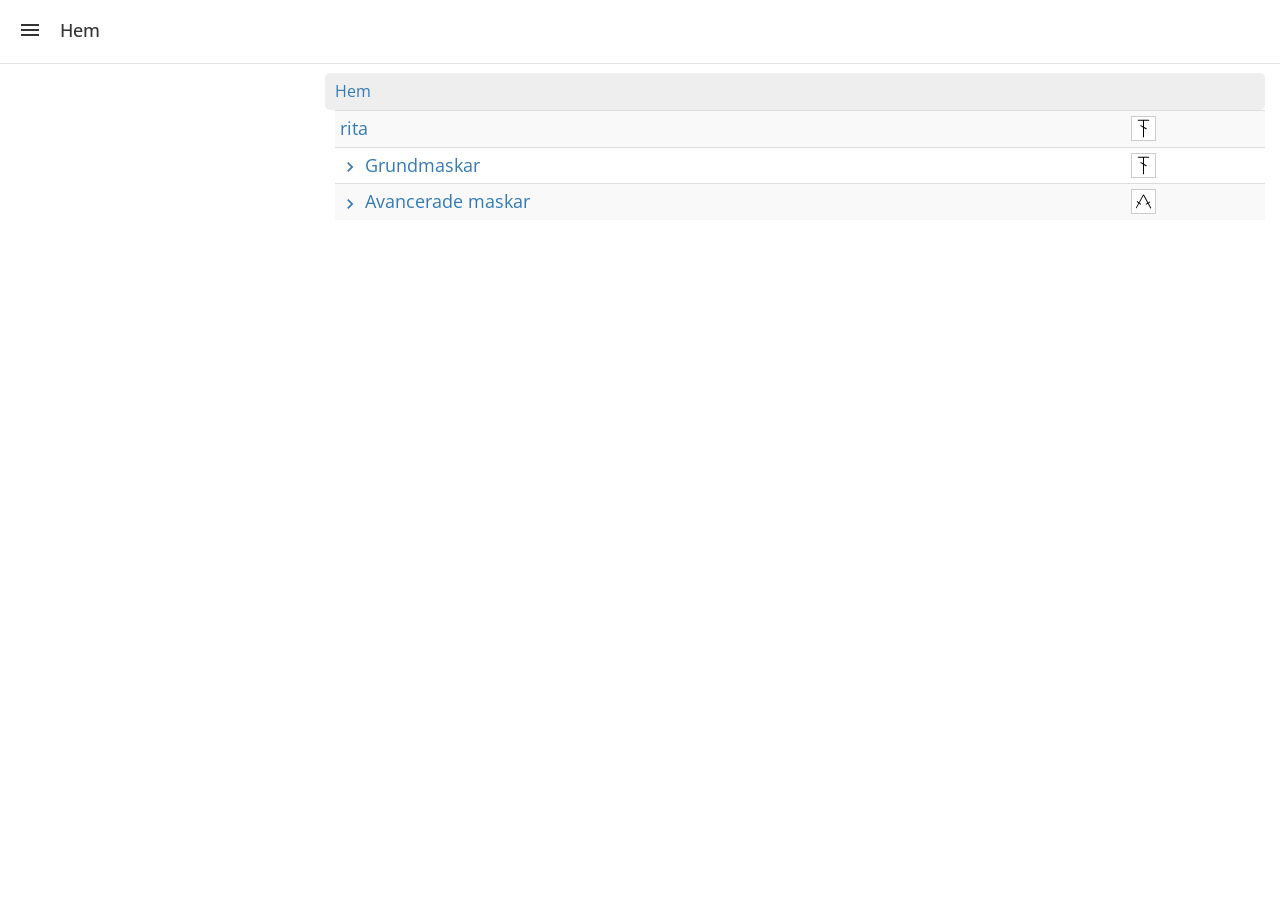
==== index.html @ 00401afa "init" ====
<!DOCTYPE html>
<html lang="en" class="notranslate" translate="no">

<head>
    <meta charset="utf-8">
    <meta http-equiv="X-UA-Compatible" content="IE=edge">
    <meta name="viewport"
        content="width=device-width,initial-scale=1,minimum-scale=1.0,maximum-scale=1.0,user-scalable=no">
    <meta name="HandheldFriendly" content="true">
    <link rel="stylesheet" href="../layout.css" >
    <title>Virka lätt</title>
    <meta name="robots" content="index, follow">
    
  
    <meta name="theme-color" content="#def5ff">
    <meta name="mobile-web-app-capable" content="yes">
    <meta name="apple-mobile-web-app-capable" content="yes">
   
    <meta name="browsermode" content="application">
    <meta name="x5-fullscreen" content="true">
    <meta name="x5-page-mode" content="app">
    <meta name="full-screen" content="yes">
    <meta name="pinterest" content="nopin">
   
    <meta http-equiv="Content-Security-Policy" content="block-all-mixed-content">
    <link href="https://fonts.googleapis.com/css?family=Open+Sans:400,700" crossorigin="anonymous" rel="stylesheet"
        type="text/css">
 </head>

<body id="body" class="desktopDevice" style="overscroll-behavior-y: none;"> <span id="sfroot">
        <div id="page-wrapper" class="clearfix">
            <div>
              <div id="navigation">
                    <div id="openBtn" class="menuButton"><svg stroke="currentColor" fill="currentColor" stroke-width="0"
                            viewBox="0 0 24 24" height="24" width="24" xmlns="http://www.w3.org/2000/svg"
                            style="vertical-align: middle;">
                            <path fill="none" d="M0 0h24v24H0z"></path>
                            <path d="M3 18h18v-2H3zm0-5h18v-2H3zm0-7v2h18V6z"></path>
                        </svg></div>
                    <ul class="nav navbar-nav navbar-right " id="sidebar">
                        <li id="closeBtn" class="signupButton" style="text-align: end; margin-left: 60%; ">
      <svg preserveAspectRatio="xMidYMid meet" class="symbolIcon" viewBox="-76.8 -76.8 665.6 665.6" fill="#000"
          style="display: inline-block; box-sizing: content-box; background: rgb(255, 255, 255); width: 50px; height: 50px;">
          <g
              style="fill-rule:evenodd;clip-rule:evenodd;stroke-linecap:round;stroke-linejoin:round;stroke-miterlimit:1.5">
              <path d="M15.216 496.784 496.784 15.216m-481.568 0 481.568 481.568"
                  style="fill:none;stroke:#000;stroke-width:30px"></path>
          </g>
      </svg></li>
  <br> <li class="signupButton"><a
                                href="index.html"
                                data-discover="true"><span class="name">Hem</span></a></li>
                                    <li class="signupButton"><a
                                href="/stitches/basic.html"
                                data-discover="true"><span class="name">Grundmaskar</span></a></li>
                                 <li class="signupButton"><a
                                href="/stitches/more.html"
                                data-discover="true"><span class="name">Avancerade maskar</span></a></li>

                    </ul>
                    <h1 style="user-select: none;">Hem</h1>
                </div>
                <div id="noHeader"></div>
                <div id="pg" class="container-fluid">
                    <div class="row">
                        <div class="col-md-9 col-md-push-3">
                            <div id="breadcrumb" class="hidden-xs"> <a href="index.html" data-discover="true">Hem</a></div><span>
                             
                                <table class="table table-condensed table-striped">
                                    <tbody>
                                          <tr>
                                            <td><a href="/stitches/rita.html" data-discover="true"> <span> rita</span></a></td>
                                            <td class="hidden-xs"><a href="/stitches/rita.html"
                                                    data-discover="true"><svg preserveAspectRatio="xMidYMid meet"
                                                        class="symbolIcon" viewBox="-76.8 -76.8 665.6 665.6" fill="#000"
                                                        style="display: block; box-sizing: content-box; background: rgb(255, 255, 255); width: 23px; height: 23px;">
                                                        <g
                                                            style="fill-rule:evenodd;clip-rule:evenodd;stroke-linecap:round;stroke-linejoin:round;stroke-miterlimit:1.5">
                                                            <path
                                                                d="M106 15.122h300M178.049 173.465l155.902 90.01M256 15.122v481.756"
                                                                style="fill:none;stroke:#000;stroke-width:30px"></path>
                                                        </g>
                                                    </svg></a></td>
                                        </tr>
                                        <tr>
                                            <td><a href="/stitches/basic.html" data-discover="true"><svg
                                                        stroke="currentColor" fill="currentColor" stroke-width="0"
                                                        viewBox="0 0 24 24" height="20" width="20"
                                                        xmlns="http://www.w3.org/2000/svg"
                                                        style="vertical-align: middle;">
                                                        <path fill="none" d="M0 0h24v24H0z"></path>
                                                        <path d="M8.59 16.59 13.17 12 8.59 7.41 10 6l6 6-6 6z"></path>
                                                    </svg><span> Grundmaskar</span></a></td>
                                            <td class="hidden-xs"><a href="/stitches/basic.html"
                                                    data-discover="true"><svg preserveAspectRatio="xMidYMid meet"
                                                        class="symbolIcon" viewBox="-76.8 -76.8 665.6 665.6" fill="#000"
                                                        style="display: block; box-sizing: content-box; background: rgb(255, 255, 255); width: 23px; height: 23px;">
                                                        <g
                                                            style="fill-rule:evenodd;clip-rule:evenodd;stroke-linecap:round;stroke-linejoin:round;stroke-miterlimit:1.5">
                                                            <path
                                                                d="M106 15.122h300M178.049 173.465l155.902 90.01M256 15.122v481.756"
                                                                style="fill:none;stroke:#000;stroke-width:30px"></path>
                                                        </g>
                                                    </svg></a></td>
                                        </tr>
                                        <tr>
                                            <td><a href="/stitches/more.html" data-discover="true"><svg
                                                        stroke="currentColor" fill="currentColor" stroke-width="0"
                                                        viewBox="0 0 24 24" height="20" width="20"
                                                        xmlns="http://www.w3.org/2000/svg"
                                                        style="vertical-align: middle;">
                                                        <path fill="none" d="M0 0h24v24H0z"></path>
                                                        <path d="M8.59 16.59 13.17 12 8.59 7.41 10 6l6 6-6 6z"></path>
                                                    </svg><span> Avancerade maskar</span></a></td>
                                            <td class="hidden-xs"><a href="/stitches/more.html"
                                                    data-discover="true"><svg preserveAspectRatio="xMidYMid meet"
                                                        class="symbolIcon" viewBox="-140.793 -128 844.758 768"
                                                        fill="#000"
                                                        style="display: block; box-sizing: content-box; background: rgb(255, 255, 255); width: 23px; height: 23px;">
                                                        <path
                                                            d="M380.409 371c-5 0-11-3-14-8-5-8-2-19 6-24l131-78c8-5 18-2 23 6 5 7 2 18-6 23l-131 78q-4.5 3-9 3m166 141c-6 0-12-4-15-9l-251-461-249 457c-4 8-14 12-22 7-9-4-12-15-7-23l261-479 33-4 265 487c4 8 1 18-7 23-3 1-5 2-8 2m-369-139c-3 0-7-1-10-3l-129-92c-8-5-10-16-4-24 5-7 16-9 23-4l130 93c8 5 9 16 4 23-3 5-9 7-14 7">
                                                        </path>
                                                    </svg></a></td>
                                        </tr>
                                       <!-- <tr>
                                            <td><a href="/en/stitches/crochet/162b-f6axyi" data-discover="true"><svg
                                                        stroke="currentColor" fill="currentColor" stroke-width="0"
                                                        viewBox="0 0 24 24" height="20" width="20"
                                                        xmlns="http://www.w3.org/2000/svg"
                                                        style="vertical-align: middle;">
                                                        <path fill="none" d="M0 0h24v24H0z"></path>
                                                        <path d="M8.59 16.59 13.17 12 8.59 7.41 10 6l6 6-6 6z"></path>
                                                    </svg><span> Crochet Charts</span></a></td>
                                            <td class="hidden-xs"><a href="/en/stitches/crochet/162b-f6axyi"
                                                    data-discover="true"><svg preserveAspectRatio="xMidYMid meet"
                                                        class="symbolIcon" viewBox="-7.125 -9.875 71.25 98.75"
                                                        fill="#000"
                                                        style="display: block; box-sizing: content-box; background: rgb(255, 255, 255); width: 23px; height: 23px;">
                                                        <g
                                                            style="fill-rule:evenodd;clip-rule:evenodd;stroke-linecap:round;stroke-linejoin:round">
                                                            <path
                                                                d="M15.946 2h25.237m-14.471.546C9.157 22.501-.675 41.576 23.612 76.34M2.025 29.63l15.618 8.8M28.486 2.493l.156 72.504M21.445 33.153l14.433 10.63M30.514 2.546c17.555 19.955 27.387 39.03 3.1 73.794M54.863 39.786l-15.618-8.8"
                                                                style="fill:none;stroke:#000;stroke-width:4px"></path>
                                                        </g>
                                                    </svg></a></td>
                                        </tr>
                                        <tr>
                                            <td><a href="/en/stitches/crochet/163v-16rro9" data-discover="true"><svg
                                                        stroke="currentColor" fill="currentColor" stroke-width="0"
                                                        viewBox="0 0 24 24" height="20" width="20"
                                                        xmlns="http://www.w3.org/2000/svg"
                                                        style="vertical-align: middle;">
                                                        <path fill="none" d="M0 0h24v24H0z"></path>
                                                        <path d="M8.59 16.59 13.17 12 8.59 7.41 10 6l6 6-6 6z"></path>
                                                    </svg><span> Mosaic crochet</span></a></td>
                                            <td class="hidden-xs"><a href="/en/stitches/crochet/163v-16rro9"
                                                    data-discover="true"><svg preserveAspectRatio="xMidYMid meet"
                                                        class="symbolIcon" viewBox="-138 -138 828 828" fill="#000"
                                                        style="display: block; box-sizing: content-box; background: rgb(255, 255, 255); width: 23px; height: 23px;">
                                                        <path fill="none" stroke="#000" stroke-linecap="round"
                                                            stroke-miterlimit="10" stroke-width="40"
                                                            d="m20 20 512 512m0-512L20 532"></path>
                                                    </svg></a></td>
                                        </tr>
                                        <tr>
                                            <td><a href="/en/stitches/crochet/162a-aclrcf" data-discover="true"><svg
                                                        stroke="currentColor" fill="currentColor" stroke-width="0"
                                                        viewBox="0 0 24 24" height="20" width="20"
                                                        xmlns="http://www.w3.org/2000/svg"
                                                        style="vertical-align: middle;">
                                                        <path fill="none" d="M0 0h24v24H0z"></path>
                                                        <path d="M8.59 16.59 13.17 12 8.59 7.41 10 6l6 6-6 6z"></path>
                                                    </svg><span> Tunisian crochet</span></a></td>
                                            <td class="hidden-xs"><a href="/en/stitches/crochet/162a-aclrcf"
                                                    data-discover="true"><svg preserveAspectRatio="xMidYMid meet"
                                                        class="symbolIcon"
                                                        viewBox="-7.6000000000000005 -7.75 110.2 46.5" fill="#000"
                                                        style="display: block; box-sizing: content-box; background: rgb(255, 255, 255); width: 69px; height: 23px;">
                                                        <g
                                                            style="fill-rule:evenodd;clip-rule:evenodd;stroke-linejoin:round;stroke-miterlimit:1.41421">
                                                            <path
                                                                d="M47.586 11.063c1.17.207 1.266.615 1.481.993.579 1.016.06 2.424-1.084 2.88L2.988 30.498C.992 31.087-.946 27.764 1.68 26.718L46.675 11.156c.366-.108.473-.13.911-.093"
                                                                style="fill-rule:nonzero"></path>
                                                            <path
                                                                d="M47.448 11.049c.364.031.463.07.653.149.737.305 1.208.89 1.235 1.848v15.795c-.056 1.99-3.918 2.93-4 0V13.046c.01-.365.044-.466.112-.661.288-.822.681-1.373 2-1.336"
                                                                style="fill-rule:nonzero"></path>
                                                            <path
                                                                d="M47.408 11.049c.113.012.199.006.542.107l44.995 15.562c1.932.77 1.404 4.58-1.308 3.78L46.642 14.936c-1.831-.73-1.697-3.91.766-3.887"
                                                                style="fill-rule:nonzero"></path>
                                                            <path
                                                                d="M43.495 2.286c4.298.114 7.575 5.36 11.636 4.288 1.664-.44 2.916-2.782 2.916-2.782.426-.994.863-1.064 1.286-1.191 1.515-.458 3.081 1.111 2.268 3.134-1.898 4.725-8.375 6.173-13.473 2.95-.61-.386-1.202-.799-1.804-1.197-2.986-1.95-7.251-.213-10.178 2.797 0 0-3.644 1.399-3.429-1.54.107-1.451 1.771-2.534 3.194-3.623C38.089 3.455 40.748 2.26 43.495 2.286M16.025.127a35 35 0 0 1 3.292.175c6.14.629 15.17 3.401 11.804 9.879-2.235 4.303-7.794 5.097-11.981 5.503-5.368.52-11.041.181-15.688-2.629C1.11 11.638-1.065 8.897.551 5.787 2.77 1.516 8.227.725 12.355.302a35 35 0 0 1 3.67-.175m-.355 4.19C11.582 4.35 6.551 4.617 4.395 7.52c-.959 1.293 2.536 2.903 5.764 3.576 5.721 1.193 12.647 1.431 16.734-2.237a3 3 0 0 0 .303-.309C28.74 6.713 22.178 4.3 15.67 4.317M78.979 0a35 35 0 0 1 3.292.175c6.14.629 15.17 3.402 11.804 9.879-2.235 4.303-7.794 5.097-11.981 5.503-5.368.52-11.041.181-15.688-2.629C64.065 11.511 61.889 8.77 63.505 5.66 65.724 1.389 71.181.598 75.309.175A35 35 0 0 1 78.979 0m-.355 4.19c-4.088.033-9.119.3-11.274 3.203-.96 1.293 2.535 2.903 5.763 3.576 5.721 1.193 12.646 1.431 16.734-2.237a3 3 0 0 0 .303-.309C91.684 6.598 85.132 4.173 78.624 4.19"
                                                                style="fill-rule:nonzero"></path>
                                                        </g>
                                                    </svg></a></td>
                                        </tr>
                                        <tr>
                                            <td><a href="/en/stitches/crochet/162o-5l8ub6" data-discover="true"><svg
                                                        stroke="currentColor" fill="currentColor" stroke-width="0"
                                                        viewBox="0 0 24 24" height="20" width="20"
                                                        xmlns="http://www.w3.org/2000/svg"
                                                        style="vertical-align: middle;">
                                                        <path fill="none" d="M0 0h24v24H0z"></path>
                                                        <path d="M8.59 16.59 13.17 12 8.59 7.41 10 6l6 6-6 6z"></path>
                                                    </svg><span> Arrows</span></a></td>
                                            <td class="hidden-xs"><a href="/en/stitches/crochet/162o-5l8ub6"
                                                    data-discover="true"><svg preserveAspectRatio="xMidYMid meet"
                                                        class="symbolIcon" viewBox="-138 -138 828 828" fill="#000"
                                                        style="display: block; box-sizing: content-box; background: rgb(255, 255, 255); width: 23px; height: 23px;">
                                                        <path fill="none" stroke="#000" stroke-linecap="round"
                                                            stroke-miterlimit="10" stroke-width="40"
                                                            d="M275.656 20v512m0 0L485.114 284.688M275.656 532 66.885 287.812">
                                                        </path>
                                                    </svg></a></td>
                                        </tr>-->
                                    </tbody>
                                </table>
                             
                        </div>
                       
                    </div>
                </div>
            </div>
        </div>
       
    </span>
    
       <script src="../menu.js" ></script>
  </body>

</html>
---- layout.css ----
html {
    font-family: sans-serif;
    -webkit-text-size-adjust: 100%;
    -ms-text-size-adjust: 100%
}

body {
    margin: 0
}

article,
aside,
details,
figcaption,
figure,
footer,
header,
hgroup,
main,
menu,
nav,
section,
summary {
    display: block
}

audio,
canvas,
progress,
video {
    display: inline-block;
    vertical-align: baseline
}

audio:not([controls]) {
    display: none;
    height: 0
}

[hidden],
template {
    display: none
}

a {
    background-color: transparent
}

@media(hover:hover) {

    a:active,
    a:hover {
        outline: 0
    }
}

abbr[title] {
    border-bottom: 1px dotted
}

b,
strong {
    font-weight: bold
}

dfn {
    font-style: italic
}

h1 {
    margin: .67em 0;
    font-size: 2em
}

mark {
    color: #000;
    background: #ff0
}

small {
    font-size: 80%
}

sub,
sup {
    position: relative;
    font-size: 75%;
    line-height: 0;
    vertical-align: baseline
}

sup {
    top: -.5em
}

sub {
    bottom: -.25em
}

img {
    border: 0;
      min-width: 100px;
      min-height: 40px;
}

svg:not(:root) {
    overflow: hidden
}

figure {
    margin: 1em 40px
}

hr {
    height: 0;
    -webkit-box-sizing: content-box;
    -moz-box-sizing: content-box;
    box-sizing: content-box
}

pre {
    overflow: auto
}

code,
kbd,
pre,
samp {
    font-family: monospace, monospace;
    font-size: 1em
}

button,
input,
optgroup,
select,
textarea {
    margin: 0;
    font: inherit;
    color: inherit
}

button {
    overflow: visible
}

button,
select {
    text-transform: none
}

button,
html input[type="button"],
input[type="reset"],
input[type="submit"] {
    -webkit-appearance: button;
    cursor: pointer
}

button[disabled],
html input[disabled] {
    cursor: default
}

button::-moz-focus-inner,
input::-moz-focus-inner {
    padding: 0;
    border: 0
}

input {
    line-height: normal
}

input[type="checkbox"],
input[type="radio"] {
    -webkit-box-sizing: border-box;
    -moz-box-sizing: border-box;
    box-sizing: border-box;
    padding: 0
}

input[type="number"]::-webkit-inner-spin-button,
input[type="number"]::-webkit-outer-spin-button {
    height: auto
}

input[type="search"] {
    -webkit-box-sizing: content-box;
    -moz-box-sizing: content-box;
    box-sizing: content-box;
    -webkit-appearance: textfield
}

input[type="search"]::-webkit-search-cancel-button,
input[type="search"]::-webkit-search-decoration {
    -webkit-appearance: none
}

fieldset {
    padding: .35em .625em .75em;
    margin: 0 2px;
    border: 1px solid #c0c0c0
}

legend {
    padding: 0;
    border: 0
}

textarea {
    overflow: auto
}

optgroup {
    font-weight: bold
}

table {
    border-spacing: 0;
    border-collapse: collapse
}

td,
th {
    padding: 0
}

@media print {

    *,
    *:before,
    *:after {
        color: #000 !important;
        text-shadow: none !important;
        background: transparent !important;
        -webkit-box-shadow: none !important;
        box-shadow: none !important
    }

    a,
    a:visited {
        text-decoration: underline
    }

    a[href]:after {
        content: " (" attr(href) ")"
    }

    abbr[title]:after {
        content: " (" attr(title) ")"
    }

    a[href^="#"]:after,
    a[href^="javascript:"]:after {
        content: ""
    }

    pre,
    blockquote {
        border: 1px solid #999;
        page-break-inside: avoid
    }

    thead {
        display: table-header-group
    }

    tr,
    img {
        page-break-inside: avoid
    }

    img {
        max-width: 100% !important
    }

    p,
    h2,
    h3 {
        orphans: 3;
        widows: 3
    }

    h2,
    h3 {
        page-break-after: avoid
    }

    .navbar {
        display: none
    }

    .btn>.caret,
    .dropup>.btn>.caret {
        border-top-color: #000 !important
    }

    .label {
        border: 1px solid #000
    }

    .table {
        border-collapse: collapse !important
    }

    .table td,
    .table th {
        background-color: #fff !important
    }

    .table-bordered th,
    .table-bordered td {
        border: 1px solid #ddd !important
    }
}

@font-face {
    font-family: 'Glyphicons Halflings';
    src: url('../fonts/glyphicons-halflings-regular.eot');
    src: url('../fonts/glyphicons-halflings-regular.eot?#iefix') format('embedded-opentype'), url('../fonts/glyphicons-halflings-regular.woff2') format('woff2'), url('../fonts/glyphicons-halflings-regular.woff') format('woff'), url('../fonts/glyphicons-halflings-regular.ttf') format('truetype'), url('../fonts/glyphicons-halflings-regular.svg#glyphicons_halflingsregular') format('svg')
}

.glyphicon {
    position: relative;
    top: 1px;
    display: inline-block;
    font-family: 'Glyphicons Halflings';
    font-style: normal;
    font-weight: normal;
    line-height: 1;
    -webkit-font-smoothing: antialiased;
    -moz-osx-font-smoothing: grayscale
}

.glyphicon-asterisk:before {
    content: "\2a"
}

.glyphicon-plus:before {
    content: "\2b"
}

.glyphicon-euro:before,
.glyphicon-eur:before {
    content: "\20ac"
}

.glyphicon-minus:before {
    content: "\2212"
}

.glyphicon-cloud:before {
    content: "\2601"
}

.glyphicon-envelope:before {
    content: "\2709"
}

.glyphicon-pencil:before {
    content: "\270f"
}

.glyphicon-glass:before {
    content: "\e001"
}

.glyphicon-music:before {
    content: "\e002"
}

.glyphicon-search:before {
    content: "\e003"
}

.glyphicon-heart:before {
    content: "\e005"
}

.glyphicon-star:before {
    content: "\e006"
}

.glyphicon-star-empty:before {
    content: "\e007"
}

.glyphicon-user:before {
    content: "\e008"
}

.glyphicon-film:before {
    content: "\e009"
}

.glyphicon-th-large:before {
    content: "\e010"
}

.glyphicon-th:before {
    content: "\e011"
}

.glyphicon-th-list:before {
    content: "\e012"
}

.glyphicon-ok:before {
    content: "\e013"
}

.glyphicon-remove:before {
    content: "\e014"
}

.glyphicon-zoom-in:before {
    content: "\e015"
}

.glyphicon-zoom-out:before {
    content: "\e016"
}

.glyphicon-off:before {
    content: "\e017"
}

.glyphicon-signal:before {
    content: "\e018"
}

.glyphicon-cog:before {
    content: "\e019"
}

.glyphicon-trash:before {
    content: "\e020"
}

.glyphicon-home:before {
    content: "\e021"
}

.glyphicon-file:before {
    content: "\e022"
}

.glyphicon-time:before {
    content: "\e023"
}

.glyphicon-road:before {
    content: "\e024"
}

.glyphicon-download-alt:before {
    content: "\e025"
}

.glyphicon-download:before {
    content: "\e026"
}

.glyphicon-upload:before {
    content: "\e027"
}

.glyphicon-inbox:before {
    content: "\e028"
}

.glyphicon-play-circle:before {
    content: "\e029"
}

.glyphicon-repeat:before {
    content: "\e030"
}

.glyphicon-refresh:before {
    content: "\e031"
}

.glyphicon-list-alt:before {
    content: "\e032"
}

.glyphicon-lock:before {
    content: "\e033"
}

.glyphicon-flag:before {
    content: "\e034"
}

.glyphicon-headphones:before {
    content: "\e035"
}

.glyphicon-volume-off:before {
    content: "\e036"
}

.glyphicon-volume-down:before {
    content: "\e037"
}

.glyphicon-volume-up:before {
    content: "\e038"
}

.glyphicon-qrcode:before {
    content: "\e039"
}

.glyphicon-barcode:before {
    content: "\e040"
}

.glyphicon-tag:before {
    content: "\e041"
}

.glyphicon-tags:before {
    content: "\e042"
}

.glyphicon-book:before {
    content: "\e043"
}

.glyphicon-bookmark:before {
    content: "\e044"
}

.glyphicon-print:before {
    content: "\e045"
}

.glyphicon-camera:before {
    content: "\e046"
}

.glyphicon-font:before {
    content: "\e047"
}

.glyphicon-bold:before {
    content: "\e048"
}

.glyphicon-italic:before {
    content: "\e049"
}

.glyphicon-text-height:before {
    content: "\e050"
}

.glyphicon-text-width:before {
    content: "\e051"
}

.glyphicon-align-left:before {
    content: "\e052"
}

.glyphicon-align-center:before {
    content: "\e053"
}

.glyphicon-align-right:before {
    content: "\e054"
}

.glyphicon-align-justify:before {
    content: "\e055"
}

.glyphicon-list:before {
    content: "\e056"
}

.glyphicon-indent-left:before {
    content: "\e057"
}

.glyphicon-indent-right:before {
    content: "\e058"
}

.glyphicon-facetime-video:before {
    content: "\e059"
}

.glyphicon-picture:before {
    content: "\e060"
}

.glyphicon-map-marker:before {
    content: "\e062"
}

.glyphicon-adjust:before {
    content: "\e063"
}

.glyphicon-tint:before {
    content: "\e064"
}

.glyphicon-edit:before {
    content: "\e065"
}

.glyphicon-share:before {
    content: "\e066"
}

.glyphicon-check:before {
    content: "\e067"
}

.glyphicon-move:before {
    content: "\e068"
}

.glyphicon-step-backward:before {
    content: "\e069"
}

.glyphicon-fast-backward:before {
    content: "\e070"
}

.glyphicon-backward:before {
    content: "\e071"
}

.glyphicon-play:before {
    content: "\e072"
}

.glyphicon-pause:before {
    content: "\e073"
}

.glyphicon-stop:before {
    content: "\e074"
}

.glyphicon-forward:before {
    content: "\e075"
}

.glyphicon-fast-forward:before {
    content: "\e076"
}

.glyphicon-step-forward:before {
    content: "\e077"
}

.glyphicon-eject:before {
    content: "\e078"
}

.glyphicon-chevron-left:before {
    content: "\e079"
}

.glyphicon-chevron-right:before {
    content: "\e080"
}

.glyphicon-plus-sign:before {
    content: "\e081"
}

.glyphicon-minus-sign:before {
    content: "\e082"
}

.glyphicon-remove-sign:before {
    content: "\e083"
}

.glyphicon-ok-sign:before {
    content: "\e084"
}

.glyphicon-question-sign:before {
    content: "\e085"
}

.glyphicon-info-sign:before {
    content: "\e086"
}

.glyphicon-screenshot:before {
    content: "\e087"
}

.glyphicon-remove-circle:before {
    content: "\e088"
}

.glyphicon-ok-circle:before {
    content: "\e089"
}

.glyphicon-ban-circle:before {
    content: "\e090"
}

.glyphicon-arrow-left:before {
    content: "\e091"
}

.glyphicon-arrow-right:before {
    content: "\e092"
}

.glyphicon-arrow-up:before {
    content: "\e093"
}

.glyphicon-arrow-down:before {
    content: "\e094"
}

.glyphicon-share-alt:before {
    content: "\e095"
}

.glyphicon-resize-full:before {
    content: "\e096"
}

.glyphicon-resize-small:before {
    content: "\e097"
}

.glyphicon-exclamation-sign:before {
    content: "\e101"
}

.glyphicon-gift:before {
    content: "\e102"
}

.glyphicon-leaf:before {
    content: "\e103"
}

.glyphicon-fire:before {
    content: "\e104"
}

.glyphicon-eye-open:before {
    content: "\e105"
}

.glyphicon-eye-close:before {
    content: "\e106"
}

.glyphicon-warning-sign:before {
    content: "\e107"
}

.glyphicon-plane:before {
    content: "\e108"
}

.glyphicon-calendar:before {
    content: "\e109"
}

.glyphicon-random:before {
    content: "\e110"
}

.glyphicon-comment:before {
    content: "\e111"
}

.glyphicon-magnet:before {
    content: "\e112"
}

.glyphicon-chevron-up:before {
    content: "\e113"
}

.glyphicon-chevron-down:before {
    content: "\e114"
}

.glyphicon-retweet:before {
    content: "\e115"
}

.glyphicon-shopping-cart:before {
    content: "\e116"
}

.glyphicon-folder-close:before {
    content: "\e117"
}

.glyphicon-folder-open:before {
    content: "\e118"
}

.glyphicon-resize-vertical:before {
    content: "\e119"
}

.glyphicon-resize-horizontal:before {
    content: "\e120"
}

.glyphicon-hdd:before {
    content: "\e121"
}

.glyphicon-bullhorn:before {
    content: "\e122"
}

.glyphicon-bell:before {
    content: "\e123"
}

.glyphicon-certificate:before {
    content: "\e124"
}

.glyphicon-thumbs-up:before {
    content: "\e125"
}

.glyphicon-thumbs-down:before {
    content: "\e126"
}

.glyphicon-hand-right:before {
    content: "\e127"
}

.glyphicon-hand-left:before {
    content: "\e128"
}

.glyphicon-hand-up:before {
    content: "\e129"
}

.glyphicon-hand-down:before {
    content: "\e130"
}

.glyphicon-circle-arrow-right:before {
    content: "\e131"
}

.glyphicon-circle-arrow-left:before {
    content: "\e132"
}

.glyphicon-circle-arrow-up:before {
    content: "\e133"
}

.glyphicon-circle-arrow-down:before {
    content: "\e134"
}

.glyphicon-globe:before {
    content: "\e135"
}

.glyphicon-wrench:before {
    content: "\e136"
}

.glyphicon-tasks:before {
    content: "\e137"
}

.glyphicon-filter:before {
    content: "\e138"
}

.glyphicon-briefcase:before {
    content: "\e139"
}

.glyphicon-fullscreen:before {
    content: "\e140"
}

.glyphicon-dashboard:before {
    content: "\e141"
}

.glyphicon-paperclip:before {
    content: "\e142"
}

.glyphicon-heart-empty:before {
    content: "\e143"
}

.glyphicon-link:before {
    content: "\e144"
}

.glyphicon-phone:before {
    content: "\e145"
}

.glyphicon-pushpin:before {
    content: "\e146"
}

.glyphicon-usd:before {
    content: "\e148"
}

.glyphicon-gbp:before {
    content: "\e149"
}

.glyphicon-sort:before {
    content: "\e150"
}

.glyphicon-sort-by-alphabet:before {
    content: "\e151"
}

.glyphicon-sort-by-alphabet-alt:before {
    content: "\e152"
}

.glyphicon-sort-by-order:before {
    content: "\e153"
}

.glyphicon-sort-by-order-alt:before {
    content: "\e154"
}

.glyphicon-sort-by-attributes:before {
    content: "\e155"
}

.glyphicon-sort-by-attributes-alt:before {
    content: "\e156"
}

.glyphicon-unchecked:before {
    content: "\e157"
}

.glyphicon-expand:before {
    content: "\e158"
}

.glyphicon-collapse-down:before {
    content: "\e159"
}

.glyphicon-collapse-up:before {
    content: "\e160"
}

.glyphicon-log-in:before {
    content: "\e161"
}

.glyphicon-flash:before {
    content: "\e162"
}

.glyphicon-log-out:before {
    content: "\e163"
}

.glyphicon-new-window:before {
    content: "\e164"
}

.glyphicon-record:before {
    content: "\e165"
}

.glyphicon-save:before {
    content: "\e166"
}

.glyphicon-open:before {
    content: "\e167"
}

.glyphicon-saved:before {
    content: "\e168"
}

.glyphicon-import:before {
    content: "\e169"
}

.glyphicon-export:before {
    content: "\e170"
}

.glyphicon-send:before {
    content: "\e171"
}

.glyphicon-floppy-disk:before {
    content: "\e172"
}

.glyphicon-floppy-saved:before {
    content: "\e173"
}

.glyphicon-floppy-remove:before {
    content: "\e174"
}

.glyphicon-floppy-save:before {
    content: "\e175"
}

.glyphicon-floppy-open:before {
    content: "\e176"
}

.glyphicon-credit-card:before {
    content: "\e177"
}

.glyphicon-transfer:before {
    content: "\e178"
}

.glyphicon-cutlery:before {
    content: "\e179"
}

.glyphicon-header:before {
    content: "\e180"
}

.glyphicon-compressed:before {
    content: "\e181"
}

.glyphicon-earphone:before {
    content: "\e182"
}

.glyphicon-phone-alt:before {
    content: "\e183"
}

.glyphicon-tower:before {
    content: "\e184"
}

.glyphicon-stats:before {
    content: "\e185"
}

.glyphicon-sd-video:before {
    content: "\e186"
}

.glyphicon-hd-video:before {
    content: "\e187"
}

.glyphicon-subtitles:before {
    content: "\e188"
}

.glyphicon-sound-stereo:before {
    content: "\e189"
}

.glyphicon-sound-dolby:before {
    content: "\e190"
}

.glyphicon-sound-5-1:before {
    content: "\e191"
}

.glyphicon-sound-6-1:before {
    content: "\e192"
}

.glyphicon-sound-7-1:before {
    content: "\e193"
}

.glyphicon-copyright-mark:before {
    content: "\e194"
}

.glyphicon-registration-mark:before {
    content: "\e195"
}

.glyphicon-cloud-download:before {
    content: "\e197"
}

.glyphicon-cloud-upload:before {
    content: "\e198"
}

.glyphicon-tree-conifer:before {
    content: "\e199"
}

.glyphicon-tree-deciduous:before {
    content: "\e200"
}

.glyphicon-cd:before {
    content: "\e201"
}

.glyphicon-save-file:before {
    content: "\e202"
}

.glyphicon-open-file:before {
    content: "\e203"
}

.glyphicon-level-up:before {
    content: "\e204"
}

.glyphicon-copy:before {
    content: "\e205"
}

.glyphicon-paste:before {
    content: "\e206"
}

.glyphicon-alert:before {
    content: "\e209"
}

.glyphicon-equalizer:before {
    content: "\e210"
}

.glyphicon-king:before {
    content: "\e211"
}

.glyphicon-queen:before {
    content: "\e212"
}

.glyphicon-pawn:before {
    content: "\e213"
}

.glyphicon-bishop:before {
    content: "\e214"
}

.glyphicon-knight:before {
    content: "\e215"
}

.glyphicon-baby-formula:before {
    content: "\e216"
}

.glyphicon-tent:before {
    content: "\26fa"
}

.glyphicon-blackboard:before {
    content: "\e218"
}

.glyphicon-bed:before {
    content: "\e219"
}

.glyphicon-apple:before {
    content: "\f8ff"
}

.glyphicon-erase:before {
    content: "\e221"
}

.glyphicon-hourglass:before {
    content: "\231b"
}

.glyphicon-lamp:before {
    content: "\e223"
}

.glyphicon-duplicate:before {
    content: "\e224"
}

.glyphicon-piggy-bank:before {
    content: "\e225"
}

.glyphicon-scissors:before {
    content: "\e226"
}

.glyphicon-bitcoin:before {
    content: "\e227"
}

.glyphicon-btc:before {
    content: "\e227"
}

.glyphicon-xbt:before {
    content: "\e227"
}

.glyphicon-yen:before {
    content: "\00a5"
}

.glyphicon-jpy:before {
    content: "\00a5"
}

.glyphicon-ruble:before {
    content: "\20bd"
}

.glyphicon-rub:before {
    content: "\20bd"
}

.glyphicon-scale:before {
    content: "\e230"
}

.glyphicon-ice-lolly:before {
    content: "\e231"
}

.glyphicon-ice-lolly-tasted:before {
    content: "\e232"
}

.glyphicon-education:before {
    content: "\e233"
}

.glyphicon-option-horizontal:before {
    content: "\e234"
}

.glyphicon-option-vertical:before {
    content: "\e235"
}

.glyphicon-menu-hamburger:before {
    content: "\e236"
}

.glyphicon-modal-window:before {
    content: "\e237"
}

.glyphicon-oil:before {
    content: "\e238"
}

.glyphicon-grain:before {
    content: "\e239"
}

.glyphicon-sunglasses:before {
    content: "\e240"
}

.glyphicon-text-size:before {
    content: "\e241"
}

.glyphicon-text-color:before {
    content: "\e242"
}

.glyphicon-text-background:before {
    content: "\e243"
}

.glyphicon-object-align-top:before {
    content: "\e244"
}

.glyphicon-object-align-bottom:before {
    content: "\e245"
}

.glyphicon-object-align-horizontal:before {
    content: "\e246"
}

.glyphicon-object-align-left:before {
    content: "\e247"
}

.glyphicon-object-align-vertical:before {
    content: "\e248"
}

.glyphicon-object-align-right:before {
    content: "\e249"
}

.glyphicon-triangle-right:before {
    content: "\e250"
}

.glyphicon-triangle-left:before {
    content: "\e251"
}

.glyphicon-triangle-bottom:before {
    content: "\e252"
}

.glyphicon-triangle-top:before {
    content: "\e253"
}

.glyphicon-console:before {
    content: "\e254"
}

.glyphicon-superscript:before {
    content: "\e255"
}

.glyphicon-subscript:before {
    content: "\e256"
}

.glyphicon-menu-left:before {
    content: "\e257"
}

.glyphicon-menu-right:before {
    content: "\e258"
}

.glyphicon-menu-down:before {
    content: "\e259"
}

.glyphicon-menu-up:before {
    content: "\e260"
}

* {
    -webkit-box-sizing: border-box;
    -moz-box-sizing: border-box;
    box-sizing: border-box
}

*:before,
*:after {
    -webkit-box-sizing: border-box;
    -moz-box-sizing: border-box;
    box-sizing: border-box
}

html {
    font-size: 10px;
    -webkit-tap-highlight-color: rgba(0, 0, 0, 0)
}

body {
    font-family: "Helvetica Neue", Helvetica, Arial, sans-serif;
    font-size: 14px;
    line-height: 1.42857143;
    color: #333;
    background-color: #fff
}

input,
button,
select,
textarea {
    font-family: inherit;
    font-size: inherit;
    line-height: inherit
}

a {
    color: #337ab7;
    text-decoration: none
}

@media(hover:hover) {

    a:hover,
    a:focus {
        color: #23527c;
        text-decoration: underline
    }

    a:focus {
        outline: thin dotted;
        outline: 5px auto -webkit-focus-ring-color;
        outline-offset: -2px
    }
}

figure {
    margin: 0
}

img {
    vertical-align: middle
}

.img-responsive,
.thumbnail>img,
.thumbnail a>img,
.carousel-inner>.item>img,
.carousel-inner>.item>a>img {
    display: block;
    max-width: 100%;
    height: auto
}

.img-rounded {
    border-radius: 6px
}

.img-thumbnail {
    display: inline-block;
    max-width: 100%;
    height: auto;
    padding: 4px;
    line-height: 1.42857143;
    background-color: #fff;
    border: 1px solid #ddd;
    border-radius: 4px;
    -webkit-transition: all .2s ease-in-out;
    -o-transition: all .2s ease-in-out;
    transition: all .2s ease-in-out
}

.img-circle {
    border-radius: 50%
}

hr {
    margin-top: 20px;
    margin-bottom: 20px;
    border: 0;
    border-top: 1px solid #eee
}

.sr-only {
    position: absolute;
    width: 1px;
    height: 1px;
    padding: 0;
    margin: -1px;
    overflow: hidden;
    clip: rect(0, 0, 0, 0);
    border: 0
}

.sr-only-focusable:active,
.sr-only-focusable:focus {
    position: static;
    width: auto;
    height: auto;
    margin: 0;
    overflow: visible;
    clip: auto
}

[role="button"] {
    cursor: pointer
}

h1,
h2,
h3,
h4,
h5,
h6,
.h1,
.h2,
.h3,
.h4,
.h5,
.h6 {
    font-family: inherit;
    font-weight: 500;
    line-height: 1.1;
    color: inherit
}

h1 small,
h2 small,
h3 small,
h4 small,
h5 small,
h6 small,
.h1 small,
.h2 small,
.h3 small,
.h4 small,
.h5 small,
.h6 small,
h1 .small,
h2 .small,
h3 .small,
h4 .small,
h5 .small,
h6 .small,
.h1 .small,
.h2 .small,
.h3 .small,
.h4 .small,
.h5 .small,
.h6 .small {
    font-weight: normal;
    line-height: 1;
    color: #777
}

h1,
.h1,
h2,
.h2,
h3,
.h3 {
    margin-top: 20px;
    margin-bottom: 10px
}

h1 small,
.h1 small,
h2 small,
.h2 small,
h3 small,
.h3 small,
h1 .small,
.h1 .small,
h2 .small,
.h2 .small,
h3 .small,
.h3 .small {
    font-size: 65%
}

h4,
.h4,
h5,
.h5,
h6,
.h6 {
    margin-top: 10px;
    margin-bottom: 10px
}

h4 small,
.h4 small,
h5 small,
.h5 small,
h6 small,
.h6 small,
h4 .small,
.h4 .small,
h5 .small,
.h5 .small,
h6 .small,
.h6 .small {
    font-size: 75%
}

h1,
.h1 {
    font-size: 36px
}

h2,
.h2 {
    font-size: 30px
}

h3,
.h3 {
    font-size: 24px
}

h4,
.h4 {
    font-size: 18px
}

h5,
.h5 {
    font-size: 14px
}

h6,
.h6 {
    font-size: 12px
}

p {
    margin: 0 0 10px
}

.lead {
    margin-bottom: 20px;
    font-size: 16px;
    font-weight: 300;
    line-height: 1.4
}

@media(min-width:768px) {
    .lead {
        font-size: 21px
    }
}

small,
.small {
    font-size: 85%
}

mark,
.mark {
    padding: .2em;
    background-color: #fcf8e3
}

.text-left {
    text-align: left
}

.text-right {
    text-align: right
}

.text-center {
    text-align: center
}

.text-justify {
    text-align: justify
}

.text-nowrap {
    white-space: nowrap
}

.text-lowercase {
    text-transform: lowercase
}

.text-uppercase {
    text-transform: uppercase
}

.text-capitalize {
    text-transform: capitalize
}

.text-muted {
    color: #777
}

.text-primary {
    color: #337ab7
}

@media(hover:hover) {

    a.text-primary:hover,
    a.text-primary:focus {
        color: #286090
    }
}

.text-success {
    color: #3c763d
}

@media(hover:hover) {

    a.text-success:hover,
    a.text-success:focus {
        color: #2b542c
    }
}

.text-info {
    color: #31708f
}

@media(hover:hover) {

    a.text-info:hover,
    a.text-info:focus {
        color: #245269
    }
}

.text-warning {
    color: #8a6d3b
}

@media(hover:hover) {

    a.text-warning:hover,
    a.text-warning:focus {
        color: #66512c
    }
}

.text-danger {
    color: #a94442
}

@media(hover:hover) {

    a.text-danger:hover,
    a.text-danger:focus {
        color: #843534
    }
}

.bg-primary {
    color: #fff;
    background-color: #337ab7
}

@media(hover:hover) {

    a.bg-primary:hover,
    a.bg-primary:focus {
        background-color: #286090
    }
}

.bg-success {
    background-color: #dff0d8
}

@media(hover:hover) {

    a.bg-success:hover,
    a.bg-success:focus {
        background-color: #c1e2b3
    }
}

.bg-info {
    background-color: #d9edf7
}

@media(hover:hover) {

    a.bg-info:hover,
    a.bg-info:focus {
        background-color: #afd9ee
    }
}

.bg-warning {
    background-color: #fcf8e3
}

@media(hover:hover) {

    a.bg-warning:hover,
    a.bg-warning:focus {
        background-color: #f7ecb5
    }
}

.bg-danger {
    background-color: #f2dede
}

@media(hover:hover) {

    a.bg-danger:hover,
    a.bg-danger:focus {
        background-color: #e4b9b9
    }
}

.page-header {
    padding-bottom: 9px;
    margin: 40px 0 20px;
    border-bottom: 1px solid #eee
}

ul,
ol {
    margin-top: 0;
    margin-bottom: 10px
}

ul ul,
ol ul,
ul ol,
ol ol {
    margin-bottom: 0
}

.list-unstyled {
    padding-left: 0;
    list-style: none
}

.list-inline {
    padding-left: 0;
    margin-left: -5px;
    list-style: none
}

.list-inline>li {
    display: inline-block;
    padding-right: 5px;
    padding-left: 5px
}

dl {
    margin-top: 0;
    margin-bottom: 20px
}

dt,
dd {
    line-height: 1.42857143
}

dt {
    font-weight: bold
}

dd {
    margin-left: 0
}

@media(min-width:768px) {
    .dl-horizontal dt {
        float: left;
        width: 160px;
        overflow: hidden;
        clear: left;
        text-align: right;
        text-overflow: ellipsis;
        white-space: nowrap
    }

    .dl-horizontal dd {
        margin-left: 180px
    }
}

abbr[title],
abbr[data-original-title] {
    cursor: help;
    border-bottom: 1px dotted #777
}

.initialism {
    font-size: 90%;
    text-transform: uppercase
}

blockquote {
    padding: 10px 20px;
    margin: 0 0 20px;
    font-size: 17.5px;
    border-left: 5px solid #eee
}

blockquote p:last-child,
blockquote ul:last-child,
blockquote ol:last-child {
    margin-bottom: 0
}

blockquote footer,
blockquote small,
blockquote .small {
    display: block;
    font-size: 80%;
    line-height: 1.42857143;
    color: #777
}

blockquote footer:before,
blockquote small:before,
blockquote .small:before {
    content: '\2014 \00A0'
}

.blockquote-reverse,
blockquote.pull-right {
    padding-right: 15px;
    padding-left: 0;
    text-align: right;
    border-right: 5px solid #eee;
    border-left: 0
}

.blockquote-reverse footer:before,
blockquote.pull-right footer:before,
.blockquote-reverse small:before,
blockquote.pull-right small:before,
.blockquote-reverse .small:before,
blockquote.pull-right .small:before {
    content: ''
}

.blockquote-reverse footer:after,
blockquote.pull-right footer:after,
.blockquote-reverse small:after,
blockquote.pull-right small:after,
.blockquote-reverse .small:after,
blockquote.pull-right .small:after {
    content: '\00A0 \2014'
}

address {
    margin-bottom: 20px;
    font-style: normal;
    line-height: 1.42857143
}

code,
kbd,
pre,
samp {
    font-family: Menlo, Monaco, Consolas, "Courier New", monospace
}

code {
    padding: 2px 4px;
    font-size: 90%;
    color: #c7254e;
    background-color: #f9f2f4;
    border-radius: 4px
}

kbd {
    padding: 2px 4px;
    font-size: 90%;
    color: #fff;
    background-color: #333;
    border-radius: 3px;
    -webkit-box-shadow: inset 0 -1px 0 rgba(0, 0, 0, .25);
    box-shadow: inset 0 -1px 0 rgba(0, 0, 0, .25)
}

kbd kbd {
    padding: 0;
    font-size: 100%;
    font-weight: bold;
    -webkit-box-shadow: none;
    box-shadow: none
}

pre {
    display: block;
    padding: 9.5px;
    margin: 0 0 10px;
    font-size: 13px;
    line-height: 1.42857143;
    color: #333;
    word-break: break-all;
    word-wrap: break-word;
    background-color: #f5f5f5;
    border: 1px solid #ccc;
    border-radius: 4px
}

pre code {
    padding: 0;
    font-size: inherit;
    color: inherit;
    white-space: pre-wrap;
    background-color: transparent;
    border-radius: 0
}

.pre-scrollable {
    max-height: 340px;
    overflow-y: scroll
}

.container {
    padding-right: 15px;
    padding-left: 15px;
    margin-right: auto;
    margin-left: auto
}

@media(min-width:768px) {
    .container {
        width: 750px
    }
}

@media(min-width:992px) {
    .container {
        width: 970px
    }
}

@media(min-width:1200px) {
    .container {
        width: 1170px
    }
}

.container-fluid {
    padding-right: 15px;
    padding-left: 15px;
    margin-right: auto;
    margin-left: auto
}

.row {
    margin-right: -15px;
    margin-left: -15px
}

.col-xs-1,
.col-sm-1,
.col-md-1,
.col-lg-1,
.col-xs-2,
.col-sm-2,
.col-md-2,
.col-lg-2,
.col-xs-3,
.col-sm-3,
.col-md-3,
.col-lg-3,
.col-xs-4,
.col-sm-4,
.col-md-4,
.col-lg-4,
.col-xs-5,
.col-sm-5,
.col-md-5,
.col-lg-5,
.col-xs-6,
.col-sm-6,
.col-md-6,
.col-lg-6,
.col-xs-7,
.col-sm-7,
.col-md-7,
.col-lg-7,
.col-xs-8,
.col-sm-8,
.col-md-8,
.col-lg-8,
.col-xs-9,
.col-sm-9,
.col-md-9,
.col-lg-9,
.col-xs-10,
.col-sm-10,
.col-md-10,
.col-lg-10,
.col-xs-11,
.col-sm-11,
.col-md-11,
.col-lg-11,
.col-xs-12,
.col-sm-12,
.col-md-12,
.col-lg-12 {
    position: relative;
    min-height: 1px;
    padding-right: 15px;
    padding-left: 15px
}

.col-xs-1,
.col-xs-2,
.col-xs-3,
.col-xs-4,
.col-xs-5,
.col-xs-6,
.col-xs-7,
.col-xs-8,
.col-xs-9,
.col-xs-10,
.col-xs-11,
.col-xs-12 {
    float: left
}

.col-xs-12 {
    width: 100%
}

.col-xs-11 {
    width: 91.66666667%
}

.col-xs-10 {
    width: 83.33333333%
}

.col-xs-9 {
    width: 75%
}

.col-xs-8 {
    width: 66.66666667%
}

.col-xs-7 {
    width: 58.33333333%
}

.col-xs-6 {
    width: 50%
}

.col-xs-5 {
    width: 41.66666667%
}

.col-xs-4 {
    width: 33.33333333%
}

.col-xs-3 {
    width: 25%
}

.col-xs-2 {
    width: 16.66666667%
}

.col-xs-1 {
    width: 8.33333333%
}

.col-xs-pull-12 {
    right: 100%
}

.col-xs-pull-11 {
    right: 91.66666667%
}

.col-xs-pull-10 {
    right: 83.33333333%
}

.col-xs-pull-9 {
    right: 75%
}

.col-xs-pull-8 {
    right: 66.66666667%
}

.col-xs-pull-7 {
    right: 58.33333333%
}

.col-xs-pull-6 {
    right: 50%
}

.col-xs-pull-5 {
    right: 41.66666667%
}

.col-xs-pull-4 {
    right: 33.33333333%
}

.col-xs-pull-3 {
    right: 25%
}

.col-xs-pull-2 {
    right: 16.66666667%
}

.col-xs-pull-1 {
    right: 8.33333333%
}

.col-xs-pull-0 {
    right: auto
}

.col-xs-push-12 {
    left: 100%
}

.col-xs-push-11 {
    left: 91.66666667%
}

.col-xs-push-10 {
    left: 83.33333333%
}

.col-xs-push-9 {
    left: 75%
}

.col-xs-push-8 {
    left: 66.66666667%
}

.col-xs-push-7 {
    left: 58.33333333%
}

.col-xs-push-6 {
    left: 50%
}

.col-xs-push-5 {
    left: 41.66666667%
}

.col-xs-push-4 {
    left: 33.33333333%
}

.col-xs-push-3 {
    left: 25%
}

.col-xs-push-2 {
    left: 16.66666667%
}

.col-xs-push-1 {
    left: 8.33333333%
}

.col-xs-push-0 {
    left: auto
}

.col-xs-offset-12 {
    margin-left: 100%
}

.col-xs-offset-11 {
    margin-left: 91.66666667%
}

.col-xs-offset-10 {
    margin-left: 83.33333333%
}

.col-xs-offset-9 {
    margin-left: 75%
}

.col-xs-offset-8 {
    margin-left: 66.66666667%
}

.col-xs-offset-7 {
    margin-left: 58.33333333%
}

.col-xs-offset-6 {
    margin-left: 50%
}

.col-xs-offset-5 {
    margin-left: 41.66666667%
}

.col-xs-offset-4 {
    margin-left: 33.33333333%
}

.col-xs-offset-3 {
    margin-left: 25%
}

.col-xs-offset-2 {
    margin-left: 16.66666667%
}

.col-xs-offset-1 {
    margin-left: 8.33333333%
}

.col-xs-offset-0 {
    margin-left: 0
}

@media(min-width:768px) {

    .col-sm-1,
    .col-sm-2,
    .col-sm-3,
    .col-sm-4,
    .col-sm-5,
    .col-sm-6,
    .col-sm-7,
    .col-sm-8,
    .col-sm-9,
    .col-sm-10,
    .col-sm-11,
    .col-sm-12 {
        float: left
    }

    .col-sm-12 {
        width: 100%
    }

    .col-sm-11 {
        width: 91.66666667%
    }

    .col-sm-10 {
        width: 83.33333333%
    }

    .col-sm-9 {
        width: 75%
    }

    .col-sm-8 {
        width: 66.66666667%
    }

    .col-sm-7 {
        width: 58.33333333%
    }

    .col-sm-6 {
        width: 50%
    }

    .col-sm-5 {
        width: 41.66666667%
    }

    .col-sm-4 {
        width: 33.33333333%
    }

    .col-sm-3 {
        width: 25%
    }

    .col-sm-2 {
        width: 16.66666667%
    }

    .col-sm-1 {
        width: 8.33333333%
    }

    .col-sm-pull-12 {
        right: 100%
    }

    .col-sm-pull-11 {
        right: 91.66666667%
    }

    .col-sm-pull-10 {
        right: 83.33333333%
    }

    .col-sm-pull-9 {
        right: 75%
    }

    .col-sm-pull-8 {
        right: 66.66666667%
    }

    .col-sm-pull-7 {
        right: 58.33333333%
    }

    .col-sm-pull-6 {
        right: 50%
    }

    .col-sm-pull-5 {
        right: 41.66666667%
    }

    .col-sm-pull-4 {
        right: 33.33333333%
    }

    .col-sm-pull-3 {
        right: 25%
    }

    .col-sm-pull-2 {
        right: 16.66666667%
    }

    .col-sm-pull-1 {
        right: 8.33333333%
    }

    .col-sm-pull-0 {
        right: auto
    }

    .col-sm-push-12 {
        left: 100%
    }

    .col-sm-push-11 {
        left: 91.66666667%
    }

    .col-sm-push-10 {
        left: 83.33333333%
    }

    .col-sm-push-9 {
        left: 75%
    }

    .col-sm-push-8 {
        left: 66.66666667%
    }

    .col-sm-push-7 {
        left: 58.33333333%
    }

    .col-sm-push-6 {
        left: 50%
    }

    .col-sm-push-5 {
        left: 41.66666667%
    }

    .col-sm-push-4 {
        left: 33.33333333%
    }

    .col-sm-push-3 {
        left: 25%
    }

    .col-sm-push-2 {
        left: 16.66666667%
    }

    .col-sm-push-1 {
        left: 8.33333333%
    }

    .col-sm-push-0 {
        left: auto
    }

    .col-sm-offset-12 {
        margin-left: 100%
    }

    .col-sm-offset-11 {
        margin-left: 91.66666667%
    }

    .col-sm-offset-10 {
        margin-left: 83.33333333%
    }

    .col-sm-offset-9 {
        margin-left: 75%
    }

    .col-sm-offset-8 {
        margin-left: 66.66666667%
    }

    .col-sm-offset-7 {
        margin-left: 58.33333333%
    }

    .col-sm-offset-6 {
        margin-left: 50%
    }

    .col-sm-offset-5 {
        margin-left: 41.66666667%
    }

    .col-sm-offset-4 {
        margin-left: 33.33333333%
    }

    .col-sm-offset-3 {
        margin-left: 25%
    }

    .col-sm-offset-2 {
        margin-left: 16.66666667%
    }

    .col-sm-offset-1 {
        margin-left: 8.33333333%
    }

    .col-sm-offset-0 {
        margin-left: 0
    }
}

@media(min-width:992px) {

    .col-md-1,
    .col-md-2,
    .col-md-3,
    .col-md-4,
    .col-md-5,
    .col-md-6,
    .col-md-7,
    .col-md-8,
    .col-md-9,
    .col-md-10,
    .col-md-11,
    .col-md-12 {
        float: left
    }

    .col-md-12 {
        width: 100%
    }

    .col-md-11 {
        width: 91.66666667%
    }

    .col-md-10 {
        width: 83.33333333%
    }

    .col-md-9 {
        width: 75%
    }

    .col-md-8 {
        width: 66.66666667%
    }

    .col-md-7 {
        width: 58.33333333%
    }

    .col-md-6 {
        width: 50%
    }

    .col-md-5 {
        width: 41.66666667%
    }

    .col-md-4 {
        width: 33.33333333%
    }

    .col-md-3 {
        width: 25%
    }

    .col-md-2 {
        width: 16.66666667%
    }

    .col-md-1 {
        width: 8.33333333%
    }

    .col-md-pull-12 {
        right: 100%
    }

    .col-md-pull-11 {
        right: 91.66666667%
    }

    .col-md-pull-10 {
        right: 83.33333333%
    }

    .col-md-pull-9 {
        right: 75%
    }

    .col-md-pull-8 {
        right: 66.66666667%
    }

    .col-md-pull-7 {
        right: 58.33333333%
    }

    .col-md-pull-6 {
        right: 50%
    }

    .col-md-pull-5 {
        right: 41.66666667%
    }

    .col-md-pull-4 {
        right: 33.33333333%
    }

    .col-md-pull-3 {
        right: 25%
    }

    .col-md-pull-2 {
        right: 16.66666667%
    }

    .col-md-pull-1 {
        right: 8.33333333%
    }

    .col-md-pull-0 {
        right: auto
    }

    .col-md-push-12 {
        left: 100%
    }

    .col-md-push-11 {
        left: 91.66666667%
    }

    .col-md-push-10 {
        left: 83.33333333%
    }

    .col-md-push-9 {
        left: 75%
    }

    .col-md-push-8 {
        left: 66.66666667%
    }

    .col-md-push-7 {
        left: 58.33333333%
    }

    .col-md-push-6 {
        left: 50%
    }

    .col-md-push-5 {
        left: 41.66666667%
    }

    .col-md-push-4 {
        left: 33.33333333%
    }

    .col-md-push-3 {
        left: 25%
    }

    .col-md-push-2 {
        left: 16.66666667%
    }

    .col-md-push-1 {
        left: 8.33333333%
    }

    .col-md-push-0 {
        left: auto
    }

    .col-md-offset-12 {
        margin-left: 100%
    }

    .col-md-offset-11 {
        margin-left: 91.66666667%
    }

    .col-md-offset-10 {
        margin-left: 83.33333333%
    }

    .col-md-offset-9 {
        margin-left: 75%
    }

    .col-md-offset-8 {
        margin-left: 66.66666667%
    }

    .col-md-offset-7 {
        margin-left: 58.33333333%
    }

    .col-md-offset-6 {
        margin-left: 50%
    }

    .col-md-offset-5 {
        margin-left: 41.66666667%
    }

    .col-md-offset-4 {
        margin-left: 33.33333333%
    }

    .col-md-offset-3 {
        margin-left: 25%
    }

    .col-md-offset-2 {
        margin-left: 16.66666667%
    }

    .col-md-offset-1 {
        margin-left: 8.33333333%
    }

    .col-md-offset-0 {
        margin-left: 0
    }
}

@media(min-width:1200px) {

    .col-lg-1,
    .col-lg-2,
    .col-lg-3,
    .col-lg-4,
    .col-lg-5,
    .col-lg-6,
    .col-lg-7,
    .col-lg-8,
    .col-lg-9,
    .col-lg-10,
    .col-lg-11,
    .col-lg-12 {
        float: left
    }

    .col-lg-12 {
        width: 100%
    }

    .col-lg-11 {
        width: 91.66666667%
    }

    .col-lg-10 {
        width: 83.33333333%
    }

    .col-lg-9 {
        width: 75%
    }

    .col-lg-8 {
        width: 66.66666667%
    }

    .col-lg-7 {
        width: 58.33333333%
    }

    .col-lg-6 {
        width: 50%
    }

    .col-lg-5 {
        width: 41.66666667%
    }

    .col-lg-4 {
        width: 33.33333333%
    }

    .col-lg-3 {
        width: 25%
    }

    .col-lg-2 {
        width: 16.66666667%
    }

    .col-lg-1 {
        width: 8.33333333%
    }

    .col-lg-pull-12 {
        right: 100%
    }

    .col-lg-pull-11 {
        right: 91.66666667%
    }

    .col-lg-pull-10 {
        right: 83.33333333%
    }

    .col-lg-pull-9 {
        right: 75%
    }

    .col-lg-pull-8 {
        right: 66.66666667%
    }

    .col-lg-pull-7 {
        right: 58.33333333%
    }

    .col-lg-pull-6 {
        right: 50%
    }

    .col-lg-pull-5 {
        right: 41.66666667%
    }

    .col-lg-pull-4 {
        right: 33.33333333%
    }

    .col-lg-pull-3 {
        right: 25%
    }

    .col-lg-pull-2 {
        right: 16.66666667%
    }

    .col-lg-pull-1 {
        right: 8.33333333%
    }

    .col-lg-pull-0 {
        right: auto
    }

    .col-lg-push-12 {
        left: 100%
    }

    .col-lg-push-11 {
        left: 91.66666667%
    }

    .col-lg-push-10 {
        left: 83.33333333%
    }

    .col-lg-push-9 {
        left: 75%
    }

    .col-lg-push-8 {
        left: 66.66666667%
    }

    .col-lg-push-7 {
        left: 58.33333333%
    }

    .col-lg-push-6 {
        left: 50%
    }

    .col-lg-push-5 {
        left: 41.66666667%
    }

    .col-lg-push-4 {
        left: 33.33333333%
    }

    .col-lg-push-3 {
        left: 25%
    }

    .col-lg-push-2 {
        left: 16.66666667%
    }

    .col-lg-push-1 {
        left: 8.33333333%
    }

    .col-lg-push-0 {
        left: auto
    }

    .col-lg-offset-12 {
        margin-left: 100%
    }

    .col-lg-offset-11 {
        margin-left: 91.66666667%
    }

    .col-lg-offset-10 {
        margin-left: 83.33333333%
    }

    .col-lg-offset-9 {
        margin-left: 75%
    }

    .col-lg-offset-8 {
        margin-left: 66.66666667%
    }

    .col-lg-offset-7 {
        margin-left: 58.33333333%
    }

    .col-lg-offset-6 {
        margin-left: 50%
    }

    .col-lg-offset-5 {
        margin-left: 41.66666667%
    }

    .col-lg-offset-4 {
        margin-left: 33.33333333%
    }

    .col-lg-offset-3 {
        margin-left: 25%
    }

    .col-lg-offset-2 {
        margin-left: 16.66666667%
    }

    .col-lg-offset-1 {
        margin-left: 8.33333333%
    }

    .col-lg-offset-0 {
        margin-left: 0
    }
}

table {
    background-color: transparent
}

caption {
    padding-top: 8px;
    padding-bottom: 8px;
    color: #777;
    text-align: left
}

th {
    text-align: left
}

.table {
    width: 100%;
    max-width: 100%;
    margin-bottom: 20px
}

.table>thead>tr>th,
.table>tbody>tr>th,
.table>tfoot>tr>th,
.table>thead>tr>td,
.table>tbody>tr>td,
.table>tfoot>tr>td {
    padding: 8px;
    line-height: 1.42857143;
    vertical-align: top;
    border-top: 1px solid #ddd
}

.table>thead>tr>th {
    vertical-align: bottom;
    border-bottom: 2px solid #ddd
}

.table>caption+thead>tr:first-child>th,
.table>colgroup+thead>tr:first-child>th,
.table>thead:first-child>tr:first-child>th,
.table>caption+thead>tr:first-child>td,
.table>colgroup+thead>tr:first-child>td,
.table>thead:first-child>tr:first-child>td {
    border-top: 0
}

.table>tbody+tbody {
    border-top: 2px solid #ddd
}

.table .table {
    background-color: #fff
}

.table-condensed>thead>tr>th,
.table-condensed>tbody>tr>th,
.table-condensed>tfoot>tr>th,
.table-condensed>thead>tr>td,
.table-condensed>tbody>tr>td,
.table-condensed>tfoot>tr>td {
    padding: 5px
}

.table-bordered {
    border: 1px solid #ddd
}

.table-bordered>thead>tr>th,
.table-bordered>tbody>tr>th,
.table-bordered>tfoot>tr>th,
.table-bordered>thead>tr>td,
.table-bordered>tbody>tr>td,
.table-bordered>tfoot>tr>td {
    border: 1px solid #ddd
}

.table-bordered>thead>tr>th,
.table-bordered>thead>tr>td {
    border-bottom-width: 2px
}

.table-striped>tbody>tr:nth-of-type(odd) {
    background-color: #f9f9f9
}

@media(hover:hover) {
    .table-hover>tbody>tr:hover {
        background-color: #f5f5f5
    }
}

table col[class*="col-"] {
    position: static;
    display: table-column;
    float: none
}

table td[class*="col-"],
table th[class*="col-"] {
    position: static;
    display: table-cell;
    float: none
}

.table>thead>tr>td.active,
.table>tbody>tr>td.active,
.table>tfoot>tr>td.active,
.table>thead>tr>th.active,
.table>tbody>tr>th.active,
.table>tfoot>tr>th.active,
.table>thead>tr.active>td,
.table>tbody>tr.active>td,
.table>tfoot>tr.active>td,
.table>thead>tr.active>th,
.table>tbody>tr.active>th,
.table>tfoot>tr.active>th {
    background-color: #f5f5f5
}

@media(hover:hover) {

    .table-hover>tbody>tr>td.active:hover,
    .table-hover>tbody>tr>th.active:hover,
    .table-hover>tbody>tr.active:hover>td,
    .table-hover>tbody>tr:hover>.active,
    .table-hover>tbody>tr.active:hover>th {
        background-color: #e8e8e8
    }
}

.table>thead>tr>td.success,
.table>tbody>tr>td.success,
.table>tfoot>tr>td.success,
.table>thead>tr>th.success,
.table>tbody>tr>th.success,
.table>tfoot>tr>th.success,
.table>thead>tr.success>td,
.table>tbody>tr.success>td,
.table>tfoot>tr.success>td,
.table>thead>tr.success>th,
.table>tbody>tr.success>th,
.table>tfoot>tr.success>th {
    background-color: #dff0d8
}

@media(hover:hover) {

    .table-hover>tbody>tr>td.success:hover,
    .table-hover>tbody>tr>th.success:hover,
    .table-hover>tbody>tr.success:hover>td,
    .table-hover>tbody>tr:hover>.success,
    .table-hover>tbody>tr.success:hover>th {
        background-color: #d0e9c6
    }
}

.table>thead>tr>td.info,
.table>tbody>tr>td.info,
.table>tfoot>tr>td.info,
.table>thead>tr>th.info,
.table>tbody>tr>th.info,
.table>tfoot>tr>th.info,
.table>thead>tr.info>td,
.table>tbody>tr.info>td,
.table>tfoot>tr.info>td,
.table>thead>tr.info>th,
.table>tbody>tr.info>th,
.table>tfoot>tr.info>th {
    background-color: #d9edf7
}

@media(hover:hover) {

    .table-hover>tbody>tr>td.info:hover,
    .table-hover>tbody>tr>th.info:hover,
    .table-hover>tbody>tr.info:hover>td,
    .table-hover>tbody>tr:hover>.info,
    .table-hover>tbody>tr.info:hover>th {
        background-color: #c4e3f3
    }
}

.table>thead>tr>td.warning,
.table>tbody>tr>td.warning,
.table>tfoot>tr>td.warning,
.table>thead>tr>th.warning,
.table>tbody>tr>th.warning,
.table>tfoot>tr>th.warning,
.table>thead>tr.warning>td,
.table>tbody>tr.warning>td,
.table>tfoot>tr.warning>td,
.table>thead>tr.warning>th,
.table>tbody>tr.warning>th,
.table>tfoot>tr.warning>th {
    background-color: #fcf8e3
}

@media(hover:hover) {

    .table-hover>tbody>tr>td.warning:hover,
    .table-hover>tbody>tr>th.warning:hover,
    .table-hover>tbody>tr.warning:hover>td,
    .table-hover>tbody>tr:hover>.warning,
    .table-hover>tbody>tr.warning:hover>th {
        background-color: #faf2cc
    }
}

.table>thead>tr>td.danger,
.table>tbody>tr>td.danger,
.table>tfoot>tr>td.danger,
.table>thead>tr>th.danger,
.table>tbody>tr>th.danger,
.table>tfoot>tr>th.danger,
.table>thead>tr.danger>td,
.table>tbody>tr.danger>td,
.table>tfoot>tr.danger>td,
.table>thead>tr.danger>th,
.table>tbody>tr.danger>th,
.table>tfoot>tr.danger>th {
    background-color: #f2dede
}

@media(hover:hover) {

    .table-hover>tbody>tr>td.danger:hover,
    .table-hover>tbody>tr>th.danger:hover,
    .table-hover>tbody>tr.danger:hover>td,
    .table-hover>tbody>tr:hover>.danger,
    .table-hover>tbody>tr.danger:hover>th {
        background-color: #ebcccc
    }
}

.table-responsive {
    min-height: .01%;
    overflow-x: auto
}

@media screen and (max-width:767px) {
    .table-responsive {
        width: 100%;
        margin-bottom: 15px;
        overflow-y: hidden;
        -ms-overflow-style: -ms-autohiding-scrollbar;
        border: 1px solid #ddd
    }

    .table-responsive>.table {
        margin-bottom: 0
    }

    .table-responsive>.table>thead>tr>th,
    .table-responsive>.table>tbody>tr>th,
    .table-responsive>.table>tfoot>tr>th,
    .table-responsive>.table>thead>tr>td,
    .table-responsive>.table>tbody>tr>td,
    .table-responsive>.table>tfoot>tr>td {
        white-space: nowrap
    }

    .table-responsive>.table-bordered {
        border: 0
    }

    .table-responsive>.table-bordered>thead>tr>th:first-child,
    .table-responsive>.table-bordered>tbody>tr>th:first-child,
    .table-responsive>.table-bordered>tfoot>tr>th:first-child,
    .table-responsive>.table-bordered>thead>tr>td:first-child,
    .table-responsive>.table-bordered>tbody>tr>td:first-child,
    .table-responsive>.table-bordered>tfoot>tr>td:first-child {
        border-left: 0
    }

    .table-responsive>.table-bordered>thead>tr>th:last-child,
    .table-responsive>.table-bordered>tbody>tr>th:last-child,
    .table-responsive>.table-bordered>tfoot>tr>th:last-child,
    .table-responsive>.table-bordered>thead>tr>td:last-child,
    .table-responsive>.table-bordered>tbody>tr>td:last-child,
    .table-responsive>.table-bordered>tfoot>tr>td:last-child {
        border-right: 0
    }

    .table-responsive>.table-bordered>tbody>tr:last-child>th,
    .table-responsive>.table-bordered>tfoot>tr:last-child>th,
    .table-responsive>.table-bordered>tbody>tr:last-child>td,
    .table-responsive>.table-bordered>tfoot>tr:last-child>td {
        border-bottom: 0
    }
}

fieldset {
    min-width: 0;
    padding: 0;
    margin: 0;
    border: 0
}

legend {
    display: block;
    width: 100%;
    padding: 0;
    margin-bottom: 20px;
    font-size: 21px;
    line-height: inherit;
    color: #333;
    border: 0;
    border-bottom: 1px solid #e5e5e5
}

label {
    display: inline-block;
    max-width: 100%;
    margin-bottom: 5px;
    font-weight: bold
}

input[type="search"] {
    -webkit-box-sizing: border-box;
    -moz-box-sizing: border-box;
    box-sizing: border-box
}

input[type="radio"],
input[type="checkbox"] {
    margin: 4px 0 0;
    margin-top: 1px \9;
    line-height: normal
}

input[type="file"] {
    display: block
}

input[type="range"] {
    display: block;
    width: 100%
}

select[multiple],
select[size] {
    height: auto
}

input[type="file"]:focus,
input[type="radio"]:focus,
input[type="checkbox"]:focus {
    outline: thin dotted;
    outline: 5px auto -webkit-focus-ring-color;
    outline-offset: -2px
}

output {
    display: block;
    padding-top: 7px;
    font-size: 14px;
    line-height: 1.42857143;
    color: #555
}

.form-control {
    display: block;
    width: 100%;
    height: 34px;
    padding: 6px 12px;
    font-size: 14px;
    line-height: 1.42857143;
    color: #555;
    background-color: #fff;
    background-image: none;
    border: 1px solid #ccc;
    border-radius: 4px;
    -webkit-box-shadow: inset 0 1px 1px rgba(0, 0, 0, .075);
    box-shadow: inset 0 1px 1px rgba(0, 0, 0, .075);
    -webkit-transition: border-color ease-in-out .15s, -webkit-box-shadow ease-in-out .15s;
    -o-transition: border-color ease-in-out .15s, box-shadow ease-in-out .15s;
    transition: border-color ease-in-out .15s, box-shadow ease-in-out .15s
}

.form-control:focus {
    border-color: #66afe9;
    outline: 0;
    -webkit-box-shadow: inset 0 1px 1px rgba(0, 0, 0, .075), 0 0 8px rgba(102, 175, 233, .6);
    box-shadow: inset 0 1px 1px rgba(0, 0, 0, .075), 0 0 8px rgba(102, 175, 233, .6)
}

.form-control::-moz-placeholder {
    color: #999;
    opacity: 1
}

.form-control:-ms-input-placeholder {
    color: #999
}

.form-control::-webkit-input-placeholder {
    color: #999
}

.form-control[disabled],
.form-control[readonly],
fieldset[disabled] .form-control {
    background-color: #eee;
    opacity: 1
}

.form-control[disabled],
fieldset[disabled] .form-control {
    cursor: not-allowed
}

textarea.form-control {
    height: auto
}

input[type="search"] {
    -webkit-appearance: none
}

@media screen and (-webkit-min-device-pixel-ratio:0) {

    input[type="date"].form-control,
    input[type="time"].form-control,
    input[type="datetime-local"].form-control,
    input[type="month"].form-control {
        line-height: 34px
    }

    input[type="date"].input-sm,
    input[type="time"].input-sm,
    input[type="datetime-local"].input-sm,
    input[type="month"].input-sm,
    .input-group-sm input[type="date"],
    .input-group-sm input[type="time"],
    .input-group-sm input[type="datetime-local"],
    .input-group-sm input[type="month"] {
        line-height: 30px
    }

    input[type="date"].input-lg,
    input[type="time"].input-lg,
    input[type="datetime-local"].input-lg,
    input[type="month"].input-lg,
    .input-group-lg input[type="date"],
    .input-group-lg input[type="time"],
    .input-group-lg input[type="datetime-local"],
    .input-group-lg input[type="month"] {
        line-height: 46px
    }
}

.form-group {
    margin-bottom: 15px
}

.radio,
.checkbox {
    position: relative;
    display: block;
    margin-top: 10px;
    margin-bottom: 10px
}

.radio label,
.checkbox label {
    min-height: 20px;
    padding-left: 20px;
    margin-bottom: 0;
    font-weight: normal;
    cursor: pointer
}

.radio input[type="radio"],
.radio-inline input[type="radio"],
.checkbox input[type="checkbox"],
.checkbox-inline input[type="checkbox"] {
    position: absolute;
    margin-top: 4px \9;
    margin-left: -20px
}

.radio+.radio,
.checkbox+.checkbox {
    margin-top: -5px
}

.radio-inline,
.checkbox-inline {
    position: relative;
    display: inline-block;
    padding-left: 20px;
    margin-bottom: 0;
    font-weight: normal;
    vertical-align: middle;
    cursor: pointer
}

.radio-inline+.radio-inline,
.checkbox-inline+.checkbox-inline {
    margin-top: 0;
    margin-left: 10px
}

input[type="radio"][disabled],
input[type="checkbox"][disabled],
input[type="radio"].disabled,
input[type="checkbox"].disabled,
fieldset[disabled] input[type="radio"],
fieldset[disabled] input[type="checkbox"] {
    cursor: not-allowed
}

.radio-inline.disabled,
.checkbox-inline.disabled,
fieldset[disabled] .radio-inline,
fieldset[disabled] .checkbox-inline {
    cursor: not-allowed
}

.radio.disabled label,
.checkbox.disabled label,
fieldset[disabled] .radio label,
fieldset[disabled] .checkbox label {
    cursor: not-allowed
}

.form-control-static {
    min-height: 34px;
    padding-top: 7px;
    padding-bottom: 7px;
    margin-bottom: 0
}

.form-control-static.input-lg,
.form-control-static.input-sm {
    padding-right: 0;
    padding-left: 0
}

.input-sm {
    height: 30px;
    padding: 5px 10px;
    font-size: 12px;
    line-height: 1.5;
    border-radius: 3px
}

select.input-sm {
    height: 30px;
    line-height: 30px
}

textarea.input-sm,
select[multiple].input-sm {
    height: auto
}

.form-group-sm .form-control {
    height: 30px;
    padding: 5px 10px;
    font-size: 12px;
    line-height: 1.5;
    border-radius: 3px
}

.form-group-sm select.form-control {
    height: 30px;
    line-height: 30px
}

.form-group-sm textarea.form-control,
.form-group-sm select[multiple].form-control {
    height: auto
}

.form-group-sm .form-control-static {
    height: 30px;
    min-height: 32px;
    padding: 6px 10px;
    font-size: 12px;
    line-height: 1.5
}

.input-lg {
    height: 46px;
    padding: 10px 16px;
    font-size: 18px;
    line-height: 1.3333333;
    border-radius: 6px
}

select.input-lg {
    height: 46px;
    line-height: 46px
}

textarea.input-lg,
select[multiple].input-lg {
    height: auto
}

.form-group-lg .form-control {
    height: 46px;
    padding: 10px 16px;
    font-size: 18px;
    line-height: 1.3333333;
    border-radius: 6px
}

.form-group-lg select.form-control {
    height: 46px;
    line-height: 46px
}

.form-group-lg textarea.form-control,
.form-group-lg select[multiple].form-control {
    height: auto
}

.form-group-lg .form-control-static {
    height: 46px;
    min-height: 38px;
    padding: 11px 16px;
    font-size: 18px;
    line-height: 1.3333333
}

.has-feedback {
    position: relative
}

.has-feedback .form-control {
    padding-right: 42.5px
}

.form-control-feedback {
    position: absolute;
    top: 0;
    right: 0;
    z-index: 2;
    display: block;
    width: 34px;
    height: 34px;
    line-height: 34px;
    text-align: center;
    pointer-events: none
}

.input-lg+.form-control-feedback,
.input-group-lg+.form-control-feedback,
.form-group-lg .form-control+.form-control-feedback {
    width: 46px;
    height: 46px;
    line-height: 46px
}

.input-sm+.form-control-feedback,
.input-group-sm+.form-control-feedback,
.form-group-sm .form-control+.form-control-feedback {
    width: 30px;
    height: 30px;
    line-height: 30px
}

.has-success .help-block,
.has-success .control-label,
.has-success .radio,
.has-success .checkbox,
.has-success .radio-inline,
.has-success .checkbox-inline,
.has-success.radio label,
.has-success.checkbox label,
.has-success.radio-inline label,
.has-success.checkbox-inline label {
    color: #3c763d
}

.has-success .form-control {
    border-color: #3c763d;
    -webkit-box-shadow: inset 0 1px 1px rgba(0, 0, 0, .075);
    box-shadow: inset 0 1px 1px rgba(0, 0, 0, .075)
}

.has-success .form-control:focus {
    border-color: #2b542c;
    -webkit-box-shadow: inset 0 1px 1px rgba(0, 0, 0, .075), 0 0 6px #67b168;
    box-shadow: inset 0 1px 1px rgba(0, 0, 0, .075), 0 0 6px #67b168
}

.has-success .input-group-addon {
    color: #3c763d;
    background-color: #dff0d8;
    border-color: #3c763d
}

.has-success .form-control-feedback {
    color: #3c763d
}

.has-warning .help-block,
.has-warning .control-label,
.has-warning .radio,
.has-warning .checkbox,
.has-warning .radio-inline,
.has-warning .checkbox-inline,
.has-warning.radio label,
.has-warning.checkbox label,
.has-warning.radio-inline label,
.has-warning.checkbox-inline label {
    color: #8a6d3b
}

.has-warning .form-control {
    border-color: #8a6d3b;
    -webkit-box-shadow: inset 0 1px 1px rgba(0, 0, 0, .075);
    box-shadow: inset 0 1px 1px rgba(0, 0, 0, .075)
}

.has-warning .form-control:focus {
    border-color: #66512c;
    -webkit-box-shadow: inset 0 1px 1px rgba(0, 0, 0, .075), 0 0 6px #c0a16b;
    box-shadow: inset 0 1px 1px rgba(0, 0, 0, .075), 0 0 6px #c0a16b
}

.has-warning .input-group-addon {
    color: #8a6d3b;
    background-color: #fcf8e3;
    border-color: #8a6d3b
}

.has-warning .form-control-feedback {
    color: #8a6d3b
}

.has-error .help-block,
.has-error .control-label,
.has-error .radio,
.has-error .checkbox,
.has-error .radio-inline,
.has-error .checkbox-inline,
.has-error.radio label,
.has-error.checkbox label,
.has-error.radio-inline label,
.has-error.checkbox-inline label {
    color: #a94442
}

.has-error .form-control {
    border-color: #a94442;
    -webkit-box-shadow: inset 0 1px 1px rgba(0, 0, 0, .075);
    box-shadow: inset 0 1px 1px rgba(0, 0, 0, .075)
}

.has-error .form-control:focus {
    border-color: #843534;
    -webkit-box-shadow: inset 0 1px 1px rgba(0, 0, 0, .075), 0 0 6px #ce8483;
    box-shadow: inset 0 1px 1px rgba(0, 0, 0, .075), 0 0 6px #ce8483
}

.has-error .input-group-addon {
    color: #a94442;
    background-color: #f2dede;
    border-color: #a94442
}

.has-error .form-control-feedback {
    color: #a94442
}

.has-feedback label~.form-control-feedback {
    top: 25px
}

.has-feedback label.sr-only~.form-control-feedback {
    top: 0
}

.help-block {
    display: block;
    margin-top: 5px;
    margin-bottom: 10px;
    color: #737373
}

@media(min-width:768px) {
    .form-inline .form-group {
        display: inline-block;
        margin-bottom: 0;
        vertical-align: middle
    }

    .form-inline .form-control {
        display: inline-block;
        width: auto;
        vertical-align: middle
    }

    .form-inline .form-control-static {
        display: inline-block
    }

    .form-inline .input-group {
        display: inline-table;
        vertical-align: middle
    }

    .form-inline .input-group .input-group-addon,
    .form-inline .input-group .input-group-btn,
    .form-inline .input-group .form-control {
        width: auto
    }

    .form-inline .input-group>.form-control {
        width: 100%
    }

    .form-inline .control-label {
        margin-bottom: 0;
        vertical-align: middle
    }

    .form-inline .radio,
    .form-inline .checkbox {
        display: inline-block;
        margin-top: 0;
        margin-bottom: 0;
        vertical-align: middle
    }

    .form-inline .radio label,
    .form-inline .checkbox label {
        padding-left: 0
    }

    .form-inline .radio input[type="radio"],
    .form-inline .checkbox input[type="checkbox"] {
        position: relative;
        margin-left: 0
    }

    .form-inline .has-feedback .form-control-feedback {
        top: 0
    }
}

.form-horizontal .radio,
.form-horizontal .checkbox,
.form-horizontal .radio-inline,
.form-horizontal .checkbox-inline {
    padding-top: 7px;
    margin-top: 0;
    margin-bottom: 0
}

.form-horizontal .radio,
.form-horizontal .checkbox {
    min-height: 27px
}

.form-horizontal .form-group {
    margin-right: -15px;
    margin-left: -15px
}

@media(min-width:768px) {
    .form-horizontal .control-label {
        padding-top: 7px;
        margin-bottom: 0;
        text-align: right
    }
}

.form-horizontal .has-feedback .form-control-feedback {
    right: 15px
}

@media(min-width:768px) {
    .form-horizontal .form-group-lg .control-label {
        padding-top: 14.333333px;
        font-size: 18px
    }
}

@media(min-width:768px) {
    .form-horizontal .form-group-sm .control-label {
        padding-top: 6px;
        font-size: 12px
    }
}

.btn {
    display: inline-block;
    padding: 6px 12px;
    margin-bottom: 0;
    font-size: 14px;
    font-weight: normal;
    line-height: 1.42857143;
    text-align: center;
    white-space: nowrap;
    vertical-align: middle;
    -ms-touch-action: manipulation;
    touch-action: manipulation;
    cursor: pointer;
    -webkit-user-select: none;
    -moz-user-select: none;
    -ms-user-select: none;
    user-select: none;
    background-image: none;
    border: 1px solid transparent;
    border-radius: 4px
}

.btn.focus,
.btn:active.focus,
.btn.active.focus {
    outline: thin dotted;
    outline: 5px auto -webkit-focus-ring-color;
    outline-offset: -2px
}

@media(hover:hover) {

    .btn:focus,
    .btn:active:focus,
    .btn.active:focus {
        outline: thin dotted;
        outline: 5px auto -webkit-focus-ring-color;
        outline-offset: -2px
    }

    .btn:hover,
    .btn:focus,
    .btn.focus {
        color: #333;
        text-decoration: none
    }

    .btn:active,
    .btn.active {
        background-image: none;
        outline: 0;
        -webkit-box-shadow: inset 0 3px 5px rgba(0, 0, 0, .125);
        box-shadow: inset 0 3px 5px rgba(0, 0, 0, .125)
    }
}

.btn.disabled,
.btn[disabled],
fieldset[disabled] .btn {
    cursor: not-allowed;
    filter: alpha(opacity=65);
    -webkit-box-shadow: none;
    box-shadow: none;
    opacity: .65
}

a.btn.disabled,
fieldset[disabled] a.btn {
    pointer-events: none
}

.btn-default {
    color: #333;
    background-color: #fff;
    border-color: #ccc
}

.btn-default:focus,
.btn-default.focus {
    color: #333;
    background-color: #e6e6e6;
    border-color: #8c8c8c
}

@media(hover:hover) {
    .btn-default:hover {
        color: #333;
        background-color: #e6e6e6;
        border-color: #adadad
    }
}

.btn-default:active,
.btn-default.active,
.open>.dropdown-toggle.btn-default {
    color: #333;
    background-color: #e6e6e6;
    border-color: #adadad
}

@media(hover:hover) {

    .btn-default:active:hover,
    .btn-default.active:hover,
    .open>.dropdown-toggle.btn-default:hover,
    .btn-default:active:focus,
    .btn-default.active:focus,
    .open>.dropdown-toggle.btn-default:focus,
    .btn-default:active.focus,
    .btn-default.active.focus,
    .open>.dropdown-toggle.btn-default.focus {
        color: #333;
        background-color: #d4d4d4;
        border-color: #8c8c8c
    }

    .btn-default:active,
    .btn-default.active,
    .open>.dropdown-toggle.btn-default {
        background-image: none
    }
}

.btn-default.disabled,
.btn-default[disabled],
fieldset[disabled] .btn-default {
    background-color: #fff;
    border-color: #ccc
}

.btn-default .badge {
    color: #fff;
    background-color: #333
}

.btn-primary {
    color: #fff;
    background-color: #337ab7;
    border-color: #2e6da4
}

.btn-primary:focus,
.btn-primary.focus {
    color: #fff;
    background-color: #286090;
    border-color: #122b40
}

@media(hover:hover) {
    .btn-primary:hover {
        color: #fff;
        background-color: #286090;
        border-color: #204d74
    }
}

.btn-primary:active,
.btn-primary.active,
.open>.dropdown-toggle.btn-primary {
    color: #fff;
    background-color: #286090;
    border-color: #204d74
}

@media(hover:hover) {

    .btn-primary:active:hover,
    .btn-primary.active:hover,
    .open>.dropdown-toggle.btn-primary:hover,
    .btn-primary:active:focus,
    .btn-primary.active:focus,
    .open>.dropdown-toggle.btn-primary:focus,
    .btn-primary:active.focus,
    .btn-primary.active.focus,
    .open>.dropdown-toggle.btn-primary.focus {
        color: #fff;
        background-color: #204d74;
        border-color: #122b40
    }
}

.btn-primary:active,
.btn-primary.active,
.open>.dropdown-toggle.btn-primary {
    background-image: none
}

.btn-primary.disabled,
.btn-primary[disabled],
fieldset[disabled] .btn-primary,
.btn-primary.disabled.focus,
.btn-primary[disabled].focus,
fieldset[disabled] .btn-primary.focus,
.btn-primary.disabled.active,
.btn-primary[disabled].active,
fieldset[disabled] .btn-primary.active {
    background-color: #337ab7;
    border-color: #2e6da4
}

@media(hover:hover) {

    .btn-primary.disabled:hover,
    .btn-primary[disabled]:hover,
    fieldset[disabled] .btn-primary:hover,
    .btn-primary.disabled:focus,
    .btn-primary[disabled]:focus,
    fieldset[disabled] .btn-primary:focus,
    .btn-primary.disabled:active,
    .btn-primary[disabled]:active,
    fieldset[disabled] .btn-primary:active {
        background-color: #337ab7;
        border-color: #2e6da4
    }
}

.btn-primary .badge {
    color: #337ab7;
    background-color: #fff
}

.btn-success {
    color: #fff;
    background-color: #5cb85c;
    border-color: #4cae4c
}

.btn-success:focus,
.btn-success.focus {
    color: #fff;
    background-color: #449d44;
    border-color: #255625
}

@media(hover:hover) {
    .btn-success:hover {
        color: #fff;
        background-color: #449d44;
        border-color: #398439
    }
}

.btn-success:active,
.btn-success.active,
.open>.dropdown-toggle.btn-success {
    color: #fff;
    background-color: #449d44;
    border-color: #398439
}

@media(hover:hover) {

    .btn-success:active:hover,
    .btn-success.active:hover,
    .open>.dropdown-toggle.btn-success:hover,
    .btn-success:active:focus,
    .btn-success.active:focus,
    .open>.dropdown-toggle.btn-success:focus,
    .btn-success:active.focus,
    .btn-success.active.focus,
    .open>.dropdown-toggle.btn-success.focus {
        color: #fff;
        background-color: #398439;
        border-color: #255625
    }
}

.btn-success:active,
.btn-success.active,
.open>.dropdown-toggle.btn-success {
    background-image: none
}

.btn-success.disabled,
.btn-success[disabled],
fieldset[disabled] .btn-success,
.btn-success.disabled.focus,
.btn-success[disabled].focus,
fieldset[disabled] .btn-success.focus,
.btn-success.disabled.active,
.btn-success[disabled].active,
fieldset[disabled] .btn-success.active {
    background-color: #5cb85c;
    border-color: #4cae4c
}

@media(hover:hover) {

    .btn-success.disabled:hover,
    .btn-success[disabled]:hover,
    fieldset[disabled] .btn-success:hover,
    .btn-success.disabled:focus,
    .btn-success[disabled]:focus,
    fieldset[disabled] .btn-success:focus,
    .btn-success.disabled:active,
    .btn-success[disabled]:active,
    fieldset[disabled] .btn-success:active {
        background-color: #5cb85c;
        border-color: #4cae4c
    }
}

.btn-success .badge {
    color: #5cb85c;
    background-color: #fff
}

.btn-info {
    color: #fff;
    background-color: #5bc0de;
    border-color: #46b8da
}

.btn-info:focus,
.btn-info.focus {
    color: #fff;
    background-color: #31b0d5;
    border-color: #1b6d85
}

@media(hover:hover) {
    .btn-info:hover {
        color: #fff;
        background-color: #31b0d5;
        border-color: #269abc
    }
}

.btn-info:active,
.btn-info.active,
.open>.dropdown-toggle.btn-info {
    color: #fff;
    background-color: #31b0d5;
    border-color: #269abc
}

@media(hover:hover) {

    .btn-info:active:hover,
    .btn-info.active:hover,
    .open>.dropdown-toggle.btn-info:hover,
    .btn-info:active:focus,
    .btn-info.active:focus,
    .open>.dropdown-toggle.btn-info:focus,
    .btn-info:active.focus,
    .btn-info.active.focus,
    .open>.dropdown-toggle.btn-info.focus {
        color: #fff;
        background-color: #269abc;
        border-color: #1b6d85
    }

    .btn-info:active,
    .btn-info.active,
    .open>.dropdown-toggle.btn-info {
        background-image: none
    }
}

.btn-info.disabled,
.btn-info[disabled],
fieldset[disabled] .btn-info,
.btn-info.disabled.focus,
.btn-info[disabled].focus,
fieldset[disabled] .btn-info.focus,
.btn-info.disabled.active,
.btn-info[disabled].active,
fieldset[disabled] .btn-info.active {
    background-color: #5bc0de;
    border-color: #46b8da
}

@media(hover:hover) {

    .btn-info.disabled:hover,
    .btn-info[disabled]:hover,
    fieldset[disabled] .btn-info:hover,
    .btn-info.disabled:focus,
    .btn-info[disabled]:focus,
    fieldset[disabled] .btn-info:focus,
    .btn-info.disabled:active,
    .btn-info[disabled]:active,
    fieldset[disabled] .btn-info:active {
        background-color: #5bc0de;
        border-color: #46b8da
    }
}

.btn-info .badge {
    color: #5bc0de;
    background-color: #fff
}

.btn-warning {
    color: #fff;
    background-color: #f0ad4e;
    border-color: #eea236
}

.btn-warning:focus,
.btn-warning.focus {
    color: #fff;
    background-color: #ec971f;
    border-color: #985f0d
}

@media(hover:hover) {
    .btn-warning:hover {
        color: #fff;
        background-color: #ec971f;
        border-color: #d58512
    }
}

.btn-warning:active,
.btn-warning.active,
.open>.dropdown-toggle.btn-warning {
    color: #fff;
    background-color: #ec971f;
    border-color: #d58512
}

@media(hover:hover) {

    .btn-warning:active:hover,
    .btn-warning.active:hover,
    .open>.dropdown-toggle.btn-warning:hover,
    .btn-warning:active:focus,
    .btn-warning.active:focus,
    .open>.dropdown-toggle.btn-warning:focus,
    .btn-warning:active.focus,
    .btn-warning.active.focus,
    .open>.dropdown-toggle.btn-warning.focus {
        color: #fff;
        background-color: #d58512;
        border-color: #985f0d
    }

    .btn-warning:active,
    .btn-warning.active,
    .open>.dropdown-toggle.btn-warning {
        background-image: none
    }
}

.btn-warning.disabled,
.btn-warning[disabled],
fieldset[disabled] .btn-warning,
.btn-warning.disabled.focus,
.btn-warning[disabled].focus,
fieldset[disabled] .btn-warning.focus,
.btn-warning.disabled.active,
.btn-warning[disabled].active,
fieldset[disabled] .btn-warning.active {
    background-color: #f0ad4e;
    border-color: #eea236
}

@media(hover:hover) {

    .btn-warning.disabled:hover,
    .btn-warning[disabled]:hover,
    fieldset[disabled] .btn-warning:hover,
    .btn-warning.disabled:focus,
    .btn-warning[disabled]:focus,
    fieldset[disabled] .btn-warning:focus,
    .btn-warning.disabled:active,
    .btn-warning[disabled]:active,
    fieldset[disabled] .btn-warning:active {
        background-color: #f0ad4e;
        border-color: #eea236
    }
}

.btn-warning .badge {
    color: #f0ad4e;
    background-color: #fff
}

.btn-danger {
    color: #fff;
    background-color: #d9534f;
    border-color: #d43f3a
}

@media(hover:hover) {

    .btn-danger:focus,
    .btn-danger.focus {
        color: #fff;
        background-color: #c9302c;
        border-color: #761c19
    }

    .btn-danger:hover {
        color: #fff;
        background-color: #c9302c;
        border-color: #ac2925
    }

    .btn-danger:active,
    .btn-danger.active,
    .open>.dropdown-toggle.btn-danger {
        color: #fff;
        background-color: #c9302c;
        border-color: #ac2925
    }

    .btn-danger:active:hover,
    .btn-danger.active:hover,
    .open>.dropdown-toggle.btn-danger:hover,
    .btn-danger:active:focus,
    .btn-danger.active:focus,
    .open>.dropdown-toggle.btn-danger:focus,
    .btn-danger:active.focus,
    .btn-danger.active.focus,
    .open>.dropdown-toggle.btn-danger.focus {
        color: #fff;
        background-color: #ac2925;
        border-color: #761c19
    }

    .btn-danger:active,
    .btn-danger.active,
    .open>.dropdown-toggle.btn-danger {
        background-image: none
    }
}

.btn-danger.disabled,
.btn-danger[disabled],
fieldset[disabled] .btn-danger,
.btn-danger.disabled.focus,
.btn-danger[disabled].focus,
fieldset[disabled] .btn-danger.focus,
.btn-danger.disabled.active,
.btn-danger[disabled].active,
fieldset[disabled] .btn-danger.active {
    background-color: #d9534f;
    border-color: #d43f3a
}

@media(hover:hover) {

    .btn-danger.disabled:hover,
    .btn-danger[disabled]:hover,
    fieldset[disabled] .btn-danger:hover,
    .btn-danger.disabled:focus,
    .btn-danger[disabled]:focus,
    fieldset[disabled] .btn-danger:focus,
    .btn-danger.disabled:active,
    .btn-danger[disabled]:active,
    fieldset[disabled] .btn-danger:active {
        background-color: #d9534f;
        border-color: #d43f3a
    }
}

.btn-danger .badge {
    color: #d9534f;
    background-color: #fff
}

.btn-link {
    font-weight: normal;
    color: #337ab7;
    border-radius: 0
}

.btn-link,
.btn-link:active,
.btn-link.active,
.btn-link[disabled],
fieldset[disabled] .btn-link {
    background-color: transparent;
    -webkit-box-shadow: none;
    box-shadow: none
}

.btn-link {
    border-color: transparent
}

@media(hover:hover) {

    .btn-link:hover,
    .btn-link:focus,
    .btn-link:active {
        border-color: transparent
    }

    .btn-link:hover,
    .btn-link:focus {
        color: #23527c;
        text-decoration: underline;
        background-color: transparent
    }

    .btn-link[disabled]:hover,
    fieldset[disabled] .btn-link:hover,
    .btn-link[disabled]:focus,
    fieldset[disabled] .btn-link:focus {
        color: #777;
        text-decoration: none
    }
}

.btn-lg,
.btn-group-lg>.btn {
    padding: 10px 16px;
    font-size: 18px;
    line-height: 1.3333333;
    border-radius: 6px
}

.btn-sm,
.btn-group-sm>.btn {
    padding: 5px 10px;
    font-size: 12px;
    line-height: 1.5;
    border-radius: 3px
}

.btn-xs,
.btn-group-xs>.btn {
    padding: 1px 5px;
    font-size: 12px;
    line-height: 1.5;
    border-radius: 3px
}

.btn-block {
    display: block;
    width: 100%
}

.btn-block+.btn-block {
    margin-top: 5px
}

input[type="submit"].btn-block,
input[type="reset"].btn-block,
input[type="button"].btn-block {
    width: 100%
}

.fade {
    opacity: 0;
    -webkit-transition: opacity .15s linear;
    -o-transition: opacity .15s linear;
    transition: opacity .15s linear
}

.fade.in {
    opacity: 1
}

.collapse {
    display: none
}

.collapse.in {
    display: block
}

tr.collapse.in {
    display: table-row
}

tbody.collapse.in {
    display: table-row-group
}

.collapsing {
    position: relative;
    height: 0;
    overflow: hidden;
    -webkit-transition-timing-function: ease;
    -o-transition-timing-function: ease;
    transition-timing-function: ease;
    -webkit-transition-duration: .35s;
    -o-transition-duration: .35s;
    transition-duration: .35s;
    -webkit-transition-property: height, visibility;
    -o-transition-property: height, visibility;
    transition-property: height, visibility
}

.caret {
    display: inline-block;
    width: 0;
    height: 0;
    margin-left: 2px;
    vertical-align: middle;
    border-top: 4px dashed;
    border-top: 4px solid \9;
    border-right: 4px solid transparent;
    border-left: 4px solid transparent
}

.dropup,
.dropdown {
    position: relative
}

.dropdown-toggle:focus {
    outline: 0
}

.dropdown-menu {
    position: absolute;
    top: 100%;
    left: 0;
    z-index: 1000;
    display: none;
    float: left;
    min-width: 160px;
    padding: 5px 0;
    margin: 2px 0 0;
    font-size: 14px;
    text-align: left;
    list-style: none;
    background-color: #fff;
    -webkit-background-clip: padding-box;
    background-clip: padding-box;
    border: 1px solid #ccc;
    border: 1px solid rgba(0, 0, 0, .15);
    border-radius: 4px;
    -webkit-box-shadow: 0 6px 12px rgba(0, 0, 0, .175);
    box-shadow: 0 6px 12px rgba(0, 0, 0, .175)
}

.dropdown-menu.pull-right {
    right: 0;
    left: auto
}

.dropdown-menu .divider {
    height: 1px;
    margin: 9px 0;
    overflow: hidden;
    background-color: #e5e5e5
}

.dropdown-menu>li>a {
    display: block;
    padding: 3px 20px;
    clear: both;
    font-weight: normal;
    line-height: 1.42857143;
    color: #333;
    white-space: nowrap
}

@media(hover:hover) {

    .dropdown-menu>li>a:hover,
    .dropdown-menu>li>a:focus {
        color: #262626;
        text-decoration: none;
        background-color: #f5f5f5
    }
}

.dropdown-menu>.active>a {
    color: #fff;
    text-decoration: none;
    background-color: #337ab7;
    outline: 0
}

.dropdown-menu>.disabled>a {
    color: #777
}

@media(hover:hover) {

    .dropdown-menu>.active>a:hover,
    .dropdown-menu>.active>a:focus {
        color: #fff;
        text-decoration: none;
        background-color: #337ab7;
        outline: 0
    }

    .dropdown-menu>.disabled>a:hover,
    .dropdown-menu>.disabled>a:focus {
        color: #777
    }

    .dropdown-menu>.disabled>a:hover,
    .dropdown-menu>.disabled>a:focus {
        text-decoration: none;
        cursor: not-allowed;
        background-color: transparent;
        background-image: none;
        filter: progid:DXImageTransform.Microsoft.gradient(enabled=false)
    }
}

.open>.dropdown-menu {
    display: block
}

.open>a {
    outline: 0
}

.dropdown-menu-right {
    right: 0;
    left: auto
}

.dropdown-menu-left {
    right: auto;
    left: 0
}

.dropdown-header {
    display: block;
    padding: 3px 20px;
    font-size: 12px;
    line-height: 1.42857143;
    color: #777;
    white-space: nowrap
}

.dropdown-backdrop {
    position: fixed;
    top: 0;
    right: 0;
    bottom: 0;
    left: 0;
    z-index: 990
}

.pull-right>.dropdown-menu {
    right: 0;
    left: auto
}

.dropup .caret,
.navbar-fixed-bottom .dropdown .caret {
    content: "";
    border-top: 0;
    border-bottom: 4px dashed;
    border-bottom: 4px solid \9
}

.dropup .dropdown-menu,
.navbar-fixed-bottom .dropdown .dropdown-menu {
    top: auto;
    bottom: 100%;
    margin-bottom: 2px
}

@media(min-width:768px) {
    .navbar-right .dropdown-menu {
        right: 0;
        left: auto
    }

    .navbar-right .dropdown-menu-left {
        right: auto;
        left: 0
    }
}

.btn-group,
.btn-group-vertical {
    position: relative;
    display: inline-block;
    vertical-align: middle
}

.btn-group>.btn,
.btn-group-vertical>.btn {
    position: relative;
    float: left
}

@media(hover:hover) {

    .btn-group>.btn:hover,
    .btn-group-vertical>.btn:hover,
    .btn-group>.btn:focus,
    .btn-group-vertical>.btn:focus,
    .btn-group>.btn:active,
    .btn-group-vertical>.btn:active,
    .btn-group>.btn.active,
    .btn-group-vertical>.btn.active {
        z-index: 2
    }
}

.btn-group .btn+.btn,
.btn-group .btn+.btn-group,
.btn-group .btn-group+.btn,
.btn-group .btn-group+.btn-group {
    margin-left: -1px
}

.btn-toolbar {
    margin-left: -5px
}

.btn-toolbar .btn,
.btn-toolbar .btn-group,
.btn-toolbar .input-group {
    float: left
}

.btn-toolbar>.btn,
.btn-toolbar>.btn-group,
.btn-toolbar>.input-group {
    margin-left: 5px
}

.btn-group>.btn:not(:first-child):not(:last-child):not(.dropdown-toggle) {
    border-radius: 0
}

.btn-group>.btn:first-child {
    margin-left: 0
}

.btn-group>.btn:first-child:not(:last-child):not(.dropdown-toggle) {
    border-top-right-radius: 0;
    border-bottom-right-radius: 0
}

.btn-group>.btn:last-child:not(:first-child),
.btn-group>.dropdown-toggle:not(:first-child) {
    border-top-left-radius: 0;
    border-bottom-left-radius: 0
}

.btn-group>.btn-group {
    float: left
}

.btn-group>.btn-group:not(:first-child):not(:last-child)>.btn {
    border-radius: 0
}

.btn-group>.btn-group:first-child:not(:last-child)>.btn:last-child,
.btn-group>.btn-group:first-child:not(:last-child)>.dropdown-toggle {
    border-top-right-radius: 0;
    border-bottom-right-radius: 0
}

.btn-group>.btn-group:last-child:not(:first-child)>.btn:first-child {
    border-top-left-radius: 0;
    border-bottom-left-radius: 0
}

.btn-group .dropdown-toggle:active,
.btn-group.open .dropdown-toggle {
    outline: 0
}

.btn-group>.btn+.dropdown-toggle {
    padding-right: 8px;
    padding-left: 8px
}

.btn-group>.btn-lg+.dropdown-toggle {
    padding-right: 12px;
    padding-left: 12px
}

.btn-group.open .dropdown-toggle {
    -webkit-box-shadow: inset 0 3px 5px rgba(0, 0, 0, .125);
    box-shadow: inset 0 3px 5px rgba(0, 0, 0, .125)
}

.btn-group.open .dropdown-toggle.btn-link {
    -webkit-box-shadow: none;
    box-shadow: none
}

.btn .caret {
    margin-left: 0
}

.btn-lg .caret {
    border-width: 5px 5px 0;
    border-bottom-width: 0
}

.dropup .btn-lg .caret {
    border-width: 0 5px 5px
}

.btn-group-vertical>.btn,
.btn-group-vertical>.btn-group,
.btn-group-vertical>.btn-group>.btn {
    display: block;
    float: none;
    width: 100%;
    max-width: 100%
}

.btn-group-vertical>.btn-group>.btn {
    float: none
}

.btn-group-vertical>.btn+.btn,
.btn-group-vertical>.btn+.btn-group,
.btn-group-vertical>.btn-group+.btn,
.btn-group-vertical>.btn-group+.btn-group {
    margin-top: -1px;
    margin-left: 0
}

.btn-group-vertical>.btn:not(:first-child):not(:last-child) {
    border-radius: 0
}

.btn-group-vertical>.btn:first-child:not(:last-child) {
    border-top-right-radius: 4px;
    border-bottom-right-radius: 0;
    border-bottom-left-radius: 0
}

.btn-group-vertical>.btn:last-child:not(:first-child) {
    border-top-left-radius: 0;
    border-top-right-radius: 0;
    border-bottom-left-radius: 4px
}

.btn-group-vertical>.btn-group:not(:first-child):not(:last-child)>.btn {
    border-radius: 0
}

.btn-group-vertical>.btn-group:first-child:not(:last-child)>.btn:last-child,
.btn-group-vertical>.btn-group:first-child:not(:last-child)>.dropdown-toggle {
    border-bottom-right-radius: 0;
    border-bottom-left-radius: 0
}

.btn-group-vertical>.btn-group:last-child:not(:first-child)>.btn:first-child {
    border-top-left-radius: 0;
    border-top-right-radius: 0
}

.btn-group-justified {
    display: table;
    width: 100%;
    table-layout: fixed;
    border-collapse: separate
}

.btn-group-justified>.btn,
.btn-group-justified>.btn-group {
    display: table-cell;
    float: none;
    width: 1%
}

.btn-group-justified>.btn-group .btn {
    width: 100%
}

.btn-group-justified>.btn-group .dropdown-menu {
    left: auto
}

[data-toggle="buttons"]>.btn input[type="radio"],
[data-toggle="buttons"]>.btn-group>.btn input[type="radio"],
[data-toggle="buttons"]>.btn input[type="checkbox"],
[data-toggle="buttons"]>.btn-group>.btn input[type="checkbox"] {
    position: absolute;
    clip: rect(0, 0, 0, 0);
    pointer-events: none
}

.input-group {
    position: relative;
    display: table;
    border-collapse: separate
}

.input-group[class*="col-"] {
    float: none;
    padding-right: 0;
    padding-left: 0
}

.input-group .form-control {
    position: relative;
    z-index: 2;
    float: left;
    width: 100%;
    margin-bottom: 0
}

.input-group-lg>.form-control,
.input-group-lg>.input-group-addon,
.input-group-lg>.input-group-btn>.btn {
    height: 46px;
    padding: 10px 16px;
    font-size: 18px;
    line-height: 1.3333333;
    border-radius: 6px
}

select.input-group-lg>.form-control,
select.input-group-lg>.input-group-addon,
select.input-group-lg>.input-group-btn>.btn {
    height: 46px;
    line-height: 46px
}

textarea.input-group-lg>.form-control,
textarea.input-group-lg>.input-group-addon,
textarea.input-group-lg>.input-group-btn>.btn,
select[multiple].input-group-lg>.form-control,
select[multiple].input-group-lg>.input-group-addon,
select[multiple].input-group-lg>.input-group-btn>.btn {
    height: auto
}

.input-group-sm>.form-control,
.input-group-sm>.input-group-addon,
.input-group-sm>.input-group-btn>.btn {
    height: 30px;
    padding: 5px 10px;
    font-size: 12px;
    line-height: 1.5;
    border-radius: 3px
}

select.input-group-sm>.form-control,
select.input-group-sm>.input-group-addon,
select.input-group-sm>.input-group-btn>.btn {
    height: 30px;
    line-height: 30px
}

textarea.input-group-sm>.form-control,
textarea.input-group-sm>.input-group-addon,
textarea.input-group-sm>.input-group-btn>.btn,
select[multiple].input-group-sm>.form-control,
select[multiple].input-group-sm>.input-group-addon,
select[multiple].input-group-sm>.input-group-btn>.btn {
    height: auto
}

.input-group-addon,
.input-group-btn,
.input-group .form-control {
    display: table-cell
}

.input-group-addon:not(:first-child):not(:last-child),
.input-group-btn:not(:first-child):not(:last-child),
.input-group .form-control:not(:first-child):not(:last-child) {
    border-radius: 0
}

.input-group-addon,
.input-group-btn {
    width: 1%;
    white-space: nowrap;
    vertical-align: middle
}

.input-group-addon {
    padding: 6px 12px;
    font-size: 14px;
    font-weight: normal;
    line-height: 1;
    color: #555;
    text-align: center;
    background-color: #eee;
    border: 1px solid #ccc;
    border-radius: 4px
}

.input-group-addon.input-sm {
    padding: 5px 10px;
    font-size: 12px;
    border-radius: 3px
}

.input-group-addon.input-lg {
    padding: 10px 16px;
    font-size: 18px;
    border-radius: 6px
}

.input-group-addon input[type="radio"],
.input-group-addon input[type="checkbox"] {
    margin-top: 0
}

.input-group .form-control:first-child,
.input-group-addon:first-child,
.input-group-btn:first-child>.btn,
.input-group-btn:first-child>.btn-group>.btn,
.input-group-btn:first-child>.dropdown-toggle,
.input-group-btn:last-child>.btn:not(:last-child):not(.dropdown-toggle),
.input-group-btn:last-child>.btn-group:not(:last-child)>.btn {
    border-top-right-radius: 0;
    border-bottom-right-radius: 0
}

.input-group-addon:first-child {
    border-right: 0
}

.input-group .form-control:last-child,
.input-group-addon:last-child,
.input-group-btn:last-child>.btn,
.input-group-btn:last-child>.btn-group>.btn,
.input-group-btn:last-child>.dropdown-toggle,
.input-group-btn:first-child>.btn:not(:first-child),
.input-group-btn:first-child>.btn-group:not(:first-child)>.btn {
    border-top-left-radius: 0;
    border-bottom-left-radius: 0
}

.input-group-addon:last-child {
    border-left: 0
}

.input-group-btn {
    position: relative;
    font-size: 0;
    white-space: nowrap
}

.input-group-btn>.btn {
    position: relative
}

.input-group-btn>.btn+.btn {
    margin-left: -1px
}

@media(hover:hover) {

    .input-group-btn>.btn:hover,
    .input-group-btn>.btn:focus,
    .input-group-btn>.btn:active {
        z-index: 2
    }
}

.input-group-btn:first-child>.btn,
.input-group-btn:first-child>.btn-group {
    margin-right: -1px
}

.input-group-btn:last-child>.btn,
.input-group-btn:last-child>.btn-group {
    z-index: 2;
    margin-left: -1px
}

.nav {
    padding-left: 0;
    margin-bottom: 0;
    list-style: none
}

.nav>li {
    position: relative;
    display: block
}

.nav>li>a {
    position: relative;
    display: block;
    padding: 10px 15px
}

@media(hover:hover) {

    .nav>li>a:hover,
    .nav>li>a:focus {
        text-decoration: none;
        background-color: #eee
    }
}

.nav>li.disabled>a {
    color: #777
}

@media(hover:hover) {

    .nav>li.disabled>a:hover,
    .nav>li.disabled>a:focus {
        color: #777;
        text-decoration: none;
        cursor: not-allowed;
        background-color: transparent
    }
}

.nav .open>a {
    background-color: #eee;
    border-color: #337ab7
}

@media(hover:hover) {

    .nav .open>a:hover,
    .nav .open>a:focus {
        background-color: #eee;
        border-color: #337ab7
    }
}

.nav .nav-divider {
    height: 1px;
    margin: 9px 0;
    overflow: hidden;
    background-color: #e5e5e5
}

.nav>li>a>img {
    max-width: none
}

.nav-tabs {
    border-bottom: 1px solid #ddd
}

.nav-tabs>li {
    float: left;
    margin-bottom: -1px
}

.nav-tabs>li>a {
    margin-right: 2px;
    line-height: 1.42857143;
    border: 1px solid transparent;
    border-radius: 4px 4px 0 0
}

@media(hover:hover) {
    .nav-tabs>li>a:hover {
        border-color: #eee #eee #ddd
    }
}

.nav-tabs>li.active>a {
    color: #555;
    cursor: default;
    background-color: #fff;
    border: 1px solid #ddd;
    border-bottom-color: transparent
}

@media(hover:hover) {

    .nav-tabs>li.active>a:hover,
    .nav-tabs>li.active>a:focus {
        color: #555;
        cursor: default;
        background-color: #fff;
        border: 1px solid #ddd;
        border-bottom-color: transparent
    }
}

.nav-tabs.nav-justified {
    width: 100%;
    border-bottom: 0
}

.nav-tabs.nav-justified>li {
    float: none
}

.nav-tabs.nav-justified>li>a {
    margin-bottom: 5px;
    text-align: center
}

.nav-tabs.nav-justified>.dropdown .dropdown-menu {
    top: auto;
    left: auto
}

@media(min-width:768px) {
    .nav-tabs.nav-justified>li {
        display: table-cell;
        width: 1%
    }

    .nav-tabs.nav-justified>li>a {
        margin-bottom: 0
    }
}

.nav-tabs.nav-justified>li>a {
    margin-right: 0;
    border-radius: 4px
}

.nav-tabs.nav-justified>.active>a {
    border: 1px solid #ddd
}

@media(hover:hover) {

    .nav-tabs.nav-justified>.active>a:hover,
    .nav-tabs.nav-justified>.active>a:focus {
        border: 1px solid #ddd
    }
}

@media(min-width:768px) {
    .nav-tabs.nav-justified>li>a {
        border-bottom: 1px solid #ddd;
        border-radius: 4px 4px 0 0
    }

    .nav-tabs.nav-justified>.active>a {
        border-bottom-color: #fff
    }

    @media(hover:hover) {

        .nav-tabs.nav-justified>.active>a:hover,
        .nav-tabs.nav-justified>.active>a:focus {
            border-bottom-color: #fff
        }
    }
}

.nav-pills>li {
    float: left
}

.nav-pills>li>a {
    border-radius: 4px
}

.nav-pills>li+li {
    margin-left: 2px
}

.nav-pills>li.active>a {
    color: #fff;
    background-color: #337ab7
}

@media(hover:hover) {

    .nav-pills>li.active>a:hover,
    .nav-pills>li.active>a:focus {
        color: #fff;
        background-color: #337ab7
    }
}

.nav-stacked>li {
    float: none
}

.nav-stacked>li+li {
    margin-top: 2px;
    margin-left: 0
}

.nav-justified {
    width: 100%
}

.nav-justified>li {
    float: none
}

.nav-justified>li>a {
    margin-bottom: 5px;
    text-align: center
}

.nav-justified>.dropdown .dropdown-menu {
    top: auto;
    left: auto
}

@media(min-width:768px) {
    .nav-justified>li {
        display: table-cell;
        width: 1%
    }

    .nav-justified>li>a {
        margin-bottom: 0
    }
}

.nav-tabs-justified {
    border-bottom: 0
}

.nav-tabs-justified>li>a {
    margin-right: 0;
    border-radius: 4px
}

.nav-tabs-justified>.active>a {
    border: 1px solid #ddd
}

@media(hover:hover) {

    .nav-tabs-justified>.active>a:hover,
    .nav-tabs-justified>.active>a:focus {
        border: 1px solid #ddd
    }
}

@media(min-width:768px) {
    .nav-tabs-justified>li>a {
        border-bottom: 1px solid #ddd;
        border-radius: 4px 4px 0 0
    }

    .nav-tabs-justified>.active>a {
        border-bottom-color: #fff
    }

    @media(hover:hover) {

        .nav-tabs-justified>.active>a:hover,
        .nav-tabs-justified>.active>a:focus {
            border-bottom-color: #fff
        }
    }
}

.tab-content>.tab-pane {
    display: none
}

.tab-content>.active {
    display: block
}

.nav-tabs .dropdown-menu {
    margin-top: -1px;
    border-top-left-radius: 0;
    border-top-right-radius: 0
}

.navbar {
    position: relative;
    min-height: 50px;
    margin-bottom: 20px;
    border: 1px solid transparent
}

@media(min-width:768px) {
    .navbar {
        border-radius: 4px
    }
}

@media(min-width:768px) {
    .navbar-header {
        float: left
    }
}

.navbar-collapse {
    padding-right: 15px;
    padding-left: 15px;
    overflow-x: visible;
    -webkit-overflow-scrolling: touch;
    border-top: 1px solid transparent;
    -webkit-box-shadow: inset 0 1px 0 rgba(255, 255, 255, .1);
    box-shadow: inset 0 1px 0 rgba(255, 255, 255, .1)
}

.navbar-collapse.in {
    overflow-y: auto
}

@media(min-width:768px) {
    .navbar-collapse {
        width: auto;
        border-top: 0;
        -webkit-box-shadow: none;
        box-shadow: none
    }

    .navbar-collapse.collapse {
        display: block !important;
        height: auto !important;
        padding-bottom: 0;
        overflow: visible !important
    }

    .navbar-collapse.in {
        overflow-y: visible
    }

    .navbar-fixed-top .navbar-collapse,
    .navbar-static-top .navbar-collapse,
    .navbar-fixed-bottom .navbar-collapse {
        padding-right: 0;
        padding-left: 0
    }
}

.navbar-fixed-top .navbar-collapse,
.navbar-fixed-bottom .navbar-collapse {
    max-height: 340px
}

@media(max-device-width:480px) and (orientation:landscape) {

    .navbar-fixed-top .navbar-collapse,
    .navbar-fixed-bottom .navbar-collapse {
        max-height: 200px
    }
}

.container>.navbar-header,
.container-fluid>.navbar-header,
.container>.navbar-collapse,
.container-fluid>.navbar-collapse {
    margin-right: -15px;
    margin-left: -15px
}

@media(min-width:768px) {

    .container>.navbar-header,
    .container-fluid>.navbar-header,
    .container>.navbar-collapse,
    .container-fluid>.navbar-collapse {
        margin-right: 0;
        margin-left: 0
    }
}

.navbar-static-top {
    z-index: 1000;
    border-width: 0 0 1px
}

@media(min-width:768px) {
    .navbar-static-top {
        border-radius: 0
    }
}

.navbar-fixed-top,
.navbar-fixed-bottom {
    position: fixed;
    right: 0;
    left: 0;
    z-index: 1030
}

@media(min-width:768px) {

    .navbar-fixed-top,
    .navbar-fixed-bottom {
        border-radius: 0
    }
}

.navbar-fixed-top {
    top: 0;
    border-width: 0 0 1px
}

.navbar-fixed-bottom {
    bottom: 0;
    margin-bottom: 0;
    border-width: 1px 0 0
}

.navbar-brand {
    float: left;
    height: 50px;
    padding: 15px 15px;
    font-size: 18px;
    line-height: 20px
}

@media(hover:hover) {

    .navbar-brand:hover,
    .navbar-brand:focus {
        text-decoration: none
    }
}

.navbar-brand>img {
    display: block
}

@media(min-width:768px) {

    .navbar>.container .navbar-brand,
    .navbar>.container-fluid .navbar-brand {
        margin-left: -15px
    }
}

.navbar-toggle {
    position: relative;
    float: right;
    padding: 9px 10px;
    margin-top: 8px;
    margin-right: 15px;
    margin-bottom: 8px;
    background-color: transparent;
    background-image: none;
    border: 1px solid transparent;
    border-radius: 4px
}

.navbar-toggle:focus {
    outline: 0
}

.navbar-toggle .icon-bar {
    display: block;
    width: 22px;
    height: 2px;
    border-radius: 1px
}

.navbar-toggle .icon-bar+.icon-bar {
    margin-top: 4px
}

@media(min-width:768px) {
    .navbar-toggle {
        display: none
    }
}

.navbar-nav {
    margin: 7.5px -15px
}

.navbar-nav>li>a {
    padding-top: 10px;
    padding-bottom: 10px;
    line-height: 20px
}

@media(max-width:767px) {
    .navbar-nav .open .dropdown-menu {
        position: static;
        float: none;
        width: auto;
        margin-top: 0;
        background-color: transparent;
        border: 0;
        -webkit-box-shadow: none;
        box-shadow: none
    }

    .navbar-nav .open .dropdown-menu>li>a,
    .navbar-nav .open .dropdown-menu .dropdown-header {
        padding: 5px 15px 5px 25px
    }

    .navbar-nav .open .dropdown-menu>li>a {
        line-height: 20px
    }

    @media(hover:hover) {

        .navbar-nav .open .dropdown-menu>li>a:hover,
        .navbar-nav .open .dropdown-menu>li>a:focus {
            background-image: none
        }
    }
}

@media(min-width:768px) {
    .navbar-nav {
        float: left;
        margin: 0
    }

    .navbar-nav>li {
        float: left
    }

    .navbar-nav>li>a {
        padding-top: 15px;
        padding-bottom: 15px
    }
}

.navbar-form {
    padding: 10px 15px;
    margin-top: 8px;
    margin-right: -15px;
    margin-bottom: 8px;
    margin-left: -15px;
    border-top: 1px solid transparent;
    border-bottom: 1px solid transparent;
    -webkit-box-shadow: inset 0 1px 0 rgba(255, 255, 255, .1), 0 1px 0 rgba(255, 255, 255, .1);
    box-shadow: inset 0 1px 0 rgba(255, 255, 255, .1), 0 1px 0 rgba(255, 255, 255, .1)
}

@media(min-width:768px) {
    .navbar-form .form-group {
        display: inline-block;
        margin-bottom: 0;
        vertical-align: middle
    }

    .navbar-form .form-control {
        display: inline-block;
        width: auto;
        vertical-align: middle
    }

    .navbar-form .form-control-static {
        display: inline-block
    }

    .navbar-form .input-group {
        display: inline-table;
        vertical-align: middle
    }

    .navbar-form .input-group .input-group-addon,
    .navbar-form .input-group .input-group-btn,
    .navbar-form .input-group .form-control {
        width: auto
    }

    .navbar-form .input-group>.form-control {
        width: 100%
    }

    .navbar-form .control-label {
        margin-bottom: 0;
        vertical-align: middle
    }

    .navbar-form .radio,
    .navbar-form .checkbox {
        display: inline-block;
        margin-top: 0;
        margin-bottom: 0;
        vertical-align: middle
    }

    .navbar-form .radio label,
    .navbar-form .checkbox label {
        padding-left: 0
    }

    .navbar-form .radio input[type="radio"],
    .navbar-form .checkbox input[type="checkbox"] {
        position: relative;
        margin-left: 0
    }

    .navbar-form .has-feedback .form-control-feedback {
        top: 0
    }
}

@media(max-width:767px) {
    .navbar-form .form-group {
        margin-bottom: 5px
    }

    .navbar-form .form-group:last-child {
        margin-bottom: 0
    }
}

@media(min-width:768px) {
    .navbar-form {
        width: auto;
        padding-top: 0;
        padding-bottom: 0;
        margin-right: 0;
        margin-left: 0;
        border: 0;
        -webkit-box-shadow: none;
        box-shadow: none
    }
}

.navbar-nav>li>.dropdown-menu {
    margin-top: 0;
    border-top-left-radius: 0;
    border-top-right-radius: 0
}

.navbar-fixed-bottom .navbar-nav>li>.dropdown-menu {
    margin-bottom: 0;
    border-top-left-radius: 4px;
    border-top-right-radius: 4px;
    border-bottom-right-radius: 0;
    border-bottom-left-radius: 0
}

.navbar-btn {
    margin-top: 8px;
    margin-bottom: 8px
}

.navbar-btn.btn-sm {
    margin-top: 10px;
    margin-bottom: 10px
}

.navbar-btn.btn-xs {
    margin-top: 14px;
    margin-bottom: 14px
}

.navbar-text {
    margin-top: 15px;
    margin-bottom: 15px
}

@media(min-width:768px) {
    .navbar-text {
        float: left;
        margin-right: 15px;
        margin-left: 15px
    }
}

@media(min-width:768px) {
    .navbar-left {
        float: left !important
    }

    .navbar-right {
        float: right !important;
        margin-right: -15px
    }

    .navbar-right~.navbar-right {
        margin-right: 0
    }
}

.navbar-default {
    background-color: #f8f8f8;
    border-color: #e7e7e7
}

.navbar-default .navbar-brand {
    color: #777
}

@media(hover:hover) {

    .navbar-default .navbar-brand:hover,
    .navbar-default .navbar-brand:focus {
        color: #5e5e5e;
        background-color: transparent
    }
}

.navbar-default .navbar-text {
    color: #777
}

.navbar-default .navbar-nav>li>a {
    color: #777
}

@media(hover:hover) {

    .navbar-default .navbar-nav>li>a:hover,
    .navbar-default .navbar-nav>li>a:focus {
        color: #333;
        background-color: transparent
    }
}

.navbar-default .navbar-nav>.active>a {
    color: #555;
    background-color: #e7e7e7
}

@media(hover:hover) {

    .navbar-default .navbar-nav>.active>a:hover,
    .navbar-default .navbar-nav>.active>a:focus {
        color: #555;
        background-color: #e7e7e7
    }
}

.navbar-default .navbar-nav>.disabled>a {
    color: #ccc;
    background-color: transparent
}

@media(hover:hover) {

    .navbar-default .navbar-nav>.disabled>a:hover,
    .navbar-default .navbar-nav>.disabled>a:focus {
        color: #ccc;
        background-color: transparent
    }
}

.navbar-default .navbar-toggle {
    border-color: #ddd
}

@media(hover:hover) {

    .navbar-default .navbar-toggle:hover,
    .navbar-default .navbar-toggle:focus {
        background-color: #ddd
    }
}

.navbar-default .navbar-toggle .icon-bar {
    background-color: #888
}

.navbar-default .navbar-collapse,
.navbar-default .navbar-form {
    border-color: #e7e7e7
}

.navbar-default .navbar-nav>.open>a {
    color: #555;
    background-color: #e7e7e7
}

@media(hover:hover) {

    .navbar-default .navbar-nav>.open>a:hover,
    .navbar-default .navbar-nav>.open>a:focus {
        color: #555;
        background-color: #e7e7e7
    }
}

@media(max-width:767px) {
    .navbar-default .navbar-nav .open .dropdown-menu>li>a {
        color: #777
    }

    @media(hover:hover) {

        .navbar-default .navbar-nav .open .dropdown-menu>li>a:hover,
        .navbar-default .navbar-nav .open .dropdown-menu>li>a:focus {
            color: #333;
            background-color: transparent
        }
    }

    .navbar-default .navbar-nav .open .dropdown-menu>.active>a {
        color: #555;
        background-color: #e7e7e7
    }

    @media(hover:hover) {

        .navbar-default .navbar-nav .open .dropdown-menu>.active>a:hover,
        .navbar-default .navbar-nav .open .dropdown-menu>.active>a:focus {
            color: #555;
            background-color: #e7e7e7
        }
    }

    .navbar-default .navbar-nav .open .dropdown-menu>.disabled>a {
        color: #ccc;
        background-color: transparent
    }

    @media(hover:hover) {

        .navbar-default .navbar-nav .open .dropdown-menu>.disabled>a:hover,
        .navbar-default .navbar-nav .open .dropdown-menu>.disabled>a:focus {
            color: #ccc;
            background-color: transparent
        }
    }
}

.navbar-default .navbar-link {
    color: #777
}

@media(hover:hover) {
    .navbar-default .navbar-link:hover {
        color: #333
    }
}

.navbar-default .btn-link {
    color: #777
}

@media(hover:hover) {

    .navbar-default .btn-link:hover,
    .navbar-default .btn-link:focus {
        color: #333
    }

    .navbar-default .btn-link[disabled]:hover,
    fieldset[disabled] .navbar-default .btn-link:hover,
    .navbar-default .btn-link[disabled]:focus,
    fieldset[disabled] .navbar-default .btn-link:focus {
        color: #ccc
    }
}

.navbar-inverse {
    background-color: #222;
    border-color: #080808
}

.navbar-inverse .navbar-brand {
    color: #9d9d9d
}

@media(hover:hover) {

    .navbar-inverse .navbar-brand:hover,
    .navbar-inverse .navbar-brand:focus {
        color: #fff;
        background-color: transparent
    }
}

.navbar-inverse .navbar-text {
    color: #9d9d9d
}

.navbar-inverse .navbar-nav>li>a {
    color: #9d9d9d
}

@media(hover:hover) {

    .navbar-inverse .navbar-nav>li>a:hover,
    .navbar-inverse .navbar-nav>li>a:focus {
        color: #fff;
        background-color: transparent
    }
}

.navbar-inverse .navbar-nav>.active>a {
    color: #fff;
    background-color: #080808
}

@media(hover:hover) {

    .navbar-inverse .navbar-nav>.active>a:hover,
    .navbar-inverse .navbar-nav>.active>a:focus {
        color: #fff;
        background-color: #080808
    }
}

.navbar-inverse .navbar-nav>.disabled>a {
    color: #444;
    background-color: transparent
}

@media(hover:hover) {

    .navbar-inverse .navbar-nav>.disabled>a:hover,
    .navbar-inverse .navbar-nav>.disabled>a:focus {
        color: #444;
        background-color: transparent
    }
}

.navbar-inverse .navbar-toggle {
    border-color: #333
}

@media(hover:hover) {

    .navbar-inverse .navbar-toggle:hover,
    .navbar-inverse .navbar-toggle:focus {
        background-color: #333
    }
}

.navbar-inverse .navbar-toggle .icon-bar {
    background-color: #fff
}

.navbar-inverse .navbar-collapse,
.navbar-inverse .navbar-form {
    border-color: #101010
}

.navbar-inverse .navbar-nav>.open>a {
    color: #fff;
    background-color: #080808
}

@media(hover:hover) {

    .navbar-inverse .navbar-nav>.open>a:hover,
    .navbar-inverse .navbar-nav>.open>a:focus {
        color: #fff;
        background-color: #080808
    }
}

@media(max-width:767px) {
    .navbar-inverse .navbar-nav .open .dropdown-menu>.dropdown-header {
        border-color: #080808
    }

    .navbar-inverse .navbar-nav .open .dropdown-menu .divider {
        background-color: #080808
    }

    .navbar-inverse .navbar-nav .open .dropdown-menu>li>a {
        color: #9d9d9d
    }

    @media(hover:hover) {

        .navbar-inverse .navbar-nav .open .dropdown-menu>li>a:hover,
        .navbar-inverse .navbar-nav .open .dropdown-menu>li>a:focus {
            color: #fff;
            background-color: transparent
        }
    }

    .navbar-inverse .navbar-nav .open .dropdown-menu>.active>a {
        color: #fff;
        background-color: #080808
    }

    @media(hover:hover) {

        .navbar-inverse .navbar-nav .open .dropdown-menu>.active>a:hover,
        .navbar-inverse .navbar-nav .open .dropdown-menu>.active>a:focus {
            color: #fff;
            background-color: #080808
        }
    }

    .navbar-inverse .navbar-nav .open .dropdown-menu>.disabled>a,
    .navbar-inverse .navbar-nav .open .dropdown-menu>.disabled>a:hover,
    .navbar-inverse .navbar-nav .open .dropdown-menu>.disabled>a:focus {
        color: #444;
        background-color: transparent
    }
}

.navbar-inverse .navbar-link {
    color: #9d9d9d
}

@media(hover:hover) {
    .navbar-inverse .navbar-link:hover {
        color: #fff
    }
}

.navbar-inverse .btn-link {
    color: #9d9d9d
}

@media(hover:hover) {

    .navbar-inverse .btn-link:hover,
    .navbar-inverse .btn-link:focus {
        color: #fff
    }

    .navbar-inverse .btn-link[disabled]:hover,
    fieldset[disabled] .navbar-inverse .btn-link:hover,
    .navbar-inverse .btn-link[disabled]:focus,
    fieldset[disabled] .navbar-inverse .btn-link:focus {
        color: #444
    }
}

.breadcrumb {
    padding: 8px 15px;
    margin-bottom: 20px;
    list-style: none;
    background-color: #f5f5f5;
    border-radius: 4px
}

.breadcrumb>li {
    display: inline-block
}

.breadcrumb>li+li:before {
    padding: 0 5px;
    color: #ccc;
    content: "/\00a0"
}

.breadcrumb>.active {
    color: #777
}

.pagination {
    display: inline-block;
    padding-left: 0;
    margin: 20px 0;
    border-radius: 4px
}

.pagination>li {
    display: inline
}

.pagination>li>a,
.pagination>li>span {
    position: relative;
    float: left;
    padding: 6px 12px;
    margin-left: -1px;
    line-height: 1.42857143;
    color: #337ab7;
    text-decoration: none;
    background-color: #fff;
    border: 1px solid #ddd
}

.pagination>li:first-child>a,
.pagination>li:first-child>span {
    margin-left: 0;
    border-top-left-radius: 4px;
    border-bottom-left-radius: 4px
}

.pagination>li:last-child>a,
.pagination>li:last-child>span {
    border-top-right-radius: 4px;
    border-bottom-right-radius: 4px
}

@media(hover:hover) {

    .pagination>li>a:hover,
    .pagination>li>span:hover,
    .pagination>li>a:focus,
    .pagination>li>span:focus {
        z-index: 3;
        color: #23527c;
        background-color: #eee;
        border-color: #ddd
    }
}

.pagination>.active>a,
.pagination>.active>span {
    z-index: 2;
    color: #fff;
    cursor: default;
    background-color: #337ab7;
    border-color: #337ab7
}

@media(hover:hover) {

    .pagination>.active>a:hover,
    .pagination>.active>span:hover,
    .pagination>.active>a:focus,
    .pagination>.active>span:focus {
        z-index: 2;
        color: #fff;
        cursor: default;
        background-color: #337ab7;
        border-color: #337ab7
    }
}

.pagination>.disabled>span,
.pagination>.disabled>a {
    color: #777;
    cursor: not-allowed;
    background-color: #fff;
    border-color: #ddd
}

@media(hover:hover) {

    .pagination>.disabled>span:hover,
    .pagination>.disabled>span:focus,
    .pagination>.disabled>a:hover,
    .pagination>.disabled>a:focus {
        color: #777;
        cursor: not-allowed;
        background-color: #fff;
        border-color: #ddd
    }
}

.pagination-lg>li>a,
.pagination-lg>li>span {
    padding: 10px 16px;
    font-size: 18px;
    line-height: 1.3333333
}

.pagination-lg>li:first-child>a,
.pagination-lg>li:first-child>span {
    border-top-left-radius: 6px;
    border-bottom-left-radius: 6px
}

.pagination-lg>li:last-child>a,
.pagination-lg>li:last-child>span {
    border-top-right-radius: 6px;
    border-bottom-right-radius: 6px
}

.pagination-sm>li>a,
.pagination-sm>li>span {
    padding: 5px 10px;
    font-size: 12px;
    line-height: 1.5
}

.pagination-sm>li:first-child>a,
.pagination-sm>li:first-child>span {
    border-top-left-radius: 3px;
    border-bottom-left-radius: 3px
}

.pagination-sm>li:last-child>a,
.pagination-sm>li:last-child>span {
    border-top-right-radius: 3px;
    border-bottom-right-radius: 3px
}

.pager {
    padding-left: 0;
    margin: 20px 0;
    text-align: center;
    list-style: none
}

.pager li {
    display: inline
}

.pager li>a,
.pager li>span {
    display: inline-block;
    padding: 5px 14px;
    background-color: #fff;
    border: 1px solid #ddd;
    border-radius: 15px
}

@media(hover:hover) {

    .pager li>a:hover,
    .pager li>a:focus {
        text-decoration: none;
        background-color: #eee
    }
}

.pager .next>a,
.pager .next>span {
    float: right
}

.pager .previous>a,
.pager .previous>span {
    float: left
}

.pager .disabled>a,
.pager .disabled>span {
    color: #777;
    cursor: not-allowed;
    background-color: #fff
}

@media(hover:hover) {

    .pager .disabled>a:hover,
    .pager .disabled>a:focus {
        color: #777;
        cursor: not-allowed;
        background-color: #fff
    }
}

.label {
    display: inline;
    padding: .2em .6em .3em;
    font-size: 75%;
    font-weight: bold;
    line-height: 1;
    color: #fff;
    text-align: center;
    white-space: nowrap;
    vertical-align: baseline;
    border-radius: .25em
}

@media(hover:hover) {

    a.label:hover,
    a.label:focus {
        color: #fff;
        text-decoration: none;
        cursor: pointer
    }
}

.label:empty {
    display: none
}

.btn .label {
    position: relative;
    top: -1px
}

.label-default {
    background-color: #777
}

@media(hover:hover) {

    .label-default[href]:hover,
    .label-default[href]:focus {
        background-color: #5e5e5e
    }
}

.label-primary {
    background-color: #337ab7
}

@media(hover:hover) {

    .label-primary[href]:hover,
    .label-primary[href]:focus {
        background-color: #286090
    }
}

.label-success {
    background-color: #5cb85c
}

@media(hover:hover) {

    .label-success[href]:hover,
    .label-success[href]:focus {
        background-color: #449d44
    }
}

.label-info {
    background-color: #5bc0de
}

@media(hover:hover) {

    .label-info[href]:hover,
    .label-info[href]:focus {
        background-color: #31b0d5
    }
}

.label-warning {
    background-color: #f0ad4e
}

@media(hover:hover) {

    .label-warning[href]:hover,
    .label-warning[href]:focus {
        background-color: #ec971f
    }
}

.label-danger {
    background-color: #d9534f
}

@media(hover:hover) {

    .label-danger[href]:hover,
    .label-danger[href]:focus {
        background-color: #c9302c
    }
}

.badge {
    display: inline-block;
    min-width: 10px;
    padding: 3px 7px;
    font-size: 12px;
    font-weight: bold;
    line-height: 1;
    color: #fff;
    text-align: center;
    white-space: nowrap;
    vertical-align: middle;
    background-color: #777;
    border-radius: 10px
}

.badge:empty {
    display: none
}

.btn .badge {
    position: relative;
    top: -1px
}

.btn-xs .badge,
.btn-group-xs>.btn .badge {
    top: 0;
    padding: 1px 5px
}

@media(hover:hover) {

    a.badge:hover,
    a.badge:focus {
        color: #fff;
        text-decoration: none;
        cursor: pointer
    }
}

.list-group-item.active>.badge,
.nav-pills>.active>a>.badge {
    color: #337ab7;
    background-color: #fff
}

.list-group-item>.badge {
    float: right
}

.list-group-item>.badge+.badge {
    margin-right: 5px
}

.nav-pills>li>a>.badge {
    margin-left: 3px
}

.jumbotron {
    padding-top: 30px;
    padding-bottom: 30px;
    margin-bottom: 30px;
    color: inherit;
    background-color: #eee
}

.jumbotron h1,
.jumbotron .h1 {
    color: inherit
}

.jumbotron p {
    margin-bottom: 15px;
    font-size: 21px;
    font-weight: 200
}

.jumbotron>hr {
    border-top-color: #d5d5d5
}

.container .jumbotron,
.container-fluid .jumbotron {
    border-radius: 6px
}

.jumbotron .container {
    max-width: 100%
}

@media screen and (min-width:768px) {
    .jumbotron {
        padding-top: 48px;
        padding-bottom: 48px
    }

    .container .jumbotron,
    .container-fluid .jumbotron {
        padding-right: 60px;
        padding-left: 60px
    }

    .jumbotron h1,
    .jumbotron .h1 {
        font-size: 63px
    }
}

.thumbnail {
    display: block;
    padding: 4px;
    margin-bottom: 20px;
    line-height: 1.42857143;
    background-color: #fff;
    border: 1px solid #ddd;
    border-radius: 4px;
    -webkit-transition: border .2s ease-in-out;
    -o-transition: border .2s ease-in-out;
    transition: border .2s ease-in-out
}

.thumbnail>img,
.thumbnail a>img {
    margin-right: auto;
    margin-left: auto
}

a.thumbnail.active {
    border-color: #337ab7
}

@media(hover:hover) {

    a.thumbnail:hover,
    a.thumbnail:focus {
        border-color: #337ab7
    }
}

.thumbnail .caption {
    padding: 9px;
    color: #333
}

.alert {
    padding: 15px;
    margin-bottom: 20px;
    border: 1px solid transparent;
    border-radius: 4px
}

.alert h4 {
    margin-top: 0;
    color: inherit
}

.alert .alert-link {
    font-weight: bold
}

.alert>p,
.alert>ul {
    margin-bottom: 0
}

.alert>p+p {
    margin-top: 5px
}

.alert-dismissable,
.alert-dismissible {
    padding-right: 35px
}

.alert-dismissable .close,
.alert-dismissible .close {
    position: relative;
    top: -2px;
    right: -21px;
    color: inherit
}

.alert-success {
    color: #3c763d;
    background-color: #dff0d8;
    border-color: #d6e9c6
}

.alert-success hr {
    border-top-color: #c9e2b3
}

.alert-success .alert-link {
    color: #2b542c
}

.alert-info {
    color: #31708f;
    background-color: #d9edf7;
    border-color: #bce8f1
}

.alert-info hr {
    border-top-color: #a6e1ec
}

.alert-info .alert-link {
    color: #245269
}

.alert-warning {
    color: #8a6d3b;
    background-color: #fcf8e3;
    border-color: #faebcc
}

.alert-warning hr {
    border-top-color: #f7e1b5
}

.alert-warning .alert-link {
    color: #66512c
}

.alert-danger {
    color: #a94442;
    background-color: #f2dede;
    border-color: #ebccd1
}

.alert-danger hr {
    border-top-color: #e4b9c0
}

.alert-danger .alert-link {
    color: #843534
}

@-webkit-keyframes progress-bar-stripes {
    from {
        background-position: 40px 0
    }

    to {
        background-position: 0 0
    }
}

@-o-keyframes progress-bar-stripes {
    from {
        background-position: 40px 0
    }

    to {
        background-position: 0 0
    }
}

@keyframes progress-bar-stripes {
    from {
        background-position: 40px 0
    }

    to {
        background-position: 0 0
    }
}

.progress {
    height: 20px;
    margin-bottom: 20px;
    overflow: hidden;
    background-color: #f5f5f5;
    border-radius: 4px;
    -webkit-box-shadow: inset 0 1px 2px rgba(0, 0, 0, .1);
    box-shadow: inset 0 1px 2px rgba(0, 0, 0, .1)
}

.progress-bar {
    float: left;
    width: 0;
    height: 100%;
    font-size: 12px;
    line-height: 20px;
    color: #fff;
    text-align: center;
    background-color: #337ab7;
    -webkit-box-shadow: inset 0 -1px 0 rgba(0, 0, 0, .15);
    box-shadow: inset 0 -1px 0 rgba(0, 0, 0, .15);
    -webkit-transition: width .6s ease;
    -o-transition: width .6s ease;
    transition: width .6s ease
}

.progress-striped .progress-bar,
.progress-bar-striped {
    background-image: -webkit-linear-gradient(45deg, rgba(255, 255, 255, .15) 25%, transparent 25%, transparent 50%, rgba(255, 255, 255, .15) 50%, rgba(255, 255, 255, .15) 75%, transparent 75%, transparent);
    background-image: -o-linear-gradient(45deg, rgba(255, 255, 255, .15) 25%, transparent 25%, transparent 50%, rgba(255, 255, 255, .15) 50%, rgba(255, 255, 255, .15) 75%, transparent 75%, transparent);
    background-image: linear-gradient(45deg, rgba(255, 255, 255, .15) 25%, transparent 25%, transparent 50%, rgba(255, 255, 255, .15) 50%, rgba(255, 255, 255, .15) 75%, transparent 75%, transparent);
    -webkit-background-size: 40px 40px;
    background-size: 40px 40px
}

.progress.active .progress-bar,
.progress-bar.active {
    -webkit-animation: progress-bar-stripes 2s linear infinite;
    -o-animation: progress-bar-stripes 2s linear infinite;
    animation: progress-bar-stripes 2s linear infinite
}

.progress-bar-success {
    background-color: #5cb85c
}

.progress-striped .progress-bar-success {
    background-image: -webkit-linear-gradient(45deg, rgba(255, 255, 255, .15) 25%, transparent 25%, transparent 50%, rgba(255, 255, 255, .15) 50%, rgba(255, 255, 255, .15) 75%, transparent 75%, transparent);
    background-image: -o-linear-gradient(45deg, rgba(255, 255, 255, .15) 25%, transparent 25%, transparent 50%, rgba(255, 255, 255, .15) 50%, rgba(255, 255, 255, .15) 75%, transparent 75%, transparent);
    background-image: linear-gradient(45deg, rgba(255, 255, 255, .15) 25%, transparent 25%, transparent 50%, rgba(255, 255, 255, .15) 50%, rgba(255, 255, 255, .15) 75%, transparent 75%, transparent)
}

.progress-bar-info {
    background-color: #5bc0de
}

.progress-striped .progress-bar-info {
    background-image: -webkit-linear-gradient(45deg, rgba(255, 255, 255, .15) 25%, transparent 25%, transparent 50%, rgba(255, 255, 255, .15) 50%, rgba(255, 255, 255, .15) 75%, transparent 75%, transparent);
    background-image: -o-linear-gradient(45deg, rgba(255, 255, 255, .15) 25%, transparent 25%, transparent 50%, rgba(255, 255, 255, .15) 50%, rgba(255, 255, 255, .15) 75%, transparent 75%, transparent);
    background-image: linear-gradient(45deg, rgba(255, 255, 255, .15) 25%, transparent 25%, transparent 50%, rgba(255, 255, 255, .15) 50%, rgba(255, 255, 255, .15) 75%, transparent 75%, transparent)
}

.progress-bar-warning {
    background-color: #f0ad4e
}

.progress-striped .progress-bar-warning {
    background-image: -webkit-linear-gradient(45deg, rgba(255, 255, 255, .15) 25%, transparent 25%, transparent 50%, rgba(255, 255, 255, .15) 50%, rgba(255, 255, 255, .15) 75%, transparent 75%, transparent);
    background-image: -o-linear-gradient(45deg, rgba(255, 255, 255, .15) 25%, transparent 25%, transparent 50%, rgba(255, 255, 255, .15) 50%, rgba(255, 255, 255, .15) 75%, transparent 75%, transparent);
    background-image: linear-gradient(45deg, rgba(255, 255, 255, .15) 25%, transparent 25%, transparent 50%, rgba(255, 255, 255, .15) 50%, rgba(255, 255, 255, .15) 75%, transparent 75%, transparent)
}

.progress-bar-danger {
    background-color: #d9534f
}

.progress-striped .progress-bar-danger {
    background-image: -webkit-linear-gradient(45deg, rgba(255, 255, 255, .15) 25%, transparent 25%, transparent 50%, rgba(255, 255, 255, .15) 50%, rgba(255, 255, 255, .15) 75%, transparent 75%, transparent);
    background-image: -o-linear-gradient(45deg, rgba(255, 255, 255, .15) 25%, transparent 25%, transparent 50%, rgba(255, 255, 255, .15) 50%, rgba(255, 255, 255, .15) 75%, transparent 75%, transparent);
    background-image: linear-gradient(45deg, rgba(255, 255, 255, .15) 25%, transparent 25%, transparent 50%, rgba(255, 255, 255, .15) 50%, rgba(255, 255, 255, .15) 75%, transparent 75%, transparent)
}

.media {
    margin-top: 15px
}

.media:first-child {
    margin-top: 0
}

.media,
.media-body {
    overflow: hidden;
    zoom: 1
}

.media-body {
    width: 10000px
}

.media-object {
    display: block
}

.media-object.img-thumbnail {
    max-width: none
}

.media-right,
.media>.pull-right {
    padding-left: 10px
}

.media-left,
.media>.pull-left {
    padding-right: 10px
}

.media-left,
.media-right,
.media-body {
    display: table-cell;
    vertical-align: top
}

.media-middle {
    vertical-align: middle
}

.media-bottom {
    vertical-align: bottom
}

.media-heading {
    margin-top: 0;
    margin-bottom: 5px
}

.media-list {
    padding-left: 0;
    list-style: none
}

.list-group {
    padding-left: 0;
    margin-bottom: 20px
}

.list-group-item {
    position: relative;
    display: block;
    padding: 10px 15px;
    margin-bottom: -1px;
    background-color: #fff;
    border: 1px solid #ddd
}

.list-group-item:first-child {
    border-top-left-radius: 4px;
    border-top-right-radius: 4px
}

.list-group-item:last-child {
    margin-bottom: 0;
    border-bottom-right-radius: 4px;
    border-bottom-left-radius: 4px
}

a.list-group-item,
button.list-group-item {
    color: #555
}

a.list-group-item .list-group-item-heading,
button.list-group-item .list-group-item-heading {
    color: #333
}

@media(hover:hover) {

    a.list-group-item:hover,
    button.list-group-item:hover,
    a.list-group-item:focus,
    button.list-group-item:focus {
        color: #555;
        text-decoration: none;
        background-color: #f5f5f5
    }
}

button.list-group-item {
    width: 100%;
    text-align: left
}

.list-group-item.disabled {
    color: #777;
    cursor: not-allowed;
    background-color: #eee
}

@media(hover:hover) {

    .list-group-item.disabled:hover,
    .list-group-item.disabled:focus {
        color: #777;
        cursor: not-allowed;
        background-color: #eee
    }
}

.list-group-item.disabled .list-group-item-heading {
    color: inherit
}

@media(hover:hover) {

    .list-group-item.disabled:hover .list-group-item-heading,
    .list-group-item.disabled:focus .list-group-item-heading {
        color: inherit
    }
}

.list-group-item.disabled .list-group-item-text {
    color: #777
}

@media(hover:hover) {

    .list-group-item.disabled:hover .list-group-item-text,
    .list-group-item.disabled:focus .list-group-item-text {
        color: #777
    }
}

.list-group-item.active {
    z-index: 2;
    color: #fff;
    background-color: #337ab7;
    border-color: #337ab7
}

@media(hover:hover) {

    .list-group-item.active:hover,
    .list-group-item.active:focus {
        z-index: 2;
        color: #fff;
        background-color: #337ab7;
        border-color: #337ab7
    }
}

.list-group-item.active .list-group-item-heading,
.list-group-item.active .list-group-item-heading>small,
.list-group-item.active .list-group-item-heading>.small {
    color: inherit
}

@media(hover:hover) {

    .list-group-item.active:hover .list-group-item-heading,
    .list-group-item.active:focus .list-group-item-heading,
    .list-group-item.active:hover .list-group-item-heading>small,
    .list-group-item.active:focus .list-group-item-heading>small,
    .list-group-item.active:hover .list-group-item-heading>.small,
    .list-group-item.active:focus .list-group-item-heading>.small {
        color: inherit
    }
}

.list-group-item.active .list-group-item-text {
    color: #c7ddef
}

@media(hover:hover) {

    .list-group-item.active:hover .list-group-item-text,
    .list-group-item.active:focus .list-group-item-text {
        color: #c7ddef
    }
}

.list-group-item-success {
    color: #3c763d;
    background-color: #dff0d8
}

a.list-group-item-success,
button.list-group-item-success {
    color: #3c763d
}

a.list-group-item-success .list-group-item-heading,
button.list-group-item-success .list-group-item-heading {
    color: inherit
}

@media(hover:hover) {

    a.list-group-item-success:hover,
    button.list-group-item-success:hover,
    a.list-group-item-success:focus,
    button.list-group-item-success:focus {
        color: #3c763d;
        background-color: #d0e9c6
    }
}

a.list-group-item-success.active,
button.list-group-item-success.active {
    color: #fff;
    background-color: #3c763d;
    border-color: #3c763d
}

@media(hover:hover) {

    a.list-group-item-success.active:hover,
    button.list-group-item-success.active:hover,
    a.list-group-item-success.active:focus,
    button.list-group-item-success.active:focus {
        color: #fff;
        background-color: #3c763d;
        border-color: #3c763d
    }
}

.list-group-item-info {
    color: #31708f;
    background-color: #d9edf7
}

a.list-group-item-info,
button.list-group-item-info {
    color: #31708f
}

a.list-group-item-info .list-group-item-heading,
button.list-group-item-info .list-group-item-heading {
    color: inherit
}

@media(hover:hover) {

    a.list-group-item-info:hover,
    button.list-group-item-info:hover,
    a.list-group-item-info:focus,
    button.list-group-item-info:focus {
        color: #31708f;
        background-color: #c4e3f3
    }
}

a.list-group-item-info.active,
button.list-group-item-info.active {
    color: #fff;
    background-color: #31708f;
    border-color: #31708f
}

@media(hover:hover) {

    a.list-group-item-info.active:hover,
    button.list-group-item-info.active:hover,
    a.list-group-item-info.active:focus,
    button.list-group-item-info.active:focus {
        color: #fff;
        background-color: #31708f;
        border-color: #31708f
    }
}

.list-group-item-warning {
    color: #8a6d3b;
    background-color: #fcf8e3
}

a.list-group-item-warning,
button.list-group-item-warning {
    color: #8a6d3b
}

a.list-group-item-warning .list-group-item-heading,
button.list-group-item-warning .list-group-item-heading {
    color: inherit
}

@media(hover:hover) {

    a.list-group-item-warning:hover,
    button.list-group-item-warning:hover,
    a.list-group-item-warning:focus,
    button.list-group-item-warning:focus {
        color: #8a6d3b;
        background-color: #faf2cc
    }
}

a.list-group-item-warning.active,
button.list-group-item-warning.active {
    color: #fff;
    background-color: #8a6d3b;
    border-color: #8a6d3b
}

@media(hover:hover) {

    a.list-group-item-warning.active:hover,
    button.list-group-item-warning.active:hover,
    a.list-group-item-warning.active:focus,
    button.list-group-item-warning.active:focus {
        color: #fff;
        background-color: #8a6d3b;
        border-color: #8a6d3b
    }
}

.list-group-item-danger {
    color: #a94442;
    background-color: #f2dede
}

a.list-group-item-danger,
button.list-group-item-danger {
    color: #a94442
}

a.list-group-item-danger .list-group-item-heading,
button.list-group-item-danger .list-group-item-heading {
    color: inherit
}

@media(hover:hover) {

    a.list-group-item-danger:hover,
    button.list-group-item-danger:hover,
    a.list-group-item-danger:focus,
    button.list-group-item-danger:focus {
        color: #a94442;
        background-color: #ebcccc
    }
}

a.list-group-item-danger.active,
button.list-group-item-danger.active {
    color: #fff;
    background-color: #a94442;
    border-color: #a94442
}

@media(hover:hover) {

    a.list-group-item-danger.active:hover,
    button.list-group-item-danger.active:hover,
    a.list-group-item-danger.active:focus,
    button.list-group-item-danger.active:focus {
        color: #fff;
        background-color: #a94442;
        border-color: #a94442
    }
}

.list-group-item-heading {
    margin-top: 0;
    margin-bottom: 5px
}

.list-group-item-text {
    margin-bottom: 0;
    line-height: 1.3
}

.panel {
    margin-bottom: 20px;
    background-color: #fff;
    border: 1px solid transparent;
    border-radius: 4px;
    -webkit-box-shadow: 0 1px 1px rgba(0, 0, 0, .05);
    box-shadow: 0 1px 1px rgba(0, 0, 0, .05)
}

.panel-body {
    padding: 15px
}

.panel-heading {
    padding: 10px 15px;
    border-bottom: 1px solid transparent;
    border-top-left-radius: 3px;
    border-top-right-radius: 3px
}

.panel-heading>.dropdown .dropdown-toggle {
    color: inherit
}

.panel-title {
    margin-top: 0;
    margin-bottom: 0;
    font-size: 16px;
    color: inherit
}

.panel-title>a,
.panel-title>small,
.panel-title>.small,
.panel-title>small>a,
.panel-title>.small>a {
    color: inherit
}

.panel-footer {
    padding: 10px 15px;
    background-color: #f5f5f5;
    border-top: 1px solid #ddd;
    border-bottom-right-radius: 3px;
    border-bottom-left-radius: 3px
}

.panel>.list-group,
.panel>.panel-collapse>.list-group {
    margin-bottom: 0
}

.panel>.list-group .list-group-item,
.panel>.panel-collapse>.list-group .list-group-item {
    border-width: 1px 0;
    border-radius: 0
}

.panel>.list-group:first-child .list-group-item:first-child,
.panel>.panel-collapse>.list-group:first-child .list-group-item:first-child {
    border-top: 0;
    border-top-left-radius: 3px;
    border-top-right-radius: 3px
}

.panel>.list-group:last-child .list-group-item:last-child,
.panel>.panel-collapse>.list-group:last-child .list-group-item:last-child {
    border-bottom: 0;
    border-bottom-right-radius: 3px;
    border-bottom-left-radius: 3px
}

.panel>.panel-heading+.panel-collapse>.list-group .list-group-item:first-child {
    border-top-left-radius: 0;
    border-top-right-radius: 0
}

.panel-heading+.list-group .list-group-item:first-child {
    border-top-width: 0
}

.list-group+.panel-footer {
    border-top-width: 0
}

.panel>.table,
.panel>.table-responsive>.table,
.panel>.panel-collapse>.table {
    margin-bottom: 0
}

.panel>.table caption,
.panel>.table-responsive>.table caption,
.panel>.panel-collapse>.table caption {
    padding-right: 15px;
    padding-left: 15px
}

.panel>.table:first-child,
.panel>.table-responsive:first-child>.table:first-child {
    border-top-left-radius: 3px;
    border-top-right-radius: 3px
}

.panel>.table:first-child>thead:first-child>tr:first-child,
.panel>.table-responsive:first-child>.table:first-child>thead:first-child>tr:first-child,
.panel>.table:first-child>tbody:first-child>tr:first-child,
.panel>.table-responsive:first-child>.table:first-child>tbody:first-child>tr:first-child {
    border-top-left-radius: 3px;
    border-top-right-radius: 3px
}

.panel>.table:first-child>thead:first-child>tr:first-child td:first-child,
.panel>.table-responsive:first-child>.table:first-child>thead:first-child>tr:first-child td:first-child,
.panel>.table:first-child>tbody:first-child>tr:first-child td:first-child,
.panel>.table-responsive:first-child>.table:first-child>tbody:first-child>tr:first-child td:first-child,
.panel>.table:first-child>thead:first-child>tr:first-child th:first-child,
.panel>.table-responsive:first-child>.table:first-child>thead:first-child>tr:first-child th:first-child,
.panel>.table:first-child>tbody:first-child>tr:first-child th:first-child,
.panel>.table-responsive:first-child>.table:first-child>tbody:first-child>tr:first-child th:first-child {
    border-top-left-radius: 3px
}

.panel>.table:first-child>thead:first-child>tr:first-child td:last-child,
.panel>.table-responsive:first-child>.table:first-child>thead:first-child>tr:first-child td:last-child,
.panel>.table:first-child>tbody:first-child>tr:first-child td:last-child,
.panel>.table-responsive:first-child>.table:first-child>tbody:first-child>tr:first-child td:last-child,
.panel>.table:first-child>thead:first-child>tr:first-child th:last-child,
.panel>.table-responsive:first-child>.table:first-child>thead:first-child>tr:first-child th:last-child,
.panel>.table:first-child>tbody:first-child>tr:first-child th:last-child,
.panel>.table-responsive:first-child>.table:first-child>tbody:first-child>tr:first-child th:last-child {
    border-top-right-radius: 3px
}

.panel>.table:last-child,
.panel>.table-responsive:last-child>.table:last-child {
    border-bottom-right-radius: 3px;
    border-bottom-left-radius: 3px
}

.panel>.table:last-child>tbody:last-child>tr:last-child,
.panel>.table-responsive:last-child>.table:last-child>tbody:last-child>tr:last-child,
.panel>.table:last-child>tfoot:last-child>tr:last-child,
.panel>.table-responsive:last-child>.table:last-child>tfoot:last-child>tr:last-child {
    border-bottom-right-radius: 3px;
    border-bottom-left-radius: 3px
}

.panel>.table:last-child>tbody:last-child>tr:last-child td:first-child,
.panel>.table-responsive:last-child>.table:last-child>tbody:last-child>tr:last-child td:first-child,
.panel>.table:last-child>tfoot:last-child>tr:last-child td:first-child,
.panel>.table-responsive:last-child>.table:last-child>tfoot:last-child>tr:last-child td:first-child,
.panel>.table:last-child>tbody:last-child>tr:last-child th:first-child,
.panel>.table-responsive:last-child>.table:last-child>tbody:last-child>tr:last-child th:first-child,
.panel>.table:last-child>tfoot:last-child>tr:last-child th:first-child,
.panel>.table-responsive:last-child>.table:last-child>tfoot:last-child>tr:last-child th:first-child {
    border-bottom-left-radius: 3px
}

.panel>.table:last-child>tbody:last-child>tr:last-child td:last-child,
.panel>.table-responsive:last-child>.table:last-child>tbody:last-child>tr:last-child td:last-child,
.panel>.table:last-child>tfoot:last-child>tr:last-child td:last-child,
.panel>.table-responsive:last-child>.table:last-child>tfoot:last-child>tr:last-child td:last-child,
.panel>.table:last-child>tbody:last-child>tr:last-child th:last-child,
.panel>.table-responsive:last-child>.table:last-child>tbody:last-child>tr:last-child th:last-child,
.panel>.table:last-child>tfoot:last-child>tr:last-child th:last-child,
.panel>.table-responsive:last-child>.table:last-child>tfoot:last-child>tr:last-child th:last-child {
    border-bottom-right-radius: 3px
}

.panel>.panel-body+.table,
.panel>.panel-body+.table-responsive,
.panel>.table+.panel-body,
.panel>.table-responsive+.panel-body {
    border-top: 1px solid #ddd
}

.panel>.table>tbody:first-child>tr:first-child th,
.panel>.table>tbody:first-child>tr:first-child td {
    border-top: 0
}

.panel>.table-bordered,
.panel>.table-responsive>.table-bordered {
    border: 0
}

.panel>.table-bordered>thead>tr>th:first-child,
.panel>.table-responsive>.table-bordered>thead>tr>th:first-child,
.panel>.table-bordered>tbody>tr>th:first-child,
.panel>.table-responsive>.table-bordered>tbody>tr>th:first-child,
.panel>.table-bordered>tfoot>tr>th:first-child,
.panel>.table-responsive>.table-bordered>tfoot>tr>th:first-child,
.panel>.table-bordered>thead>tr>td:first-child,
.panel>.table-responsive>.table-bordered>thead>tr>td:first-child,
.panel>.table-bordered>tbody>tr>td:first-child,
.panel>.table-responsive>.table-bordered>tbody>tr>td:first-child,
.panel>.table-bordered>tfoot>tr>td:first-child,
.panel>.table-responsive>.table-bordered>tfoot>tr>td:first-child {
    border-left: 0
}

.panel>.table-bordered>thead>tr>th:last-child,
.panel>.table-responsive>.table-bordered>thead>tr>th:last-child,
.panel>.table-bordered>tbody>tr>th:last-child,
.panel>.table-responsive>.table-bordered>tbody>tr>th:last-child,
.panel>.table-bordered>tfoot>tr>th:last-child,
.panel>.table-responsive>.table-bordered>tfoot>tr>th:last-child,
.panel>.table-bordered>thead>tr>td:last-child,
.panel>.table-responsive>.table-bordered>thead>tr>td:last-child,
.panel>.table-bordered>tbody>tr>td:last-child,
.panel>.table-responsive>.table-bordered>tbody>tr>td:last-child,
.panel>.table-bordered>tfoot>tr>td:last-child,
.panel>.table-responsive>.table-bordered>tfoot>tr>td:last-child {
    border-right: 0
}

.panel>.table-bordered>thead>tr:first-child>td,
.panel>.table-responsive>.table-bordered>thead>tr:first-child>td,
.panel>.table-bordered>tbody>tr:first-child>td,
.panel>.table-responsive>.table-bordered>tbody>tr:first-child>td,
.panel>.table-bordered>thead>tr:first-child>th,
.panel>.table-responsive>.table-bordered>thead>tr:first-child>th,
.panel>.table-bordered>tbody>tr:first-child>th,
.panel>.table-responsive>.table-bordered>tbody>tr:first-child>th {
    border-bottom: 0
}

.panel>.table-bordered>tbody>tr:last-child>td,
.panel>.table-responsive>.table-bordered>tbody>tr:last-child>td,
.panel>.table-bordered>tfoot>tr:last-child>td,
.panel>.table-responsive>.table-bordered>tfoot>tr:last-child>td,
.panel>.table-bordered>tbody>tr:last-child>th,
.panel>.table-responsive>.table-bordered>tbody>tr:last-child>th,
.panel>.table-bordered>tfoot>tr:last-child>th,
.panel>.table-responsive>.table-bordered>tfoot>tr:last-child>th {
    border-bottom: 0
}

.panel>.table-responsive {
    margin-bottom: 0;
    border: 0
}

.panel-group {
    margin-bottom: 20px
}

.panel-group .panel {
    margin-bottom: 0;
    border-radius: 4px
}

.panel-group .panel+.panel {
    margin-top: 5px
}

.panel-group .panel-heading {
    border-bottom: 0
}

.panel-group .panel-heading+.panel-collapse>.panel-body,
.panel-group .panel-heading+.panel-collapse>.list-group {
    border-top: 1px solid #ddd
}

.panel-group .panel-footer {
    border-top: 0
}

.panel-group .panel-footer+.panel-collapse .panel-body {
    border-bottom: 1px solid #ddd
}

.panel-default {
    border-color: #ddd
}

.panel-default>.panel-heading {
    color: #333;
    background-color: #f5f5f5;
    border-color: #ddd
}

.panel-default>.panel-heading+.panel-collapse>.panel-body {
    border-top-color: #ddd
}

.panel-default>.panel-heading .badge {
    color: #f5f5f5;
    background-color: #333
}

.panel-default>.panel-footer+.panel-collapse>.panel-body {
    border-bottom-color: #ddd
}

.panel-primary {
    border-color: #337ab7
}

.panel-primary>.panel-heading {
    color: #fff;
    background-color: #337ab7;
    border-color: #337ab7
}

.panel-primary>.panel-heading+.panel-collapse>.panel-body {
    border-top-color: #337ab7
}

.panel-primary>.panel-heading .badge {
    color: #337ab7;
    background-color: #fff
}

.panel-primary>.panel-footer+.panel-collapse>.panel-body {
    border-bottom-color: #337ab7
}

.panel-success {
    border-color: #d6e9c6
}

.panel-success>.panel-heading {
    color: #3c763d;
    background-color: #dff0d8;
    border-color: #d6e9c6
}

.panel-success>.panel-heading+.panel-collapse>.panel-body {
    border-top-color: #d6e9c6
}

.panel-success>.panel-heading .badge {
    color: #dff0d8;
    background-color: #3c763d
}

.panel-success>.panel-footer+.panel-collapse>.panel-body {
    border-bottom-color: #d6e9c6
}

.panel-info {
    border-color: #bce8f1
}

.panel-info>.panel-heading {
    color: #31708f;
    background-color: #d9edf7;
    border-color: #bce8f1
}

.panel-info>.panel-heading+.panel-collapse>.panel-body {
    border-top-color: #bce8f1
}

.panel-info>.panel-heading .badge {
    color: #d9edf7;
    background-color: #31708f
}

.panel-info>.panel-footer+.panel-collapse>.panel-body {
    border-bottom-color: #bce8f1
}

.panel-warning {
    border-color: #faebcc
}

.panel-warning>.panel-heading {
    color: #8a6d3b;
    background-color: #fcf8e3;
    border-color: #faebcc
}

.panel-warning>.panel-heading+.panel-collapse>.panel-body {
    border-top-color: #faebcc
}

.panel-warning>.panel-heading .badge {
    color: #fcf8e3;
    background-color: #8a6d3b
}

.panel-warning>.panel-footer+.panel-collapse>.panel-body {
    border-bottom-color: #faebcc
}

.panel-danger {
    border-color: #ebccd1
}

.panel-danger>.panel-heading {
    color: #a94442;
    background-color: #f2dede;
    border-color: #ebccd1
}

.panel-danger>.panel-heading+.panel-collapse>.panel-body {
    border-top-color: #ebccd1
}

.panel-danger>.panel-heading .badge {
    color: #f2dede;
    background-color: #a94442
}

.panel-danger>.panel-footer+.panel-collapse>.panel-body {
    border-bottom-color: #ebccd1
}

.embed-responsive {
    position: relative;
    display: block;
    height: 0;
    padding: 0;
    overflow: hidden
}

.embed-responsive .embed-responsive-item,
.embed-responsive iframe,
.embed-responsive embed,
.embed-responsive object,
.embed-responsive video {
    position: absolute;
    top: 0;
    bottom: 0;
    left: 0;
    width: 100%;
    height: 100%;
    border: 0
}

.embed-responsive-16by9 {
    padding-bottom: 56.25%
}

.embed-responsive-4by3 {
    padding-bottom: 75%
}

.well {
    min-height: 20px;
    padding: 19px;
    margin-bottom: 20px;
    background-color: #f5f5f5;
    border: 1px solid #e3e3e3;
    border-radius: 4px;
    -webkit-box-shadow: inset 0 1px 1px rgba(0, 0, 0, .05);
    box-shadow: inset 0 1px 1px rgba(0, 0, 0, .05)
}

.well blockquote {
    border-color: #ddd;
    border-color: rgba(0, 0, 0, .15)
}

.well-lg {
    padding: 24px;
    border-radius: 6px
}

.well-sm {
    padding: 9px;
    border-radius: 3px
}

.close {
    float: right;
    font-size: 21px;
    font-weight: bold;
    line-height: 1;
    color: #000;
    text-shadow: 0 1px 0 #fff;
    filter: alpha(opacity=20);
    opacity: .2
}

@media(hover:hover) {

    .close:hover,
    .close:focus {
        color: #000;
        text-decoration: none;
        cursor: pointer;
        filter: alpha(opacity=50);
        opacity: .5
    }
}

button.close {
    -webkit-appearance: none;
    padding: 0;
    cursor: pointer;
    background: transparent;
    border: 0
}

.modal-open {
    overflow: hidden
}

.modal {
    position: fixed;
    top: 0;
    right: 0;
    bottom: 0;
    left: 0;
    z-index: 1050;
    display: none;
    overflow: hidden;
    -webkit-overflow-scrolling: touch;
    outline: 0
}

.modal.fade .modal-dialog {
    -webkit-transition: -webkit-transform .3s ease-out;
    -o-transition: -o-transform .3s ease-out;
    transition: transform .3s ease-out;
    -webkit-transform: translate(0, -25%);
    -ms-transform: translate(0, -25%);
    -o-transform: translate(0, -25%);
    transform: translate(0, -25%)
}

.modal.in .modal-dialog {
    -webkit-transform: translate(0, 0);
    -ms-transform: translate(0, 0);
    -o-transform: translate(0, 0);
    transform: translate(0, 0)
}

.modal-open .modal {
    overflow-x: hidden;
    overflow-y: auto
}

.modal-dialog {
    position: relative;
    width: auto;
    margin: 10px
}

.modal-content {
    position: relative;
    background-color: #fff;
    -webkit-background-clip: padding-box;
    background-clip: padding-box;
    border: 1px solid #999;
    border: 1px solid rgba(0, 0, 0, .2);
    border-radius: 6px;
    outline: 0;
    -webkit-box-shadow: 0 3px 9px rgba(0, 0, 0, .5);
    box-shadow: 0 3px 9px rgba(0, 0, 0, .5)
}

.modal-backdrop {
    position: fixed;
    top: 0;
    right: 0;
    bottom: 0;
    left: 0;
    z-index: 1040;
    background-color: #000
}

.modal-backdrop.fade {
    filter: alpha(opacity=0);
    opacity: 0
}

.modal-backdrop.in {
    filter: alpha(opacity=50);
    opacity: .5
}

.modal-header {
    min-height: 16.42857143px;
    padding: 15px;
    border-bottom: 1px solid #e5e5e5
}

.modal-header .close {
    margin-top: -2px
}

.modal-title {
    margin: 0;
    line-height: 1.42857143
}

.modal-body {
    position: relative;
    padding: 15px
}

.modal-footer {
    padding: 15px;
    text-align: right;
    border-top: 1px solid #e5e5e5
}

.modal-footer .btn+.btn {
    margin-bottom: 0;
    margin-left: 5px
}

.modal-footer .btn-group .btn+.btn {
    margin-left: -1px
}

.modal-footer .btn-block+.btn-block {
    margin-left: 0
}

.modal-scrollbar-measure {
    position: absolute;
    top: -9999px;
    width: 50px;
    height: 50px;
    overflow: scroll
}

@media(min-width:768px) {
    .modal-dialog {
        width: 600px;
        margin: 30px auto
    }

    .modal-content {
        -webkit-box-shadow: 0 5px 15px rgba(0, 0, 0, .5);
        box-shadow: 0 5px 15px rgba(0, 0, 0, .5)
    }

    .modal-sm {
        width: 300px
    }
}

@media(min-width:992px) {
    .modal-lg {
        width: 900px
    }
}

.tooltip {
    position: absolute;
    z-index: 1070;
    display: block;
    font-family: "Helvetica Neue", Helvetica, Arial, sans-serif;
    font-size: 12px;
    font-style: normal;
    font-weight: normal;
    line-height: 1.42857143;
    text-align: left;
    text-align: start;
    text-decoration: none;
    text-shadow: none;
    text-transform: none;
    letter-spacing: normal;
    word-break: normal;
    word-spacing: normal;
    word-wrap: normal;
    white-space: normal;
    filter: alpha(opacity=0);
    opacity: 0;
    line-break: auto
}

.tooltip.in {
    filter: alpha(opacity=90);
    opacity: .9
}

.tooltip.top {
    padding: 5px 0;
    margin-top: -3px
}

.tooltip.right {
    padding: 0 5px;
    margin-left: 3px
}

.tooltip.bottom {
    padding: 5px 0;
    margin-top: 3px
}

.tooltip.left {
    padding: 0 5px;
    margin-left: -3px
}

.tooltip-inner {
    max-width: 200px;
    padding: 3px 8px;
    color: #fff;
    text-align: center;
    background-color: #000;
    border-radius: 4px
}

.tooltip-arrow {
    position: absolute;
    width: 0;
    height: 0;
    border-color: transparent;
    border-style: solid
}

.tooltip.top .tooltip-arrow {
    bottom: 0;
    left: 50%;
    margin-left: -5px;
    border-width: 5px 5px 0;
    border-top-color: #000
}

.tooltip.top-left .tooltip-arrow {
    right: 5px;
    bottom: 0;
    margin-bottom: -5px;
    border-width: 5px 5px 0;
    border-top-color: #000
}

.tooltip.top-right .tooltip-arrow {
    bottom: 0;
    left: 5px;
    margin-bottom: -5px;
    border-width: 5px 5px 0;
    border-top-color: #000
}

.tooltip.right .tooltip-arrow {
    top: 50%;
    left: 0;
    margin-top: -5px;
    border-width: 5px 5px 5px 0;
    border-right-color: #000
}

.tooltip.left .tooltip-arrow {
    top: 50%;
    right: 0;
    margin-top: -5px;
    border-width: 5px 0 5px 5px;
    border-left-color: #000
}

.tooltip.bottom .tooltip-arrow {
    top: 0;
    left: 50%;
    margin-left: -5px;
    border-width: 0 5px 5px;
    border-bottom-color: #000
}

.tooltip.bottom-left .tooltip-arrow {
    top: 0;
    right: 5px;
    margin-top: -5px;
    border-width: 0 5px 5px;
    border-bottom-color: #000
}

.tooltip.bottom-right .tooltip-arrow {
    top: 0;
    left: 5px;
    margin-top: -5px;
    border-width: 0 5px 5px;
    border-bottom-color: #000
}

.popover {
    position: absolute;
    top: 0;
    left: 0;
    z-index: 1060;
    display: none;
    max-width: 276px;
    padding: 1px;
    font-family: "Helvetica Neue", Helvetica, Arial, sans-serif;
    font-size: 14px;
    font-style: normal;
    font-weight: normal;
    line-height: 1.42857143;
    text-align: left;
    text-align: start;
    text-decoration: none;
    text-shadow: none;
    text-transform: none;
    letter-spacing: normal;
    word-break: normal;
    word-spacing: normal;
    word-wrap: normal;
    white-space: normal;
    background-color: #fff;
    -webkit-background-clip: padding-box;
    background-clip: padding-box;
    border: 1px solid #ccc;
    border: 1px solid rgba(0, 0, 0, .2);
    border-radius: 6px;
    -webkit-box-shadow: 0 5px 10px rgba(0, 0, 0, .2);
    box-shadow: 0 5px 10px rgba(0, 0, 0, .2);
    line-break: auto
}

.popover.top {
    margin-top: -10px
}

.popover.right {
    margin-left: 10px
}

.popover.bottom {
    margin-top: 10px
}

.popover.left {
    margin-left: -10px
}

.popover-title {
    padding: 8px 14px;
    margin: 0;
    font-size: 14px;
    background-color: #f7f7f7;
    border-bottom: 1px solid #ebebeb;
    border-radius: 5px 5px 0 0
}

.popover-content {
    padding: 9px 14px
}

.popover>.arrow,
.popover>.arrow:after {
    position: absolute;
    display: block;
    width: 0;
    height: 0;
    border-color: transparent;
    border-style: solid
}

.popover>.arrow {
    border-width: 11px
}

.popover>.arrow:after {
    content: "";
    border-width: 10px
}

.popover.top>.arrow {
    bottom: -11px;
    left: 50%;
    margin-left: -11px;
    border-top-color: #999;
    border-top-color: rgba(0, 0, 0, .25);
    border-bottom-width: 0
}

.popover.top>.arrow:after {
    bottom: 1px;
    margin-left: -10px;
    content: " ";
    border-top-color: #fff;
    border-bottom-width: 0
}

.popover.right>.arrow {
    top: 50%;
    left: -11px;
    margin-top: -11px;
    border-right-color: #999;
    border-right-color: rgba(0, 0, 0, .25);
    border-left-width: 0
}

.popover.right>.arrow:after {
    bottom: -10px;
    left: 1px;
    content: " ";
    border-right-color: #fff;
    border-left-width: 0
}

.popover.bottom>.arrow {
    top: -11px;
    left: 50%;
    margin-left: -11px;
    border-top-width: 0;
    border-bottom-color: #999;
    border-bottom-color: rgba(0, 0, 0, .25)
}

.popover.bottom>.arrow:after {
    top: 1px;
    margin-left: -10px;
    content: " ";
    border-top-width: 0;
    border-bottom-color: #fff
}

.popover.left>.arrow {
    top: 50%;
    right: -11px;
    margin-top: -11px;
    border-right-width: 0;
    border-left-color: #999;
    border-left-color: rgba(0, 0, 0, .25)
}

.popover.left>.arrow:after {
    right: 1px;
    bottom: -10px;
    content: " ";
    border-right-width: 0;
    border-left-color: #fff
}

.carousel {
    position: relative
}

.carousel-inner {
    position: relative;
    width: 100%;
    overflow: hidden
}

.carousel-inner>.item {
    position: relative;
    display: none;
    -webkit-transition: .6s ease-in-out left;
    -o-transition: .6s ease-in-out left;
    transition: .6s ease-in-out left
}

.carousel-inner>.item>img,
.carousel-inner>.item>a>img {
    line-height: 1
}

@media all and (transform-3d),
(-webkit-transform-3d) {
    .carousel-inner>.item {
        -webkit-transition: -webkit-transform .6s ease-in-out;
        -o-transition: -o-transform .6s ease-in-out;
        transition: transform .6s ease-in-out;
        -webkit-backface-visibility: hidden;
        backface-visibility: hidden;
        -webkit-perspective: 1000px;
        perspective: 1000px
    }

    .carousel-inner>.item.next,
    .carousel-inner>.item.active.right {
        left: 0;
        -webkit-transform: translate3d(100%, 0, 0);
        transform: translate3d(100%, 0, 0)
    }

    .carousel-inner>.item.prev,
    .carousel-inner>.item.active.left {
        left: 0;
        -webkit-transform: translate3d(-100%, 0, 0);
        transform: translate3d(-100%, 0, 0)
    }

    .carousel-inner>.item.next.left,
    .carousel-inner>.item.prev.right,
    .carousel-inner>.item.active {
        left: 0;
        -webkit-transform: translate3d(0, 0, 0);
        transform: translate3d(0, 0, 0)
    }
}

.carousel-inner>.active,
.carousel-inner>.next,
.carousel-inner>.prev {
    display: block
}

.carousel-inner>.active {
    left: 0
}

.carousel-inner>.next,
.carousel-inner>.prev {
    position: absolute;
    top: 0;
    width: 100%
}

.carousel-inner>.next {
    left: 100%
}

.carousel-inner>.prev {
    left: -100%
}

.carousel-inner>.next.left,
.carousel-inner>.prev.right {
    left: 0
}

.carousel-inner>.active.left {
    left: -100%
}

.carousel-inner>.active.right {
    left: 100%
}

.carousel-control {
    position: absolute;
    top: 0;
    bottom: 0;
    left: 0;
    width: 15%;
    font-size: 20px;
    color: #fff;
    text-align: center;
    text-shadow: 0 1px 2px rgba(0, 0, 0, .6);
    filter: alpha(opacity=50);
    opacity: .5
}

.carousel-control.left {
    background-image: -webkit-linear-gradient(left, rgba(0, 0, 0, .5) 0, rgba(0, 0, 0, .0001) 100%);
    background-image: -o-linear-gradient(left, rgba(0, 0, 0, .5) 0, rgba(0, 0, 0, .0001) 100%);
    background-image: -webkit-gradient(linear, left top, right top, from(rgba(0, 0, 0, .5)), to(rgba(0, 0, 0, .0001)));
    background-image: linear-gradient(to right, rgba(0, 0, 0, .5) 0, rgba(0, 0, 0, .0001) 100%);
    filter: progid:DXImageTransform.Microsoft.gradient(startColorstr='#80000000', endColorstr='#00000000', GradientType=1);
    background-repeat: repeat-x
}

.carousel-control.right {
    right: 0;
    left: auto;
    background-image: -webkit-linear-gradient(left, rgba(0, 0, 0, .0001) 0, rgba(0, 0, 0, .5) 100%);
    background-image: -o-linear-gradient(left, rgba(0, 0, 0, .0001) 0, rgba(0, 0, 0, .5) 100%);
    background-image: -webkit-gradient(linear, left top, right top, from(rgba(0, 0, 0, .0001)), to(rgba(0, 0, 0, .5)));
    background-image: linear-gradient(to right, rgba(0, 0, 0, .0001) 0, rgba(0, 0, 0, .5) 100%);
    filter: progid:DXImageTransform.Microsoft.gradient(startColorstr='#00000000', endColorstr='#80000000', GradientType=1);
    background-repeat: repeat-x
}

@media(hover:hover) {

    .carousel-control:hover,
    .carousel-control:focus {
        color: #fff;
        text-decoration: none;
        filter: alpha(opacity=90);
        outline: 0;
        opacity: .9
    }
}

.carousel-control .icon-prev,
.carousel-control .icon-next,
.carousel-control .glyphicon-chevron-left,
.carousel-control .glyphicon-chevron-right {
    position: absolute;
    top: 50%;
    z-index: 5;
    display: inline-block;
    margin-top: -10px
}

.carousel-control .icon-prev,
.carousel-control .glyphicon-chevron-left {
    left: 50%;
    margin-left: -10px
}

.carousel-control .icon-next,
.carousel-control .glyphicon-chevron-right {
    right: 50%;
    margin-right: -10px
}

.carousel-control .icon-prev,
.carousel-control .icon-next {
    width: 20px;
    height: 20px;
    font-family: serif;
    line-height: 1
}

.carousel-control .icon-prev:before {
    content: '\2039'
}

.carousel-control .icon-next:before {
    content: '\203a'
}

.carousel-indicators {
    position: absolute;
    bottom: 10px;
    left: 50%;
    z-index: 15;
    width: 60%;
    padding-left: 0;
    margin-left: -30%;
    text-align: center;
    list-style: none
}

.carousel-indicators li {
    display: inline-block;
    width: 10px;
    height: 10px;
    margin: 1px;
    text-indent: -999px;
    cursor: pointer;
    background-color: #000 \9;
    background-color: rgba(0, 0, 0, 0);
    border: 1px solid #fff;
    border-radius: 10px
}

.carousel-indicators .active {
    width: 12px;
    height: 12px;
    margin: 0;
    background-color: #fff
}

.carousel-caption {
    position: absolute;
    right: 15%;
    bottom: 20px;
    left: 15%;
    z-index: 10;
    padding-top: 20px;
    padding-bottom: 20px;
    color: #fff;
    text-align: center;
    text-shadow: 0 1px 2px rgba(0, 0, 0, .6)
}

.carousel-caption .btn {
    text-shadow: none
}

@media screen and (min-width:768px) {

    .carousel-control .glyphicon-chevron-left,
    .carousel-control .glyphicon-chevron-right,
    .carousel-control .icon-prev,
    .carousel-control .icon-next {
        width: 30px;
        height: 30px;
        margin-top: -15px;
        font-size: 30px
    }

    .carousel-control .glyphicon-chevron-left,
    .carousel-control .icon-prev {
        margin-left: -15px
    }

    .carousel-control .glyphicon-chevron-right,
    .carousel-control .icon-next {
        margin-right: -15px
    }

    .carousel-caption {
        right: 20%;
        left: 20%;
        padding-bottom: 30px
    }

    .carousel-indicators {
        bottom: 20px
    }
}

.clearfix:before,
.clearfix:after,
.dl-horizontal dd:before,
.dl-horizontal dd:after,
.container:before,
.container:after,
.container-fluid:before,
.container-fluid:after,
.row:before,
.row:after,
.form-horizontal .form-group:before,
.form-horizontal .form-group:after,
.btn-toolbar:before,
.btn-toolbar:after,
.btn-group-vertical>.btn-group:before,
.btn-group-vertical>.btn-group:after,
.nav:before,
.nav:after,
.navbar:before,
.navbar:after,
.navbar-header:before,
.navbar-header:after,
.navbar-collapse:before,
.navbar-collapse:after,
.pager:before,
.pager:after,
.panel-body:before,
.panel-body:after,
.modal-footer:before,
.modal-footer:after {
    display: table;
    content: " "
}

.clearfix:after,
.dl-horizontal dd:after,
.container:after,
.container-fluid:after,
.row:after,
.form-horizontal .form-group:after,
.btn-toolbar:after,
.btn-group-vertical>.btn-group:after,
.nav:after,
.navbar:after,
.navbar-header:after,
.navbar-collapse:after,
.pager:after,
.panel-body:after,
.modal-footer:after {
    clear: both
}

.center-block {
    display: block;
    margin-right: auto;
    margin-left: auto
}

.pull-right {
    float: right !important
}

.pull-left {
    float: left !important
}

.hide {
    display: none !important
}

.show {
    display: block !important
}

.invisible {
    visibility: hidden
}

.text-hide {
    font: 0/0 a;
    color: transparent;
    text-shadow: none;
    background-color: transparent;
    border: 0
}

.hidden {
    display: none !important
}

.affix {
    position: fixed
}

@-ms-viewport {
    width: device-width
}

.visible-xs,
.visible-sm,
.visible-md,
.visible-lg {
    display: none !important
}

.visible-xs-block,
.visible-xs-inline,
.visible-xs-inline-block,
.visible-sm-block,
.visible-sm-inline,
.visible-sm-inline-block,
.visible-md-block,
.visible-md-inline,
.visible-md-inline-block,
.visible-lg-block,
.visible-lg-inline,
.visible-lg-inline-block {
    display: none !important
}

@media(max-width:767px) {
    .visible-xs {
        display: block !important
    }

    table.visible-xs {
        display: table !important
    }

    tr.visible-xs {
        display: table-row !important
    }

    th.visible-xs,
    td.visible-xs {
        display: table-cell !important
    }
}

@media(max-width:767px) {
    .visible-xs-block {
        display: block !important
    }
}

@media(max-width:767px) {
    .visible-xs-inline {
        display: inline !important
    }
}

@media(max-width:767px) {
    .visible-xs-inline-block {
        display: inline-block !important
    }
}

@media(min-width:768px) and (max-width:991px) {
    .visible-sm {
        display: block !important
    }

    table.visible-sm {
        display: table !important
    }

    tr.visible-sm {
        display: table-row !important
    }

    th.visible-sm,
    td.visible-sm {
        display: table-cell !important
    }
}

@media(min-width:768px) and (max-width:991px) {
    .visible-sm-block {
        display: block !important
    }
}

@media(min-width:768px) and (max-width:991px) {
    .visible-sm-inline {
        display: inline !important
    }
}

@media(min-width:768px) and (max-width:991px) {
    .visible-sm-inline-block {
        display: inline-block !important
    }
}

@media(min-width:992px) and (max-width:1199px) {
    .visible-md {
        display: block !important
    }

    table.visible-md {
        display: table !important
    }

    tr.visible-md {
        display: table-row !important
    }

    th.visible-md,
    td.visible-md {
        display: table-cell !important
    }
}

@media(min-width:992px) and (max-width:1199px) {
    .visible-md-block {
        display: block !important
    }
}

@media(min-width:992px) and (max-width:1199px) {
    .visible-md-inline {
        display: inline !important
    }
}

@media(min-width:992px) and (max-width:1199px) {
    .visible-md-inline-block {
        display: inline-block !important
    }
}

@media(min-width:1200px) {
    .visible-lg {
        display: block !important
    }

    table.visible-lg {
        display: table !important
    }

    tr.visible-lg {
        display: table-row !important
    }

    th.visible-lg,
    td.visible-lg {
        display: table-cell !important
    }
}

@media(min-width:1200px) {
    .visible-lg-block {
        display: block !important
    }
}

@media(min-width:1200px) {
    .visible-lg-inline {
        display: inline !important
    }
}

@media(min-width:1200px) {
    .visible-lg-inline-block {
        display: inline-block !important
    }
}

@media(max-width:767px) {
    .hidden-xs {
        display: none !important
    }
}

@media(min-width:768px) and (max-width:991px) {
    .hidden-sm {
        display: none !important
    }
}

@media(min-width:992px) and (max-width:1199px) {
    .hidden-md {
        display: none !important
    }
}

@media(min-width:1200px) {
    .hidden-lg {
        display: none !important
    }
}

.visible-print {
    display: none !important
}

@media print {
    .visible-print {
        display: block !important
    }

    table.visible-print {
        display: table !important
    }

    tr.visible-print {
        display: table-row !important
    }

    th.visible-print,
    td.visible-print {
        display: table-cell !important
    }
}

.visible-print-block {
    display: none !important
}

@media print {
    .visible-print-block {
        display: block !important
    }
}

.visible-print-inline {
    display: none !important
}

@media print {
    .visible-print-inline {
        display: inline !important
    }
}

.visible-print-inline-block {
    display: none !important
}

@media print {
    .visible-print-inline-block {
        display: inline-block !important
    }
}

@media print {
    .hidden-print {
        display: none !important
    }
}

html {
    position: relative;
    height: 100%
}

body {
    background-color: transparent;
    -webkit-print-color-adjust: exact;
    -webkit-text-size-adjust: none;
    text-size-adjust: none;
    overflow-y: scroll;
    margin: 0;
    height: 100%;
    padding-bottom: 50px
}

@media all and (max-width:767px) {
    body {
        padding-bottom: 230px
    }
}

html,
body {
    overscroll-behavior-x: none
}

body.chartGrid {
    overflow: hidden;
    overflow-x: hidden;
    overflow-y: hidden
}

body.pullToRefresh {
    overflow: hidden;
    overflow-x: hidden;
    overflow-y: hidden
}

body.modal-open {
    overflow: hidden
}

#page-wrapper {
    min-height: 100%
}

#page-wrap:after {
    content: "";
    display: block
}

img {
    font-size: 0;
    color: rgba(0, 0, 0, 0)
}

button,
a {
    outline: 0 !important;
    outline-width: 0 !important
}

.colpick {
    z-index: 2000
}

.cursiveTitle {
    text-align: center;
    font-size: 32px;
    color: #3d85c6;
    margin-top: 10px
}

#background {
    background-repeat: repeat;
    position: fixed;
    height: 100%;
    width: 100%;
    top: 0;
    background-attachment: fixed;
    z-index: -1;
    background-image: url(../../img/backgrounds/8.gif)
}

.label-unstyled {
    font-weight: normal
}

.loading {
    text-align: center;
    margin: 0 auto;
    border-radius: 5px;
    max-width: 300px;
    padding: 30px;
    background-color: #fff;
    font-size: 16px;
    line-height: 200%
}

.loading img {
    width: 128px;
    height: 128px;
    margin-bottom: 10px
}

#brightnessModal .modal-dialog {
    margin-top: -1px
}

#brightnessModal .modal-content {
    background-color: #eee
}

#brightnessModal h4 {
    text-align: center
}

#brightnessModal h4 button {
    float: right;
    padding: 0;
    cursor: pointer;
    background: 0;
    border: 0;
    font-size: 21px;
    font-weight: 700;
    line-height: 1;
    color: #000;
    text-shadow: 0 1px 0 #fff;
    opacity: .2;
    margin-right: 12px;
    margin-top: -2px
}

#brightnessModal button {
    float: right;
    margin: 4px
}

.tooltip {
    z-index: 1500 !important
}

@media print {
    @page {
        margin-top: 72px;
        margin-bottom: 72px
    }

    a[href]:after {
        content: none !important
    }

    nav,
    #navigation,
    #noHeader,
    button,
    .btn {
        display: none
    }

    .printBgColor {
        color-background: #f00 !important;
        -webkit-print-color-adjust: exact !important;
        print-color-adjust: exact !important
    }
}

#weblogPage img {
    max-width: 100%
}

.writtenInstructionsMarkdown p,
.writtenInstructionsMarkdown blockquote {
    font-size: 14px
}

.writtenInstructionsMarkdown blockquote {
    border: 0;
    padding: 0 0 0 25px;
    margin: 0
}

.writtenInstructionsMarkdown br {
    line-height: 30px
}

#bottomPanelContent .writtenInstructions blockquote {
    border: 0;
    padding: 0;
    margin: 0
}

.dropdown-menu>li>a {
    padding-left: 10px;
    padding-right: 10px
}

.dropdown-menu svg {
    margin-right: 10px;
    color: #777
}

@media(hover:hover) and (pointer:fine) {
    .dropdown-menu a:hover {
        color: #000
    }

    .dropdown-menu a:hover svg {
        color: #000
    }
}

.dropdownSelector .dropdownContent {
    position: absolute;
    top: 100%;
    left: 0;
    z-index: 1000;
    display: block;
    float: left;
    width: 100%;
    min-width: 160px;
    padding: 0;
    margin: 2px 0 0;
    font-size: 14px;
    text-align: left
}

.dropdownSelector .dropdownContent input {
    border-radius: 4px 4px 0 0
}

.dropdownSelector .dropdownContent hr {
    margin: 5px 0
}

.dropdownSelector .dropdownContent ul {
    display: block;
    width: 100%;
    max-height: 215px;
    overflow-y: scroll;
    margin-top: -1px;
    border-radius: 0 0 4px 4px
}

.dropdownSelector .dropdownContent li {
    margin: 0 !important
}

.responsiveFontSize {
    font-size: 18px !important
}

.table-borderless tbody>tr>th,
.table-borderless tbody>tr>td {
    border-top: 0
}

.symbolIcon {
    border: 1px solid #ccc
}

@media(hover:hover) and (pointer:fine) {
    .symbolIconHover:hover {
        border: 1px solid #777
    }
}

.symbolIconActive {
    border: 1px solid #000
}

@media(hover:hover) and (pointer:fine) {
    .symbolIconActive:hover {
        border: 1px solid #000
    }
}

em {
    font-style: normal;
    color: #3d85c6
}

svg:focus {
    outline: 0
}

@media all and (max-width:766px) {
    .responsiveFontSize {
        font-size: 14px !important
    }
}

input.hideArrows::-webkit-outer-spin-button,
input.hideArrows::-webkit-inner-spin-button {
    -webkit-appearance: none;
    margin: 0
}

input.hideArrows[type=number] {
    -moz-appearance: textfield
}

.groupSeparator {
    text-align: center;
    margin-top: 20px;
    margin-bottom: 20px
}

.groupSeparator::before,
.groupSeparator::after {
    content: "";
    background: #bbb;
    display: inline-block;
    height: 1px;
    vertical-align: middle;
    width: 38%
}

.groupSeparator::before {
    margin-right: 10px
}

.groupSeparator::after {
    margin-left: 10px
}

.chartsList {
    text-align: center;
    user-select: none
}

.chartsList li {
    display: inline-block;
    width: 150px;
    height: 183px;
    margin: 0 !important;
    padding-left: 7px;
    padding-right: 8px;
    padding-bottom: 15px
}

.chartThumbnail {
    position: relative;
    width: 135px;
    height: 165px
}

.chartThumbnail .image {
    background-color: #fff;
    overflow: hidden;
    padding: 2px
}

.chartThumbnail .image img {
    background-color: #fff
}

.chartThumbnail .image .title {
    width: 100%;
    height: 33px;
    display: block;
    font-size: 14px;
    color: #333;
    padding-top: 2px
}

.chartThumbnail .image .titleText {
    float: left;
    width: 110px;
    overflow: hidden;
    text-overflow: ellipsis;
    white-space: nowrap;
    text-align: center;
    line-height: 200%
}

.chartThumbnail .image .titleTextFull {
    width: 131px
}

.chartThumbnail .image .menuIcon {
    float: right;
    padding-top: 4px
}

@media(hover:hover) and (pointer:fine) {
    .chartThumbnail .image .menuIcon:hover svg {
        color: #fff
    }
}

.chartThumbnail .image svg {
    float: right;
    color: #888
}

@media(hover:hover) and (pointer:fine) {

    .chartThumbnail .image a:hover,
    .chartThumbnail .image a:focus {
        text-decoration: none
    }
}

.chartThumbnail .image img {
    width: 131px;
    height: 131px;
    border: 1px solid #ccc;
    float: left
}

.chartThumbnail .chartCheckbox {
    position: absolute;
    background-color: #fff;
    color: #000;
    left: 10px;
    top: 10px;
    border-radius: 3px;
    cursor: pointer
}

.chartThumbnailActive .image {
    background-color: #444;
    padding: 0;
    border: 2px solid #aaa;
    border-bottom-left-radius: 6px;
    border-bottom-right-radius: 6px
}

.chartThumbnailActive .image .title {
    color: #fff
}

.chartThumbnailActive .image svg {
    color: #ccc
}

@media(hover:hover) and (pointer:fine) {
    .chartThumbnail:hover .image {
        background-color: #444;
        padding: 0;
        border: 2px solid #aaa;
        border-bottom-left-radius: 6px;
        border-bottom-right-radius: 6px
    }

    .chartThumbnail:hover .image .title {
        color: #fff
    }

    .chartThumbnail:hover .image svg {
        color: #ccc
    }
}

.chartsListSingleLine {
    height: 183px;
    overflow: hidden
}

.chartsTable img {
    width: 25px;
    min-width: 25px;
    height: 25px;
    min-height: 25px;
    vertical-align: top
}

.optionList label {
    border: 1px solid #ccc;
    border-radius: 5px;
    padding: 20px;
    cursor: pointer;
    width: 100%;
    background-color: #efefef;
    margin-top: 10px;
    font-weight: normal
}

@media(hover:hover) and (pointer:fine) {

    .optionList .active:hover,
    .optionList label:hover {
        border: 1px solid #777;
        color: #000
    }
}

.optionList .glyphicon,
.optionList svg {
    color: #888
}

.optionList .active {
    border: 1px solid #000;
    background-color: #fff;
    color: #000
}

.optionList .active .glyphicon,
.optionList .active svg {
    color: #333
}

.optionList img {
    max-height: 45px;
    margin-left: 18px
}

.optionList input[type="radio"],
.optionList .glyphicon,
.optionList svg {
    float: left
}

.optionList p {
    float: left;
    margin-left: 18px
}

.colorPicker .defaultColor {
    margin: 2px;
    margin-right: 4px;
    cursor: pointer;
    border: 1px solid #ccc;
    width: 25px;
    height: 25px;
    border-radius: 5px;
    float: left
}

.colorPicker .active {
    border: 1px solid #adadad;
    box-shadow: 0 0 5px 2px rgba(80, 80, 80, 0.35)
}

@media(hover:hover) and (pointer:fine) {
    .colorPicker .defaultColor:hover {
        border: 1px solid #adadad;
        box-shadow: 0 0 5px 2px rgba(80, 80, 80, 0.35)
    }
}

.dropzone {
    width: 200px;
    text-align: center;
    cursor: pointer;
    margin: 0 auto;
    font-size: 14px
}

.dropzone span {
    font-size: 32px;
    margin-top: 52px;
    margin-bottom: 34px
}

.dropzoneHover {
    background-color: #fff;
    border: 4px dashed #000
}

#pg {
    padding-bottom: 15px;
    font-size: 18px;
    line-height: 150%;
    max-height: 50000em;
    font-family: 'Open Sans', sans-serif
}

#pg h1,
#pg h2,
#pg h3,
#pg h4,
#pg h5,
#pg h6 {
    color: #3d85c6
}

#pg h1.headerDark,
#pg h2.headerDark,
#pg h3.headerDark,
#pg h4.headerDark,
#pg h5.headerDark,
#pg h6.headerDark {
    color: #333
}

#pg h1 {
    font-size: 22px
}

#pg h2,
#pg h3,
#pg h4 {
    font-size: 18px
}

#pg p {
    font-size: 18px;
    line-height: 150%
}

#pg label {
    font-size: 14px
}

#pg label.large {
    font-size: 18px
}

#pg input {
    font-size: 14px
}

#pg img {
    max-width: 100%;
    border: 1px solid #888
}

#pg nav {
    font-size: 16px;
    line-height: 110%
}

#pg nav p {
    margin-top: 40px;
    margin-bottom: 20px;
    color: #333;
    border-bottom: 1px solid #ccc
}

#pg nav h4 {
    margin-top: 20px;
    font-size: 18px;
    color: #3d85c6
}

#pg nav a {
    display: block;
    color: #333;
    padding-left: 10px;
    padding-top: 5px;
    padding-bottom: 5px;
    margin-top: 3px;
    margin-bottom: 3px
}

#pg nav a:focus {
    text-decoration: none
}

#pg nav .active {
    color: #3d85c6;
    padding-left: 7px;
    border-left: 3px solid #3d85c6;
    text-decoration: none
}

@media(hover:hover) and (pointer:fine) {

    #pg nav a:hover,
    #pg nav a:active {
        color: #3d85c6;
        padding-left: 7px;
        border-left: 3px solid #3d85c6;
        text-decoration: none
    }
}

#pg nav a.marginTop {
    margin-top: 15px
}

#pg li {
    margin-top: 10px;
    margin-bottom: 10px
}

#pg .form-horizontal .control-label {
    padding-top: 0
}

#breadcrumb {
    background-color: #eee;
    border-radius: 5px;
    padding: 5px 10px 5px;
    margin-left: -10px;
    margin-top: 15px;
    font-size: 16px
}

@supports(position:sticky) {
    #pg .navSticky {
        position: sticky;
        top: 58px
    }
}

.page {
    margin-top: 15px;
    margin-bottom: 15px;
    background-color: #fff;
    border-radius: 5px;
    max-height: 50000em
}

.page h1 {
    font-size: 18px
}

.contentPage {
    font-family: 'Open Sans', sans-serif
}

.contentPage h2 {
    font-size: 22px;
    color: #3d85c6
}

.contentPage h3 {
    font-size: 18px;
    color: #3d85c6
}

.contentPage p {
    font-size: 18px;
    line-height: 150%
}

.settingsPage {
    position: relative
}

.settingsPage .settingsPageContent {
    position: absolute;
    left: 170px;
    top: 0;
    width: 986px
}

.settingsPage #settingsPageNavigation {
    width: 140px;
    padding-top: 20px;
    border-right: 1px dashed #ccc;
    height: 500px
}

@media all and (max-width:1199px) {
    .settingsPage .settingsPageContent {
        width: 786px
    }
}

@media all and (max-width:991px) {
    .settingsPage .settingsPageContent {
        width: 562px
    }
}

@media all and (max-width:766px) {
    .settingsPage .settingsPageContent {
        position: static;
        left: 0;
        top: 0;
        width: auto
    }

    .settingsPage #settingsPageNavigation {
        width: auto;
        height: auto;
        border-right: 0
    }
}

header {
    height: 200px;
    background-image: url(../../img/homepage/header/home.jpg);
    background-size: cover;
    background-position: 77% center;
    margin-top: 64px
}

header h1 {
    position: absolute;
    color: #333;
    margin: 0 auto;
    font-size: 28px;
    font-family: 'Open Sans', sans-serif;
    margin-top: 46px;
    width: 100%;
    text-align: center;
    background-color: rgba(255, 255, 255, 0.7);
    padding-top: 5px;
    padding-bottom: 8px;
    padding-left: 30px;
    padding-right: 30px;
    overflow: hidden;
    text-overflow: ellipsis;
    white-space: nowrap
}

#noHeader {
    height: 58px
}

.header-crochet {
    background-image: url(../../img/homepage/header/crochet.jpg)
}

.header-knitting {
    background-image: url(../../img/homepage/header/knitting.jpg)
}

.header-crossStitch {
    background-image: url(../../img/homepage/header/embroidery.jpg)
}

.header-embroidery {
    background-image: url(../../img/homepage/header/embroidery.jpg)
}

#socialMediaTip {
    float: right;
    margin-left: 30px;
    margin-bottom: 30px;
    margin-top: 12px;
    margin-bottom: 10px;
    margin-left: 18px
}

#socialMediaTip .socialMediaTip img {
    float: left;
    margin-left: 10px;
    margin-right: 15px;
    height: 60px
}

#socialMediaTip .socialMediaTip p {
    margin-top: -5px;
    text-align: left;
    font-size: 16px;
    color: #0b5394
}

#socialMediaTip a {
    margin-right: 10px
}

#socialMediaTip img {
    height: 24px
}

#socialMediaTip img.twitter {
    height: 24px;
    padding: 5px;
    border: 1px solid #ccc;
    background-color: #fff
}

@media all and (max-width:766px) {
    .container {
        padding-left: 20px;
        padding-right: 20px
    }

    #pg label,
    #pg label.large,
    #pg input {
        font-size: 14px
    }
}

.hide-footer footer {
    display: none
}

footer {
    position: absolute;
    left: 0;
    width: 100%;
    background-color: #eee
}

footer .content {
    padding: 6px;
    text-align: center;
    font-size: 12px;
    height: 50px
}

footer p {
    margin: 0;
    margin-top: 3px;
    margin-bottom: 3px;
    line-height: 125%
}

.modal-title {
    overflow: hidden;
    text-overflow: ellipsis;
    white-space: nowrap
}

.modal-title .dropdown {
    display: inline-block;
    margin-right: 12px;
    margin-top: -4px
}

.modal-header,
.modal-body {
    font-family: 'Open Sans', sans-serif
}

.modal-body {
    background-color: #eee
}

.modal-body hr {
    border-color: #ccc;
    margin-left: -15px;
    margin-right: -15px
}

.modal-body .form-group hr {
    margin-left: 0;
    margin-right: 0
}

.modal-body h1,
.modal-body h2,
.modal-body h3,
.modal-body h4,
.modal-body h5 {
    font-size: 18px;
    color: #3d85c6
}

.modal-body .darken {
    color: #000
}

.modal-footer {
    border-top: 0;
    background-color: #fff;
    z-index: 10
}

.modal-footer svg {
    color: #777
}

.modal-footer .btn {
    width: 150px;
    overflow: hidden;
    text-overflow: ellipsis;
    white-space: nowrap
}

@media(hover:hover) and (pointer:fine) {
    .modal-footer .btn:hover svg {
        color: #000
    }
}

.modal-footer .btn-primary svg {
    color: #eee
}

@media(hover:hover) and (pointer:fine) {
    .modal-footer .btn-primary:hover svg {
        color: #fff
    }
}

.modal-footer .glyphicon {
    margin-top: 2px
}

.modal-footer .glyphicon.pull-left {
    margin-right: 10px
}

.modal-footer .glyphicon.pull-right {
    margin-left: 10px
}

.modal {
    line-height: 1.42857143
}

.modal .cursiveTitleMargin {
    margin-top: -12px;
    margin-bottom: 22px
}

.modal .header {
    display: block;
    font-size: 18px;
    border-bottom: 1px solid #ccc;
    margin-top: 0;
    margin-bottom: 10px
}

.modal .pagination {
    margin: 0
}

.modal .tabs {
    margin-bottom: 15px
}

.modal .tabs button {
    min-width: 150px
}

.modal .tabs .icon {
    float: left;
    margin-top: -1px;
    margin-left: -5px;
    margin-right: 10px
}

.modal .tabsScroll {
    overflow-x: auto;
    white-space: nowrap;
    background-color: #fff;
    border-bottom: 1px solid #ccc;
    margin-top: -15px;
    margin-left: -15px;
    margin-right: -15px;
    padding: 10px;
    user-select: none
}

.modal .tabsScroll .tab {
    float: none;
    margin-right: 20px;
    padding-bottom: 4px;
    cursor: pointer;
    color: #333
}

@media(hover:hover) and (pointer:fine) {
    .modal .tabsScroll .tab:hover {
        color: #000;
        border-bottom: 1px solid #000
    }

    .modal .tabsScroll .tab:hover .icon {
        color: #000
    }
}

.modal .tabsScroll .icon {
    float: none;
    margin-top: -1px;
    margin-left: 0;
    margin-right: 5px;
    color: #555
}

.modal .tabsScroll .active {
    color: #337ab7 !important;
    border-bottom: 3px solid #337ab7 !important
}

.modal .tabsScroll .active .icon {
    color: #337ab7 !important
}

.modal .help {
    background-color: #fff;
    border-radius: 5px;
    padding: 10px 12px 1px 12px
}

.modal .help p {
    font-size: 16px
}

.modal .modal-footer {
    border-top: 1px solid #e5e5e5
}

.modal-header h4 {
    color: #333 !important
}

.modal-xl {
    width: calc(100% - 30px)
}

.modal-content label {
    padding-top: 7px !important;
    font-size: 14px !important
}

.modal-content-colors-inversed {
    background-color: #f3f3f3
}

.modal-content-colors-inversed .modal-body {
    background-color: #fff
}

@media all and (max-width:992px) {
    .modal .cursiveTitleMargin {
        margin-top: 18px;
        margin-bottom: 4px
    }

    .modal .tabs button {
        min-width: auto
    }
}

@media all and (max-width:767px) {
    .modal-dialog {
        margin: 0
    }

    .modal-content {
        border-radius: 0
    }

    .modalFullscreen .modal {
        background-color: #eee
    }

    .modalFullscreen .modal-dialog {
        height: 100%
    }

    .modalFullscreen .modal-content {
        box-shadow: none;
        border: 0;
        height: 100%
    }

    .modalFullscreen .modal-body {
        min-height: calc(100% - 121px)
    }

    .modalFullscreen .modal-body .form-horizontal hr {
        margin-left: -15px;
        margin-right: -15px
    }

    .modalFullscreen .modal-xl {
        width: 100%
    }

    .modal-footer {
        width: 100%;
        background-color: #fff
    }

    .modal-footer .btn {
        width: 48%
    }

    .contentPage .modal-footer {
        padding-left: 0;
        padding-right: 0
    }
}

#navigation {
    position: fixed;
    left: 0;
    top: 0;
    width: 100%;
    height: 64px;
    background-color: #fff;
    border-bottom: 1px solid #e5e5e5;
    z-index: 10
}

#navigation h1 {
    padding-top: 17px;
    padding-right: 17px;
    padding-left: 0;
    padding-bottom: 17px;
    font-size: 18px;
    line-height: 26px;
    font-family: 'Open Sans', sans-serif;
    margin: 0;
    overflow: hidden;
    text-overflow: ellipsis;
    white-space: nowrap;
    cursor: pointer
}

#navigation .historyBackButton,
#navigation .menuButton {
    padding: 18px;
    float: left;
    opacity: 1;
    cursor: pointer
}

#navigation .historyBackButton {
    color: #337ab7
}

#navigation .closeButton {
    margin-top: -1px
}

@media(hover:hover) and (pointer:fine) {
    #navigation .menuButton:hover {
        color: #999
    }
}

@media(hover:hover) and (pointer:fine) {
    #navigation h1:hover {
        text-shadow: 1px 1px #ccc
    }
}

#navigation .helpButton {
    float: right;
    margin-top: 14px;
    margin-right: 3px;
    font-size: 14px
}

#navigation .nav {
    margin-top: 6px;
    margin-right: 19px
}

#navigation .nav a {
    color: #777;
    border-radius: 6px;
    margin-right: 1px;
    padding-left: 7px;
    padding-right: 7px
}

#navigation .nav svg {
    margin-right: 5px;
    color: #777
}

#navigation .nav .signupButton {
    background-color: green;
    border-color: yellowgreen;
    border-radius: 6px;
    margin-left: 10px;
    margin-bottom: 10px;
    color: #fff;
}

#navigation .nav .signupButton a {
    padding-left: 15px;
    padding-right: 15px
}

#navigation .nav .signupButton a,
#navigation .nav .signupButton a svg {
    color: #eee
}

@media(hover:hover) and (pointer:fine) {

    #navigation .nav .signupButton a:hover,
    #navigation .nav .signupButton a:focus {
        background-color: #204d74;
        color: #fff
    }
}

#navigation .nav .signupButton svg {
    margin-right: 10px
}

#navigation .nav .open a {
    color: #333
}

#navigation .nav .open svg {
    color: #000
}

#navigation .nav .dropdown-menu {
    min-width: 100%;
    border-radius: 6px
}

#navigation .nav .dropdown-menu a {
    color: #333
}

#navigation .nav .dropdown-menu a svg {
    color: #777
}

@media(hover:hover) and (pointer:fine) {
    #navigation .nav .dropdown-menu a:hover svg {
        color: #000
    }
}

#toolbarHorizontal,
#toolbarVerticalLeft,
#toolbarVerticalRight,
#gridContainer,
#workNavigation,
#tourOverlay {
    -moz-user-select: none;
    -khtml-user-select: none;
    -webkit-user-select: none;
    user-select: none
}

#editorLoading {
    text-align: center;
    font-family: Arial, sans-serif
}

#editorLoading h1 {
    font-size: 32px;
    text-align: center;
    font-weight: bold;
    margin-top: 32px;
    margin-bottom: 32px
}

#editorLoading p {
    font-size: 24px;
    text-align: center;
    margin-top: 32px;
    margin-bottom: 32px
}

#toolbarHorizontal,
#toolbarHorizontalMobile {
    position: fixed;
    top: 0;
    left: 0;
    height: 91px;
    width: 100%;
    background-color: #f8f8f8;
    font-size: 14px;
    z-index: 150;
    border-bottom: 1px solid #efefef
}

#toolbarHorizontal #titleContainer,
#toolbarHorizontalMobile #titleContainer {
    display: block;
    height: 28px;
    background-color: #fff;
    font-size: 18px;
    color: #333
}

#toolbarHorizontal .menuButton,
#toolbarHorizontalMobile .menuButton {
    padding-top: 0;
    padding-left: 13px;
    padding-right: 3px;
    padding-bottom: 2px;
    vertical-align: inherit;
    float: left;
    cursor: pointer
}

@media(hover:hover) and (pointer:fine) {

    #toolbarHorizontal .menuButton:hover,
    #toolbarHorizontalMobile .menuButton:hover {
        color: #999
    }
}

#toolbarHorizontal #title,
#toolbarHorizontalMobile #title {
    overflow: hidden;
    text-overflow: ellipsis;
    white-space: nowrap;
    display: inline-block;
    max-width: calc(100% - 80px);
    font-family: 'Open Sans', sans-serif
}

#toolbarHorizontal #titleText,
#toolbarHorizontalMobile #titleText {
    cursor: pointer;
    padding-top: 1px;
    padding-bottom: 2px;
    padding-left: 8px;
    padding-right: 8px
}

@media(hover:hover) and (pointer:fine) {

    #toolbarHorizontal #titleText:hover,
    #toolbarHorizontalMobile #titleText:hover {
        color: #000;
        background-color: #ddd;
        border-radius: 5px
    }
}

#toolbarHorizontal #saveStatus,
#toolbarHorizontalMobile #saveStatus {
    font-size: 14px;
    color: #777;
    display: inline-block;
    vertical-align: top;
    margin-top: 3px;
    margin-left: 3px
}

#toolbarHorizontal #saveStatus svg,
#toolbarHorizontalMobile #saveStatus svg {
    vertical-align: middle;
    margin-top: -3px;
    margin-right: 2px
}

#toolbarHorizontal .navbar,
#toolbarHorizontalMobile .navbar {
    background-color: #fff;
    margin-bottom: 0;
    min-height: 0;
    height: 28px;
    border-radius: 0;
    border-top-color: #fff;
    border-bottom: 0
}

#toolbarHorizontal .navbar-brand,
#toolbarHorizontalMobile .navbar-brand {
    height: auto;
    line-height: auto;
    padding: 0;
    padding-top: 2px;
    padding-left: 5px
}

#toolbarHorizontal .navbar-nav>li,
#toolbarHorizontalMobile .navbar-nav>li {
    border-radius: 5px
}

#toolbarHorizontal .navbar-nav>li>a,
#toolbarHorizontalMobile .navbar-nav>li>a {
    padding-top: 5px;
    padding-bottom: 5px;
    line-height: 15px;
    color: #333
}

#toolbarHorizontal .navbar-toggle,
#toolbarHorizontalMobile .navbar-toggle {
    padding: 5px;
    margin-top: 3px;
    margin-bottom: 3px
}

@media(hover:hover) and (pointer:fine) {

    #toolbarHorizontal .dropdown:hover,
    #toolbarHorizontalMobile .dropdown:hover {
        background-color: #d6d6d6
    }
}

#toolbarHorizontal .buttons,
#toolbarHorizontalMobile .buttons {
    height: 34px;
    overflow: hidden
}

#toolbarHorizontal .buttons .btn,
#toolbarHorizontalMobile .buttons .btn {
    width: 34px;
    height: 34px;
    padding: 0;
    color: #777
}

@media(hover:hover) and (pointer:fine) {

    #toolbarHorizontal .buttons .btn:hover,
    #toolbarHorizontalMobile .buttons .btn:hover {
        color: #000
    }
}

#toolbarHorizontal .buttons .btn:disabled,
#toolbarHorizontalMobile .buttons .btn:disabled {
    color: #aaa
}

#toolbarHorizontal .buttons button svg,
#toolbarHorizontalMobile .buttons button svg {
    margin-top: -2px
}

#toolbarHorizontal .buttons a.btn svg,
#toolbarHorizontalMobile .buttons a.btn svg {
    margin-top: 6px
}

#toolbarHorizontal .buttons .textButton,
#toolbarHorizontalMobile .buttons .textButton {
    width: auto;
    padding-left: 8px;
    padding-right: 8px
}

#toolbarHorizontal .buttons .textButton svg,
#toolbarHorizontalMobile .buttons .textButton svg {
    margin-right: 4px
}

#toolbarHorizontal .buttons .btn-primary,
#toolbarHorizontalMobile .buttons .btn-primary {
    color: #fff
}

@media(hover:hover) and (pointer:fine) {

    #toolbarHorizontal .buttons .btn-primary:hover,
    #toolbarHorizontalMobile .buttons .btn-primary:hover {
        color: #fff
    }
}

#toolbarHorizontal .btn-group,
#toolbarHorizontalMobile .btn-group {
    margin-left: 15px;
    float: none
}

#toolbarHorizontal .shareButton,
#toolbarHorizontalMobile .shareButton {
    float: right;
    text-align: center;
    margin-left: 10px;
    margin-bottom: 4px
}

#toolbarHorizontal .shareButton a,
#toolbarHorizontalMobile .shareButton a {
    width: 100px !important;
    color: #333 !important;
    padding: 6px !important;
    padding-left: 10px !important
}

#toolbarHorizontal .dropdown-menu .glyphicon,
#toolbarHorizontalMobile .dropdown-menu .glyphicon {
    width: 14px;
    height: 14px
}

#toolbarHorizontal .dropdown-menu svg,
#toolbarHorizontalMobile .dropdown-menu svg {
    color: #777;
    margin-right: 10px
}

#toolbarHorizontal .dropdown-menu a,
#toolbarHorizontalMobile .dropdown-menu a {
    padding-left: 10px
}

@media(hover:hover) and (pointer:fine) {

    #toolbarHorizontal .dropdown-menu a:hover,
    #toolbarHorizontalMobile .dropdown-menu a:hover {
        color: #000
    }

    #toolbarHorizontal .dropdown-menu a:hover svg,
    #toolbarHorizontalMobile .dropdown-menu a:hover svg {
        color: #000
    }
}

#toolbarHorizontal .dropdownHelp,
#toolbarHorizontalMobile .dropdownHelp {
    width: 340px;
    padding-top: 12px;
    padding-bottom: 14px
}

#toolbarHorizontal .dropdownHelp svg,
#toolbarHorizontalMobile .dropdownHelp svg {
    width: 40px;
    height: 40px;
    float: left;
    color: #bbb;
    margin-left: 15px
}

#toolbarHorizontal .dropdownHelp p,
#toolbarHorizontalMobile .dropdownHelp p {
    margin-top: 9px;
    margin-left: 70px;
    color: #333
}

#toolbarHorizontal .dropdownHelp a,
#toolbarHorizontalMobile .dropdownHelp a {
    padding-left: 0
}

#toolbarHorizontal .dropdownHelp img,
#toolbarHorizontalMobile .dropdownHelp img {
    margin-top: 4px;
    height: 33px
}

#toolbarHorizontal .btn-toolbar,
#toolbarHorizontalMobile .btn-toolbar {
    padding-left: 3px;
    padding-right: 12px;
    white-space: nowrap
}

#toolbarHorizontal .toolbarInfo,
#toolbarHorizontalMobile .toolbarInfo {
    margin-top: 2px;
    position: relative;
    text-align: center;
    text-overflow: ellipsis;
    overflow: hidden;
    white-space: nowrap;
    color: #000;
    padding: 5px;
    height: 24px;
    font-size: 14px
}

#toolbarHorizontal .btn-toolbar .dropdownButton,
#toolbarHorizontalMobile .btn-toolbar .dropdownButton {
    width: auto
}

#toolbarHorizontal .btn-toolbar .dropdownButton .text,
#toolbarHorizontalMobile .btn-toolbar .dropdownButton .text {
    display: block;
    float: left;
    overflow: hidden;
    text-overflow: ellipsis;
    text-align: left;
    margin-left: 8px;
    margin-right: 7px
}

#toolbarHorizontal .btn-toolbar .dropdownButton .caret,
#toolbarHorizontalMobile .btn-toolbar .dropdownButton .caret {
    margin-right: 8px
}

#toolbarHorizontal .btn-toolbar .dropdown-menu,
#toolbarHorizontalMobile .btn-toolbar .dropdown-menu {
    display: block;
    margin-top: 34px
}

#toolbarHorizontal .btn-toolbar .dropdown-menu .title,
#toolbarHorizontalMobile .btn-toolbar .dropdown-menu .title {
    width: 170px;
    overflow: hidden;
    text-overflow: ellipsis;
    white-space: nowrap;
    display: inline-block;
    margin-bottom: -3px
}

#toolbarHorizontal .btn-toolbar .dropdown-menu .editButton,
#toolbarHorizontalMobile .btn-toolbar .dropdown-menu .editButton {
    color: #337ab7;
    font-size: 11px;
    float: right;
    margin-top: 4px;
    margin-left: 17px;
    margin-right: -5px
}

@media(hover:hover) and (pointer:fine) {

    #toolbarHorizontal .btn-toolbar .dropdown-menu .editButton:hover,
    #toolbarHorizontalMobile .btn-toolbar .dropdown-menu .editButton:hover {
        color: #23527c;
        text-decoration: underline
    }
}

#toolbarHorizontal .btn-toolbar .dropdown-menu .checkButton,
#toolbarHorizontalMobile .btn-toolbar .dropdown-menu .checkButton {
    color: #555;
    display: inline-block;
    padding-left: 1px
}

#toolbarHorizontal .btn-toolbar .dropdown-menu .checkButton svg,
#toolbarHorizontalMobile .btn-toolbar .dropdown-menu .checkButton svg {
    vertical-align: bottom;
    margin-bottom: 1px
}

#toolbarHorizontal .btn-toolbar .dropdown-menu .active,
#toolbarHorizontalMobile .btn-toolbar .dropdown-menu .active {
    background-color: #eee !important
}

#toolbarHorizontal .btn-toolbar .dropdown-menu .active a,
#toolbarHorizontalMobile .btn-toolbar .dropdown-menu .active a {
    color: #000;
    background-color: transparent;
    font-weight: bold
}

#toolbarHorizontalMobile {
    height: 101px
}

#toolbarHorizontalMobile #titleContainer {
    height: 64px;
    border-bottom: 1px solid #ddd
}

#toolbarHorizontalMobile #saveStatus {
    margin-top: 22px
}

@media(hover:hover) and (pointer:fine) {
    #toolbarHorizontalMobile #title:hover {
        background-color: transparent
    }
}

#toolbarHorizontalMobile .menuButton {
    padding-top: 16px;
    padding-bottom: 16px;
    padding-left: 18px;
    padding-right: 10px;
    color: #333
}

#toolbarHorizontalMobile #title {
    padding-top: 18px;
    padding-bottom: 18px;
    color: #333
}

#toolbarHorizontalMobile .navbar {
    height: 40px;
    padding-top: 7px;
    font-size: 18px
}

#toolbarHorizontalMobile .buttons {
    height: 53px;
    padding-top: 8px
}

#toolbarHorizontalMobile .buttons .btn {
    width: 45px;
    height: 45px;
    font-size: 18px;
    padding-top: 1px;
    padding-left: 1px
}

#toolbarHorizontalMobile .buttons button svg {
    margin-top: -4px;
    margin-left: -4px
}

#toolbarHorizontalMobile .buttons a.btn svg {
    margin-top: 11px;
    margin-left: -4px
}

#toolbarHorizontalMobile .buttons .textButton {
    width: auto;
    padding-left: 12px;
    padding-right: 12px
}

#toolbarHorizontalMobile .buttons .textButton svg {
    margin-right: 4px
}

#toolbarHorizontalMobile .shareButton {
    margin-right: 8px
}

#toolbarHorizontalMobile .shareButton a {
    padding: 9px !important
}

#toolbarHorizontalMobile .toolbarInfo {
    margin-top: 8px
}

#toolbarHorizontalMobile .btn-toolbar {
    padding-right: 7px
}

#toolbarHorizontalMobile .btn-toolbar .dropdown-menu {
    margin-top: 44px
}

#toolbarVerticalLeft,
#toolbarVerticalRight {
    position: fixed;
    width: 61px;
    background-color: #fff;
    overflow: hidden;
    border-bottom: 1px solid #e6e6e6;
    text-align: center;
    z-index: 1;
    height: 100%
}

.toolbarVerticalContainer {
    overflow-y: scroll
}

#toolbarVerticalLeft {
    left: 0;
    border-right: 1px solid #e6e6e6
}

#toolbarVerticalRight {
    right: 0;
    border-left: 1px solid #e6e6e6
}

#toolbarVerticalRight li {
    margin-bottom: 1px
}

#toolbarVerticalRight li.active {
    background-color: #ddd
}

@media(hover:hover) and (pointer:fine) {
    #toolbarVerticalRight li:hover {
        background-color: #ddd
    }
}

#overlayFlashMessage {
    display: none;
    position: fixed;
    top: 73px;
    left: 125px;
    right: 125px;
    background-color: #fff2cc;
    border: 1px solid #ccc;
    padding: 10px;
    padding-bottom: 2px;
    text-align: center;
    font-size: 15px;
    box-shadow: 0 0 10px 5px rgba(80, 80, 80, 0.15);
    z-index: 1071;
    cursor: default
}

#gridContainer,
#gridContainer2 {
    margin: 15px;
    margin-left: 75px;
    margin-top: 103px
}

#freeform,
#freeform2 {
    box-shadow: 0 0 10px 5px rgba(80, 80, 80, 0.15);
    background-color: #fff;
    width: 500px;
    height: 500px;
    font-size: 32px;
    color: #000
}

#freeform img,
#freeform2 img {
    position: absolute;
    cursor: default;
    background-image: none !important;
    background-color: transparent !important;
    padding: 1px;
    display: block
}

#freeform .active,
#freeform2 .active {
    border: 1px solid #f00;
    padding: 0
}

#grid,
#grid2 {
    table-layout: fixed;
    box-shadow: 0 0 10px 5px rgba(80, 80, 80, 0.15);
    white-space: nowrap;
    color: #666
}

#grid td,
#grid2 td {
    border: 1px solid #ddd;
    background-repeat: no-repeat;
    background-position: center;
    background-size: contain
}

#grid tr.rulerHorizontal td,
#grid2 tr.rulerHorizontal td,
#grid td.rulerVertical,
#grid2 td.rulerVertical {
    text-align: center;
    border: 0;
    overflow: hidden;
    white-space: nowrap
}

#grid tr.rulerHorizontalTop,
#grid2 tr.rulerHorizontalTop {
    vertical-align: bottom
}

#grid tr.rulerHorizontalBottom,
#grid2 tr.rulerHorizontalBottom {
    vertical-align: top
}

#grid td.rulerVerticalLeft,
#grid2 td.rulerVerticalLeft {
    vertical-align: middle;
    text-align: right;
    padding-right: 4px
}

#grid td.rulerVerticalRight,
#grid2 td.rulerVerticalRight {
    vertical-align: middle;
    text-align: left;
    padding-left: 4px
}

#grid td.corner,
#grid2 td.corner {
    background-color: transparent
}

#grid .borderRight_5,
#grid2 .borderRight_5 {
    border-right: 1px solid #aaa
}

#grid .borderBottom_5,
#grid2 .borderBottom_5 {
    border-bottom: 1px solid #aaa
}

#grid .borderRight_10,
#grid2 .borderRight_10 {
    border-right: 1px solid #000
}

#grid .borderBottom_10,
#grid2 .borderBottom_10 {
    border-bottom: 1px solid #000
}

.desktopDevice #grid td.active,
.desktopDevice #grid2 td.active {
    border: 2px solid #000 !important;
    box-shadow: 0 0 10px 5px rgba(80, 80, 80, 0.15) !important
}

#gridContainer,
#gridContainer2 {
    position: relative
}

#lines .line {
    -ms-transform-origin: 0 100%;
    -webkit-transform-origin: 0 100%;
    transform-origin: 0 100%;
    height: 3px;
    position: absolute
}

@media(hover:hover) and (pointer:fine) {
    .chartMode_drawLines #lines .line:hover {
        background-color: orange;
        border-width: 1px;
        cursor: pointer
    }
}

#freeformSelectionOverlay,
#freeformSelectionOverlay2 {
    display: none;
    position: absolute;
    border: 1px solid #f00;
    background-color: rgba(64, 64, 255, 0.1)
}

#noChartLoadedMessage {
    padding-top: 50px;
    text-align: center
}

@media all and (max-width:767px) {
 

    #toolbarHorizontal,
    #toolbarHorizontalMobile {
        height: auto
    }

    #toolbarHorizontal .navbar,
    #toolbarHorizontalMobile .navbar {
        height: auto
    }

    #toolbarHorizontal .navbar-brand,
    #toolbarHorizontalMobile .navbar-brand {
        padding-top: 5px
    }

    #toolbarHorizontal #titleContainer,
    #toolbarHorizontalMobile #titleContainer {
        height: 64px
    }

    .toolbarHorizontal {
        height: 30px
    }

    .toolbarHorizontal #logo,
    .toolbarHorizontal button {
        width: 26px;
        height: 26px;
        font-size: 14px;
        margin: 2px
    }

    #gridContainer,
    #gridContainer2 {
        margin-top: 55px
    }
}

#bottomPanel {
    bottom: 0;
    z-index: 1;
    position: fixed;
    background-color: #fff;
    touch-action: none
}

#bottomPanelBorderTop {
    height: 6px;
    width: 100%;
    cursor: row-resize;
    background-color: #e6e6e6
}

@media(hover:hover) and (pointer:fine) {
    #bottomPanelBorderTop:hover {
        background-color: #bbb
    }
}

#bottomPanelContent {
    padding: 8px;
    overflow-y: scroll;
    touch-action: none
}

#bottomPanelContent textarea,
#bottomPanelContent textarea:focus {
    border-color: #fff;
    border-radius: 0;
    box-shadow: none;
    -webkit-box-shadow: none;
    padding: 0;
    line-height: 120%;
    touch-action: pan-y;
    resize: none
}

#bottomPanelContent .bottomPanelCenter {
    display: flex;
    justify-content: center;
    align-items: center;
    text-align: center;
    min-height: 100%
}

#bottomPanelButtons {
    float: right
}

#bottomPanelButtons svg {
    width: 24px;
    height: 60%
}

#bottomPanelButtons .btn {
    cursor: pointer;
    padding: 0;
    width: 40px;
    height: 40px;
    color: #777
}

@media(hover:hover) and (pointer:fine) {
    #bottomPanelButtons .btn:hover {
        color: #000
    }
}

#bottomPanelButtons .btn-active {
    color: #000;
    background-color: #e6e6e6
}

#bottomPanelButtons .btn-group-vertical {
    display: flex;
    flex-flow: column wrap;
    flex-wrap: nowrap
}

#bottomPanelButtons .btn-group-vertical>.btn:first-child:not(:last-child) {
    border-top-left-radius: 0;
    border-top-right-radius: 0
}

#bottomPanelButtons .btn-group-vertical>.btn:last-child:not(:first-child) {
    border-bottom-right-radius: 0
}

#bottomPanelArrowButtons {
    position: fixed;
    right: 47px;
    user-select: none
}

@media(hover:hover) and (pointer:fine) {
    #bottomPanelArrowButtons .enabled:hover {
        color: #000
    }
}

#bottomPanelArrowButtons .enabled {
    color: #999;
    cursor: pointer
}

#bottomPanelArrowButtons .disabled {
    color: #ddd
}

#bottomPanelArrowButtons svg {
    margin-top: -2px
}

#bottomPanelArrowButtons .bottomPanelArrowButtons_leftToRight svg,
#bottomPanelArrowButtons .bottomPanelArrowButtons_rightToLeft svg {
    transform: rotate(-90deg);
    margin-left: 0
}

#bottomPanelArrowButtons .bottomPanelArrowButtons_leftToRight svg,
#bottomPanelArrowButtons .bottomPanelArrowButtons_rightToLeft svg {
    transform: rotate(-90deg);
    margin-left: 0
}

#bottomPanelArrowButtons .bottomPanelArrowButtons_leftToRight svg,
#bottomPanelArrowButtons .bottomPanelArrowButtons_rightToLeft svg {
    margin-left: 8px
}

#bottomPanelArrowButtons .bottomPanelArrowButtons_diagonalFromTopLeft svg,
#bottomPanelArrowButtons .bottomPanelArrowButtons_diagonalFromBottomRight svg {
    transform: rotate(-45deg)
}

#bottomPanelArrowButtons .bottomPanelArrowButtons_diagonalFromBottomLeft svg,
#bottomPanelArrowButtons .bottomPanelArrowButtons_diagonalFromTopRight svg {
    transform: rotate(45deg)
}

#loadModal #loadModalFolder {
    margin-left: 10px;
    height: 34px;
    width: 250px;
    padding: 4px
}

#loadModal #loadModalOrder {
    float: right;
    margin-bottom: 8px;
    margin-right: 6px
}

#loadModal #loadModalOrder span {
    display: inline-block;
    margin-right: 16px;
    margin-top: 7px
}

#loadModal #loadModalOrder button {
    width: 100px
}

#loadModal .loading {
    margin-bottom: 20px
}

#loadModal .alert {
    text-align: center
}

#loadModal ul.charts li {
    cursor: pointer;
    float: left;
    width: 154px;
    height: 146px;
    margin-left: 10px;
    margin-right: 9px;
    margin-bottom: 21px;
    box-shadow: 0 1px 2px 0 rgba(0, 0, 0, 0.22);
    background-color: #fff
}

#loadModal ul.charts img {
    width: 100px;
    height: 100px;
    border: 1px solid #ccc;
    margin-left: 10px;
    margin-top: 10px;
    margin-right: 10px;
    margin-bottom: 10px;
    float: left
}

#loadModal ul.charts span.title {
    width: 134px;
    overflow: hidden;
    text-overflow: ellipsis;
    white-space: nowrap;
    display: block;
    font-size: 12px;
    margin: 2px;
    margin-left: 10px;
    margin-right: 10px
}

#loadModal ul.charts span.button {
    float: right;
    font-size: 24px;
    margin-top: 10px;
    margin-right: 10px
}

#loadModal ul.charts span.loadButton {
    margin-top: 14px;
    color: #fff2cc
}

#loadModal ul.charts span.duplicateButton {
    color: #eaf2fa
}

#loadModal ul.charts span.deleteButton,
#loadModal ul.charts span.restoreButton {
    color: #fbeeee
}

#loadModal ul.charts span.newButton {
    font-size: 64px;
    color: #9fc5e8;
    margin-top: 19px;
    margin-bottom: 18px
}

#loadModal ul.charts .newChart {
    text-align: center
}

@media(hover:hover) and (pointer:fine) {
    #loadModal ul.charts li:hover {
        background-color: #eee
    }

    #loadModal ul.charts li:hover span.loadButton {
        color: #ffd966
    }

    #loadModal ul.charts li:hover span.duplicateButton {
        color: #6fa8dc
    }

    #loadModal ul.charts li:hover span.deleteButton,
    #loadModal ul.charts li:hover span.restoreButton {
        color: #ea9999
    }

    #loadModal ul.charts li:hover span.loadButton:hover {
        color: #ffc619
    }

    #loadModal ul.charts li:hover span.duplicateButton:hover {
        color: #235b8f
    }

    #loadModal ul.charts li:hover span.deleteButton:hover,
    #loadModal ul.charts li:hover span.restoreButton:hover {
        color: #c22828
    }
}

@media all and (max-width:992px) {
    #loadModal ul.charts {
        margin-left: 23px
    }
}

#newModal {
    font-size: 18px;
    font-family: 'Open Sans', sans-serif;
    line-height: 150%
}

#newModal img {
    border: 0
}

#newModal .page {
    padding: 24px
}

#newModal header {
    height: 200px;
    background-image: url(../../img/homepage/header/home.jpg);
    background-size: cover;
    background-position: 77% center
}

@media all and (max-width:767px) {
    #newModal header {
        background-image: none !important;
        height: auto
    }
}

#newModal h1 {
    position: absolute;
    color: #333;
    margin: 0 auto;
    font-size: 38px;
    margin-top: 46px;
    width: 100%;
    text-align: center;
    text-shadow: 2px 2px #ccc;
    background-color: rgba(255, 255, 255, 0.7);
    padding-left: 30px;
    padding-right: 30px
}

@media all and (max-width:767px) {
    #newModal h1 {
        position: static;
        font-size: 24px;
        padding: 20px;
        margin-top: 0
    }
}

#newModal h2 {
    font-size: 20px;
    font-family: 'Open Sans', sans-serif;
    margin-top: 0;
    margin-bottom: 20px
}

@media all and (max-width:767px) {
    #newModal h2 {
        font-size: 16px
    }
}

#newModal header.crochet {
    background-image: url(../../img/homepage/header/crochet.jpg)
}

#newModal header.knitting {
    background-image: url(../../img/homepage/header/knitting.jpg)
}

#newModal header.embroidery {
    background-image: url(../../img/homepage/header/embroidery.jpg)
}

#newModal .languages {
    text-align: center;
    margin-left: 10px;
    margin-top: -15px
}

#newModal .languages li {
    float: left
}

#newModal .languages img {
    margin-top: -3px
}

#newModal p {
    text-align: center
}

#newModal .introText {
    margin-top: 45px;
    font-size: 21px;
    line-height: 100%
}

#newModal .list a {
    display: block;
    width: auto;
    text-align: left;
    height: auto !important;
    padding: 10px
}

#newModal .list a p {
    font-size: 18px;
    text-align: left
}

@media all and (max-width:767px) {
    #newModal .list a p {
        font-size: 14px
    }
}

#newModal .list a table {
    float: left;
    margin-top: 0;
    margin-bottom: 0;
    margin-left: 0;
    margin-right: 16px;
    font-size: 15px;
    line-height: 100%
}

#newModal .list a table td {
    text-align: center
}

@media(hover:hover) and (pointer:fine) {
    #newModal .list a:hover {
        border: 1px solid #333;
        background-color: #fff;
        text-decoration: none
    }
}

#newModal #newModalWidth,
#newModal #newModalHeight,
#newModal #newModalCellWidth,
#newModal #newModalCellHeight {
    width: 80px;
    display: inline-block;
    text-align: center
}

#newModal .form-control-static {
    display: inline-block
}

#newModal #newModalChartWidth,
#newModal #newModalChartHeight {
    margin-top: 6px;
    padding-left: 26px
}

#newModal #newModalChartWidth,
#newModal #newModalChartHeight {
    margin-top: 6px;
    padding-left: 26px
}

#newModal .presetButtons {
    margin-top: -3px;
    text-align: center;
    font-size: 18px
}

#newModal .presetButtons div {
    width: 250px;
    height: 172px;
    margin-left: 18px;
    margin-right: 18px;
    margin-top: 18px;
    margin-bottom: 18px
}

#newModal .presetButtons table {
    table-layout: fixed;
    margin: 0 auto;
    margin-top: 6px;
    margin-bottom: 4px
}

#newModal .presetButtons table td {
    width: 20px;
    height: 20px;
    border: 1px solid #999;
    background-repeat: no-repeat;
    background-position: center;
    background-size: contain
}

#newModal #newModalLastOpenedCharts .title {
    overflow: hidden;
    text-overflow: ellipsis;
    white-space: nowrap;
    display: block;
    margin-bottom: 10px
}

#newModal #newModalLastOpenedCharts img {
    display: block;
    width: 116px;
    height: 116px;
    border: 1px solid #999;
    margin: 0 auto
}

#newModal #newModalLastOpenedCharts .thirdChart {
    display: none
}

@media all and (max-width:992px) {
    #newModal #newModalLastOpenedCharts .thirdChart {
        display: inline-block
    }
}

#newModal .cursiveTitle {
    text-align: center;
    font-size: 32px;
    color: #3d85c6;
    width: 75%;
    margin: 0 auto;
    margin-top: 10px
}

@media all and (max-width:767px) {
    #newModal .cursiveTitle {
        font-size: 24px;
        margin-top: 40px !important
    }
}

#newModal .cursiveTitleMargin {
    margin-top: 0;
    margin-bottom: 46px
}

#newModal .optionButton {
    display: inline-block;
    border: 1px solid #ccc;
    border-radius: 5px;
    background-color: #fff;
    color: #333;
    padding: 10px;
    width: 173px;
    height: 173px;
    margin: 26px
}

@media(hover:hover) and (pointer:fine) {
    #newModal .optionButton:hover {
        color: #000;
        border: 1px solid #000;
        text-decoration: none
    }
}

#newModal .form-horizontal {
    margin-bottom: -10px
}

#newModal #newModalCellSizingOptions p {
    text-align: left
}

#newModal #newModalCellSizingOptions .imgGauge {
    max-width: 100%;
    max-height: 100px;
    margin-top: -18px
}

#newModal #newModalCellSizingOptions .imgGaugeVertical {
    max-height: 450px;
    margin-top: 0
}

#newModal #newModalCellSizingOptions ol {
    margin-top: -10px;
    margin-bottom: -10px
}

#newModal #newModalCellSizingOptions li {
    line-height: 250%
}

@media all and (max-width:767px) {
    #newModal #newModalCellSizingOptions .gaugeHelpToggleContainer {
        display: none
    }
}

#newModal #newModalEmbroideryFloss .presetButtons {
    margin-top: -28px
}

#newModal #newModalEmbroideryFloss img {
    width: 150px;
    margin-top: 24px
}

#newModal #newModalEmbroideryFloss .optionButton .glyphicon {
    font-size: 64px;
    height: 64px;
    top: 30px;
    color: #a2c4c9
}

#aboutModal h4 {
    font-size: 24px;
    color: #073763
}

#aboutModal .modal-content {
    background-image: url(../../img/backgrounds/8.gif);
    font-size: 16px;
    line-height: 175%;
    text-align: justify
}

#aboutModal p {
    margin-bottom: 20px
}

#aboutModal .signature {
    color: #0b5394;
    font-size: 20px
}

#aboutModal .modal-body {
    background-color: rgba(255, 255, 255, 0.6)
}

#aboutModal .contactForm {
    margin-top: 30px
}

#aboutModal textarea {
    height: 100px
}

#aboutModal .socialMedia {
    float: right;
    margin-left: 30px;
    margin-bottom: 30px
}

#aboutModal .socialMedia .socialMediaTip img {
    float: left;
    margin-left: 10px;
    margin-right: 15px;
    height: 60px
}

#aboutModal .socialMedia .socialMediaTip p {
    margin-top: -5px;
    text-align: left;
    font-size: 20px;
    color: #0b5394
}

#aboutModal .socialMedia a {
    margin-right: 10px
}

#aboutModal .socialMedia img {
    height: 24px
}

#aboutModal .socialMedia img.twitter {
    height: 24px;
    padding: 5px;
    border: 1px solid #ccc;
    background-color: #fff
}

@media all and (max-width:600px) {
    #aboutModal .socialMediaTip {
        display: none
    }

    #aboutModal .socialMedia a {
        float: right;
        clear: both
    }
}

#chartModal h4 button {
    margin-left: 18px
}

#chartModal #chartModalWidth,
#chartModal #chartModalHeight,
#chartModal #chartModalCellWidth,
#chartModal #chartModalCellHeight {
    width: 80px;
    display: inline-block
}

#chartModal .form-control-static {
    display: inline-block
}

#chartModal .gridLineColorPreview {
    width: 23px;
    height: 23px;
    border: 1px solid black;
    border-radius: 5px;
    float: left;
    margin-left: 8px;
    margin-top: 7px;
    cursor: pointer;
    display: block
}

#chartModal .gaugeOptions {
    margin-top: 8px
}

#chartModal .gridLineThickness {
    float: left;
    display: block;
    width: 140px;
    margin-top: 6px;
    cursor: pointer
}

#chartModal .colorPicker {
    clear: both;
    padding-top: 7px
}

#importPictureModal .modal-dialog {
    width: 95%
}

#importPictureModal .modal-footer button {
    width: 150px
}

#importPictureModal .form-group {
    margin-bottom: 4px
}

#importPictureModal .form-group label {
    margin-bottom: 0
}

#importPictureModal .toolbar {
    margin-bottom: 15px;
    min-height: 150px;
    position: relative
}

#importPictureModal .toolbar .updateButton {
    position: absolute;
    right: 0;
    bottom: -4px;
    z-index: 1
}

#importPictureModal hr {
    margin-bottom: 16px
}

#importPictureModal .tabPicture .progress {
    display: none
}

#importPictureModal .tabPicture .thumbnail {
    display: none
}

#importPictureModal .tabSize {
    display: none
}

#importPictureModal .tabSize .toolbar img {
    float: left;
    margin-right: 10px
}

#importPictureModal .uploadFileSection {
    text-align: center
}

#importPictureModal .fileupload {
    display: none
}

#importPictureModal .selectFileButton {
    width: 200px;
    margin-bottom: 8px
}

#importPictureModal .progress,
#importPictureModal .uploadErrorMessage {
    margin-top: 18px
}

#importPictureModal .changePictureButton {
    width: 113px
}

#importPictureModal .butonsSettings {
    margin-top: 10px
}

#importPictureModal .butonsSettings button {
    width: 150px
}

#importPictureModal #importPictureModalWidth,
#importPictureModal #importPictureModalHeight,
#importPictureModal #importPictureModalCellWidth,
#importPictureModal #importPictureModalCellHeight,
#importPictureModal #importPictureModalPaletteCount {
    width: 80px;
    display: inline-block
}

#importPictureModal select {
    width: auto;
    display: inline-block
}

#importPictureModal .imgGauge {
    max-width: 100%;
    max-height: 80px;
    margin-top: -9px
}

#importPictureModal .chartSize {
    margin-left: 15px
}

#importPictureModal .form-control-static {
    display: inline-block
}

#importPictureModal .showLargePreview {
    width: 100%
}

#importPictureModal .previewContainer {
    display: none;
    height: 100px;
    overflow: auto;
    text-align: center
}

#importPictureModal .previewContainer .preview img {
    border: 1px solid black
}

#importPictureModal .previewContainer .zoomIn {
    cursor: zoom-out
}

#importPictureModal .previewContainer .zoomOut {
    max-width: 100%;
    max-height: 100%;
    cursor: zoom-in
}

#importPictureModal .submitButton {
    display: none
}

#importPictureReadyModal .modal-footer button {
    width: 150px
}

@media all and (max-width:992px) {
    #importPictureModal .selectFileButton {
        margin-top: 18px
    }
}

#shareModal #shareModalShareButtons .shareButtonLeft {
    text-align: left
}

#shareModal #shareModalShareButtons .shareButtonCenter {
    text-align: center
}

#shareModal #shareModalShareButtons .shareButtonRight {
    text-align: right
}

@media all and (max-width:767px) {
    #shareModal #shareModalShareButtons .shareButtonLeft {
        text-align: center
    }

    #shareModal #shareModalShareButtons .shareButtonCenter {
        text-align: center;
        margin-top: 5px;
        margin-bottom: 5px
    }

    #shareModal #shareModalShareButtons .shareButtonRight {
        text-align: center
    }
}

#paletteContainer #palette li {
    float: left;
    cursor: pointer;
    width: 26px;
    height: 26px;
    margin: 2px;
    font-size: 10px
}

#paletteContainer #palette .actionButton {
    text-align: center;
    background-color: #fff;
    border: 1px solid #ccc;
    clear: both;
    width: 56px;
    font-size: 10px;
    padding-top: 5px;
    color: #666
}

#paletteContainer #palette .actionButton span {
    left: -2px
}

@media(hover:hover) and (pointer:fine) {
    #paletteContainer #palette .actionButton:hover {
        background-color: #e6e6e6;
        border: 1px solid #adadad;
        box-shadow: none;
        color: #000
    }
}

#paletteModal #paletteModalPreview {
    width: 33px;
    height: 33px;
    margin: 0;
    border: 1px solid #ccc;
    border-radius: 5px;
    float: left;
    background-repeat: no-repeat;
    background-position: center;
    background-size: contain
}

#paletteModal .useCheckbox,
#paletteModal .deleteButton {
    cursor: pointer;
    font-size: 16px;
    width: 220px
}

#paletteModal .useCheckbox .glyphicon,
#paletteModal .deleteButton .glyphicon {
    margin-top: 3px
}

#paletteModal input[type="checkbox"] {
    margin-right: 4px
}

#paletteModal .presetColors .symbol {
    margin: 2px;
    width: 16px;
    height: 16px
}

#paletteModal .presetColors li {
    width: 62px;
    height: 23px;
    float: left;
    cursor: pointer;
    overflow: hidden;
    text-overflow: ellipsis;
    white-space: nowrap;
    border: 1px solid #eee
}

@media(hover:hover) and (pointer:fine) {
    #paletteModal .presetColors li:hover {
        background-color: #ddd
    }
}

#paletteModal .presetColors li.active {
    background-color: #d7d7d7;
    border: 1px solid #999
}

#paletteModal #paletteModalSymbolIcons,
#paletteModal #paletteModalSymbolDetails {
    width: 100px
}

#paletteModal #paletteModalSymbolDetails {
    margin-right: 6px
}

#paletteModal #paletteModalSymbolFilter button {
    width: auto
}

#paletteModal .colorList {
    width: 210px;
    margin: 0 auto
}

#paletteAllModal li {
    display: block;
    height: 30px
}

#paletteAllModal .isDragging {
    visibility: hidden
}

#paletteAllModal .styleContainer {
    display: block;
    float: left
}

#paletteAllModal .styleContainer {
    margin-right: 13px
}

#paletteAllModal .style {
    border: 1px solid #ccc;
    width: 26px;
    height: 26px;
    border-radius: 5px;
    background-repeat: no-repeat;
    background-position: center;
    background-size: contain;
    cursor: pointer
}

#paletteAllModal input[type="text"] {
    height: 26px;
    float: left;
    margin-right: 14px;
    border: 1px solid #ccc;
    padding-left: 3px
}

#paletteAllModal .usage {
    width: 52px;
    height: 26px;
    text-align: center;
    border: 1px solid #ddd;
    border-radius: 3px;
    background-color: #fff;
    display: inline-block;
    font-size: 12px;
    padding-top: 3px;
    margin-right: 13px
}

#paletteAllModal #paletteAllModalAddButton {
    margin-top: 3px
}

#paletteAllModal .editButton,
#paletteAllModal .moveButton,
#paletteAllModal .deleteButton {
    width: 26px;
    height: 26px;
    padding: 2px;
    margin-top: -3px;
    margin-right: 6px;
    color: #888
}

@media(hover:hover) and (pointer:fine) {

    #paletteAllModal .editButton:hover,
    #paletteAllModal .moveButton:hover,
    #paletteAllModal .deleteButton:hover {
        color: #000
    }
}

#paletteAllModal .deleteButton {
    margin-right: 0
}

#addCellsModal .sides input[type="radio"] {
    margin-right: 5px
}

#addCellsModal .sides label {
    width: 150px;
    margin-right: 15px
}

#insertCableModal li {
    cursor: pointer;
    margin-top: 7px;
    border: 1px solid #fff
}

@media(hover:hover) and (pointer:fine) {
    #insertCableModal li:hover {
        border: 1px solid #000
    }
}

#insertCableModal div.symbol {
    display: inline-block;
    width: 110px
}

#insertCableModal img {
    height: 25px;
    border: 1px solid #ccc;
    border-radius: 5px;
    display: inline-block
}

#rulerModal #rulerModalPresetButtons div {
    width: 250px;
    margin-left: 18px;
    margin-right: 18px;
    margin-top: 18px;
    margin-bottom: 18px
}

#rulerModal #rulerModalPresetButtons table {
    table-layout: fixed;
    margin: 0 auto;
    margin-top: 6px;
    margin-bottom: 4px
}

#rulerModal #rulerModalPresetButtons table td {
    width: 20px;
    height: 20px;
    border: 1px solid #999
}

@media all and (max-width:992px) {
    #rulerModal #rulerModalPresetButtons div {
        margin-left: 16px;
        margin-right: 16px
    }
}

.helpPage p {
    text-align: left !important
}

.helpPage .list-group a {
    font-size: 16px
}

.helpPage img {
    max-width: 100%;
    border: 1px solid #888
}

#helpTourButton {
    display: block;
    margin-left: 20px;
    margin-top: 7px;
    color: #337ab7
}

@media(hover:hover) and (pointer:fine) {
    #helpTourButton .link:hover {
        text-decoration: underline
    }
}

#helpSearchForm {
    white-space: nowrap
}

#helpSearchForm input {
    width: 200px
}

#helpSearchForm button {
    width: 100px
}

#helpSearchResults {
    display: none;
    margin: 16px;
    margin-bottom: 5px
}

#helpSearchResults div.content {
    display: none
}

#helpNotFound {
    display: none;
    margin: 16px;
    margin-bottom: 5px
}

#helpContactForm {
    margin-bottom: 11px
}

#helpContactForm .helpContactFormContainer {
    margin: 16px
}

#helpContactForm label {
    width: 50px
}

#helpContactForm input[type="text"] {
    width: 133px;
    display: inline
}

#helpContactForm textarea {
    margin-top: 6px;
    margin-bottom: 16px;
    resize: vertical
}

#helpContactForm button {
    width: 100px
}

#helpContactFormSent {
    display: none
}

#helpModal h5 {
    margin-bottom: 20px;
    font-size: 18px
}

#helpModal p {
    margin-bottom: 34px;
    background-color: #fff;
    padding: 10px;
    border-radius: 5px;
    margin-left: 20px
}

#helpModal p.last {
    margin-bottom: 10px
}

.chartExportFeatures {
    font-size: 12px;
    overflow-x: auto;
    margin-bottom: 15px
}

.chartExportFeatures table {
    border: 3px solid #ccc;
    margin-bottom: 0
}

.chartExportFeatures td,
.chartExportFeatures th {
    padding: 6px !important;
    white-space: nowrap
}

.chartExportFeatures th {
    background-color: #eee
}

#tourOverlayTop {
    display: none;
    position: fixed;
    width: 100%;
    height: 55px;
    left: 0;
    top: 0;
    background-color: rgba(0, 0, 0, 0.3);
    z-index: 150
}

#tourOverlayToolbarHorizontal {
    display: none;
    position: fixed;
    width: 100%;
    height: 36px;
    left: 0;
    top: 55px;
    background-color: rgba(0, 0, 0, 0.3);
    z-index: 150
}

#tourOverlayToolbarVertical {
    display: none;
    position: fixed;
    left: 0;
    top: 91px;
    background-color: rgba(0, 0, 0, 0.3);
    z-index: 150
}

.tourOverlayActive {
    background-color: transparent !important
}

#tourOverlay.tourOverlayActive {
    background-color: rgba(0, 0, 0, 0.1) !important
}

#tourOverlay {
    display: none;
    width: 100%;
    height: 100%;
    background-color: rgba(0, 0, 0, 0.3);
    position: absolute;
    top: 0;
    left: 0
}

#tourOverlay .item {
    position: fixed;
    z-index: 150;
    margin-right: 25px
}

#tourOverlay .description {
    background-color: #fff2cc;
    border: 1px solid #ccc;
    padding: 10px;
    box-shadow: 0 0 10px 5px rgba(80, 80, 80, 0.15);
    border-radius: 5px;
    text-align: center
}

#tourOverlay p {
    font-size: 16px;
    text-align: left;
    cursor: default
}

#tourOverlay .prevButton,
#tourOverlay .nextButton,
#tourOverlay #tourFinishButton {
    color: #000;
    white-space: normal
}

#tourOverlay .prevButton {
    margin-right: 2px;
    color: #555
}

@media(hover:hover) and (pointer:fine) {
    #tourOverlay .prevButton:hover {
        text-decoration: none;
        color: #000;
        background-color: #e6e6e6;
        border-color: #adadad;
        border-radius: 4px
    }
}

#tourOverlay .nextButton {
    margin-left: 2px;
    width: 130px
}

#tourOverlay .close {
    margin-top: -6px
}

#tourClose {
    background-color: #fff2cc;
    border: 1px solid #ccc;
    padding: 10px;
    box-shadow: 0 0 10px 5px rgba(80, 80, 80, 0.15);
    border-radius: 5px;
    text-align: center;
    position: fixed;
    right: 30px;
    bottom: 30px;
    cursor: pointer;
    font-size: 15px
}

#page-chart-view h1 {
    font-size: 22px
}

#page-chart-view #chartPictureContainer {
    overflow: auto;
    margin-bottom: 15px;
    display: block
}

#page-chart-view #chartPicture {
    width: 100%;
    max-width: 100%;
    display: block;
    margin-bottom: 15px;
    margin: 0 auto
}

#page-chart-view #userInfo {
    text-align: center
}

#page-chart-view #userInfo #userPicture {
    width: 100px;
    margin-bottom: 15px
}

#page-chart-view #userInfo span.name {
    display: block
}

#page-chart-view .row {
    margin-bottom: 15px
}

#page-chart-view .legend {
    table-layout: fixed;
    width: auto;
    margin: 0 auto
}

#page-chart-view .legend th {
    text-align: center
}

#page-chart-view .symbol {
    width: 20px;
    height: 20px;
    border: 1px solid #ccc;
    border-radius: 5px;
    background-repeat: no-repeat;
    background-position: center;
    background-size: contain
}

#chartViewModal .modal-body {
    overflow: auto;
    padding: 0
}

#chartViewModal .modal-body img {
    margin: 15px;
    display: inline-block
}

@media print {
    #page-chart-view .buttons {
        display: none
    }

    #page-chart-view #userInfo {
        display: none
    }
}

#exportModalPageCount {
    width: 44px;
    background-color: #fff;
    cursor: pointer;
    display: inline-block
}

#exportModalPageCountEditButton {
    width: 110px;
    margin-top: -4px
}

#exportModalPageOptions {
    background-color: #fff;
    border: 1px solid #ccc;
    border-radius: 5px;
    padding: 5px
}

#exportModalPageOptions p {
    margin-bottom: 3px
}

#exportModalPageOptions .exportModalPageOptionsRow {
    clear: both
}

#exportModalPageOptions .exportModalPageOptionsCol {
    color: #eee;
    float: left;
    cursor: pointer
}

#exportModalPageOptions .active {
    color: #999
}

#exportModalFiles {
    text-align: center;
    font-size: 18px;
    line-height: 200%
}

#progressTracker {
    position: fixed;
    right: 0;
    font-size: 62px;
    color: #999;
    background-color: #f8f8f8;
    padding-top: 0;
    padding-bottom: 5px;
    margin-top: -13px;
    border-left: 1px solid #ccc;
    cursor: default;
    z-index: 1;
    overflow: hidden;
    user-select: none
}

#progressTracker span {
    display: block;
    width: 64px;
    text-align: center;
    margin-right: 5px
}

#progressTracker .arrowButton {
    text-align: center
}

@media(hover:hover) and (pointer:fine) {
    #progressTracker .enabled:hover {
        color: #000
    }
}

#progressTracker .enabled {
    cursor: pointer
}

#progressTracker .rowNumber {
    font-size: 32px;
    color: #333;
    height: 86px;
    margin-right: 0;
    width: auto;
    padding-top: 9px;
    border-top: 1px solid #ccc;
    border-bottom: 1px solid #ccc;
    background-color: #fff;
    cursor: pointer
}

#progressTracker .rowNumber span {
    width: auto;
    margin-right: 0
}

#progressTracker .rowNumber .changeButton {
    font-size: 12px
}

#progressTracker .rowNumber .donePercentage {
    font-size: 30px
}

#progressTracker .rowNumber .donePercentage span {
    display: inline
}

#progressTracker .rowNumber .donePercentage .decimals {
    font-size: 18px
}

#progressTracker .rowNumber .donePercentage .percentageSign {
    font-size: 12px
}

#progressTracker .disabled {
    color: #ddd
}

#progressTracker .editButton {
    font-size: 14px;
    padding-top: 7px;
    padding-left: 5px;
    margin: 0 auto
}

#progressTracker li {
    cursor: pointer
}

#progressTracker li .symbolIcon {
    float: left
}

#progressTracker li .description {
    white-space: nowrap;
    overflow: hidden;
    float: left;
    text-align: left;
    background-color: #fff;
    color: #666;
    font-size: 14px;
    height: 24px;
    padding-top: 2px;
    padding-left: 2px;
    margin-right: 0
}

@media(hover:hover) and (pointer:fine) {
    #progressTracker li .description:hover {
        color: #000
    }
}

#progressTracker li.selected .description {
    color: #000
}

#progressTracker .progress {
    margin-top: 7px;
    border-radius: 0
}

#progressTracker .progress,
#progressTracker .progress-bar {
    height: 5px
}

.darkMode #progressTracker li .description {
    background-color: #444;
    color: #ccc
}

@media(hover:hover) and (pointer:fine) {
    .darkMode #progressTracker li .description:hover {
        color: #fff
    }
}

.darkMode #progressTracker li.selected .description {
    color: #fff
}

#progressTrackerResizeBorder {
    float: left;
    height: 100%;
    cursor: col-resize;
    background-color: #e6e6e6;
    width: 6px
}

@media(hover:hover) and (pointer:fine) {
    #progressTrackerResizeBorder:hover {
        background-color: #bbb
    }
}

.colorBlocks td {
    white-space: nowrap;
    vertical-align: top
}

.colorBlocks .colorBlocksBlocks {
    padding-left: 5px;
    padding-bottom: 5px
}

.colorBlock {
    border: 1px solid #333;
    float: left;
    text-align: center;
    margin-right: 3px;
    margin-bottom: 3px;
    padding-left: 3px;
    padding-right: 3px;
    vertical-align: middle;
    color-adjust: exact;
    print-color-adjust: exact;
    -webkit-print-color-adjust: exact
}

.sliderHorizontal,
.sliderVertical {
    border: 1px solid #ccc;
    background-color: #fff
}

.sliderHorizontal .bar,
.sliderVertical .bar {
    position: relative;
    background: #ddd
}

.sliderHorizontal .handle,
.sliderVertical .handle {
    width: 40px;
    height: 38px;
    text-align: center;
    background-color: black;
    color: white;
    cursor: pointer
}

.sliderHorizontal .handle.active,
.sliderVertical .handle.active {
    background-color: grey
}

.sliderHorizontal {
    width: 100%;
    height: 40px
}

.sliderHorizontal svg {
    top: 9px;
    left: -2px;
    transform: rotate(90deg)
}

.sliderVertical {
    width: 40px;
    height: 100%
}

.sliderGradientHorizontal {
    background: linear-gradient(to right, #444, #fff)
}

.sliderScrollbarHorizontal {
    height: 25px;
    border-left: 0
}

.sliderScrollbarHorizontal .handle {
    width: 25%;
    height: 23px
}

.sliderScrollbarHorizontal svg {
    top: 5px;
    margin-top: 0
}

.sliderScrollbarVertical {
    width: 25px;
    border-top: 0
}

.sliderScrollbarVertical .handle {
    width: 23px;
    height: 25%
}

.sliderScrollbarVertical svg {
    position: relative;
    display: block;
    top: 50%;
    margin-top: -11px
}

.slider {
    position: relative;
    cursor: pointer;
    padding-top: 7px;
    padding-bottom: 10px;
    height: 25px;
    width: calc(100% - 80px);
    margin-left: 80px
}

.slider .bar {
    height: 2px;
    background-color: #ccc;
    margin-top: 6px
}

.slider .handle {
    margin-top: 2px;
    margin-left: -5px;
    width: 10px;
    height: 10px;
    border-radius: 5px;
    background-color: #337ab7;
    position: absolute
}

.sliderContainerLabelAbove .slider,
.sliderContainerLabelAbove input {
    margin-top: -8px
}

.sliderContainerWithInput .slider {
    width: calc(100% - 150px)
}

.sliderContainerLabelAbove .slider {
    width: 100%;
    margin-left: 0
}

.sliderContainerLabelAbove.sliderContainerWithInput .slider {
    width: calc(100% - 70px)
}

.sliderActive .bar {
    background-color: #888
}

.sliderActive .handle {
    margin-top: 0;
    margin-left: -8px;
    width: 16px;
    height: 16px;
    border-radius: 8px;
    background-color: #286090
}

.sliderIcon {
    float: left;
    width: 20px
}

.sliderLabel {
    float: left;
    width: 85px;
    height: 24px;
    overflow: hidden
}

.sliderLabelAbove {
    float: none;
    width: 100%
}

.sliderContainer {
    user-select: none
}

.sliderContainer input {
    float: right;
    width: 60px;
    height: 25px;
    padding: 3px;
    padding-top: 0;
    padding-bottom: 0
}

@keyframes slideIn {
    0% {
        transform: translateX(-300px)
    }

    100% {
        transform: translateX(0)
    }
}

#sidebar .modal-dialog {
    position: fixed;
    width: 300px;
    height: 100%;
    margin: 0;
    animation: slideIn 300ms forwards
}

#sidebar .modal-content {
    border: 0;
    border-radius: 0;
    height: 100%;
    user-select: none;
    overflow-x: hidden;
    overflow-y: auto
}

#sidebar .sidebarContent {
    width: 100%;
    height: 100%;
    font-size: 16px
}

#sidebar .header {
    height: 64px;
    background-color: #337ab7;
    border-bottom: 1px solid #eee;
    padding: 10px;
    color: #fff;
    margin-bottom: 10px
}

#sidebar .header .title,
#sidebar .header .user {
    overflow: hidden;
    text-overflow: ellipsis;
    white-space: nowrap
}

#sidebar .header .title svg,
#sidebar .header .user svg {
    color: #fff
}

#sidebar .header .user {
    margin-top: 5px;
    font-size: 12px
}
/* Grundstil för sidopanelen (dold som standard) */
#sidebar {
  height: 100%;
  width: 250px;
  position: fixed;
  top: 0;
  left: 0;
  background-color: lightgray ;
  opacity: 0.7;
  padding-top: 60px;
  transition: transform 0.3s ease; /* Gör animationen mjuk */
  transform: translateX(-100%);   /* Gömmer panelen till vänster */
}

/* Stil för länkarna i panelen */
#sidebar a {
  padding: 8px 8px 8px 32px;
  text-decoration: none;
  font-size: 25px;
  color: #fff;
  display: block;
}

/* Klassen som läggs till med JS för att visa panelen */
#sidebar.open {
  transform: translateX(0);
}

@media(hover:hover) and (pointer:fine) {
    #sidebar a:hover {
        text-decoration: none
    }
}

#sidebar .menuItem,
#sidebar .menuItemHeaderToggle {
    display: block;
    padding: 10px;
    color: #333;
    overflow: hidden;
    text-overflow: ellipsis;
    white-space: nowrap;
    cursor: pointer
}

#sidebar .menuItemHeaderToggle {
    font-weight: bold
}

#sidebar .active {
    background-color: #eee
}

#sidebar .active svg {
    color: #333
}

@media(hover:hover) and (pointer:fine) {
    #sidebar .menuItem:hover {
        background-color: #ddd;
        color: #000
    }

    #sidebar .menuItem:hover svg {
        color: #000
    }
}

#sidebar hr {
    margin-top: 10px;
    margin-bottom: 10px
}

#sidebar svg {
    margin-top: -3px;
    margin-right: 10px;
    color: #777
}

#sidebar .sidebarSettings {
    padding-left: 10px;
    padding-right: 10px
}

#sidebar .sidebarSettings svg {
    margin-top: 0;
    margin-right: 0;
    color: #333
}

#sidebar .sidebarSettings .btn-primary svg {
    color: #fff
}

.rulerPresets {
    line-height: 1.42857143px
}

.rulerPresets .rulerPresetContainer {
    float: left;
    width: 200px;
    height: 182px;
    border: 1px solid #ccc;
    border-radius: 6px;
    margin-left: 9px;
    margin-right: 7px;
    margin-bottom: 15px;
    padding-left: 10px;
    padding-top: 5px;
    padding-right: 5px;
    text-align: left;
    cursor: pointer;
    color: #333
}

.rulerPresets .rulerPresetContainerActive {
    border: 1px solid #000;
    background-color: #fff;
    box-shadow: 0 0 5px 2px rgba(80, 80, 80, 0.35);
    color: #000
}

@media(hover:hover) and (pointer:fine) {
    .rulerPresets .rulerPresetContainer:hover {
        border: 1px solid #000;
        background-color: #fff;
        box-shadow: 0 0 5px 2px rgba(80, 80, 80, 0.35);
        color: #000
    }
}

.rulerPresets .radioButton {
    float: left;
    margin-left: -4px;
    margin-right: 5px !important
}

@media all and (max-width:991px) {
    .rulerPresets .rulerPresetContainer {
        margin-left: 53px
    }
}

@media all and (max-width:766px) {
    .rulerPresets .rulerPresetContainer {
        float: none;
        margin: 0 auto;
        margin-bottom: 15px
    }
}

.pricingComparisionTable th {
    text-align: center;
    vertical-align: top;
    white-space: nowrap;
    font-size: 18px
}

.pricingComparisionTable small {
    font-weight: normal;
    font-size: 14px
}

.premiumBenefits li,
.premiumNotes li {
    clear: both
}

.premiumBenefits svg,
.premiumNotes svg {
    color: #888;
    float: left;
    margin-top: 4px
}

.premiumBenefits p,
.premiumNotes p {
    margin-bottom: 30px
}

.premiumBenefits p {
    margin-left: 40px
}

.premiumNotes p {
    margin-left: 80px
}

.premiumNotes svg {
    width: 40px;
    height: 40px
}

@media all and (max-width:766px) {
    .pricingComparisionTable th {
        font-size: 14px
    }

    .pricingComparisionTable td,
    .pricingComparisionTable th {
        padding-left: 2px !important;
        padding-right: 2px !important;
        font-size: 13px !important
    }

    .pricingComparisionTable small,
    .pricingComparisionTable .unlimited {
        font-size: 11px
    }

    .pricingComparisionTable svg {
        width: 26px;
        height: 26px
    }

    .premiumNotes p {
        margin-left: 60px;
        font-size: 14px !important;
        margin-bottom: 20px
    }
}

.wizard {
    user-select: none;
    font-size: 18px
}

.wizard section {
    margin-bottom: 15px;
    padding-right: 10px
}

.wizard section.active {
    border: 1px solid #9fc4e4;
    border-left: 3px solid #337ab7;
    padding-left: 26px;
    padding-top: 10px;
    padding-bottom: 10px
}

.wizard span.active {
    color: #337ab7
}

.wizard svg {
    margin-right: 10px
}

.wizard h4 {
    margin-top: 0;
    margin-bottom: 3px;
    color: #3d85c6
}

.wizard p {
    margin-bottom: 10px
}

.wizard .option {
    display: block;
    cursor: pointer;
    color: #333;
    padding-bottom: 3px;
    margin-right: 15px;
    margin-left: -11px;
    padding-left: 11px
}

@media(hover:hover) and (pointer:fine) {
    .wizard .option:hover {
        color: #337ab7;
        background-color: #eef;
        outline: 1px solid #ccc !important;
        text-decoration: none
    }
}

.wizard .optionWithListItems {
    padding-top: 3px;
    line-height: 120%
}

.wizard .optionWithListItems svg {
    float: left
}

.wizard .optionWithListItems div {
    margin-left: 30px
}

.wizard .optionWithListItems li {
    font-size: 85%;
    margin-top: 0;
    margin-bottom: 0
}

.wizard .optionWithListItems li svg {
    margin-right: 0;
    color: #3d85c6
}

.wizard .optionWithListItems li div {
    margin-left: 20px
}

.wizard .width50pct {
    width: 50%;
    min-width: 122px
}

.wizard input,
.wizard select {
    width: 122px;
    float: left;
    margin-right: 15px
}

.wizard button {
    width: 200px;
    margin-top: 10px
}

.wizard .rulerPresets {
    margin-top: 15px;
    margin-bottom: -10px
}

.wizard .textInput {
    margin-top: 10px
}

.wizard .textInput p {
    margin-bottom: 0
}

#importPicture hr {
    margin-top: 10px;
    margin-bottom: 10px;
    border-top: 1px dashed #ccc
}

#importPicture .largeUploadButton {
    border: 1px solid #ddd;
    padding: 50px 20px 50px 20px;
    text-align: center;
    cursor: pointer;
    border-radius: 5px;
    width: 50%;
    min-width: 230px;
    margin: 0 auto;
    background-color: #eee
}

#importPicture .largeUploadButton svg {
    display: block;
    margin: 0 auto 20px;
    color: #888
}

#importPicture .largeUploadButtonDragOver svg {
    color: #444
}

@media(hover:hover) and (pointer:fine) {
    #importPicture .largeUploadButton:hover svg {
        color: #444
    }
}

#importPicture .largeUploadButtonDragOver {
    background-color: #ddd;
    border: 1px dashed #333
}

#importPicture p {
    font-size: 14px;
    margin-bottom: 5px
}

#importPicture .previewContainer {
    display: none
}

#importPicture .previewContainer button {
    display: block;
    max-width: 200px;
    margin: 0 auto
}

#importPicture .previewContainer .previewImage {
    border: 1px solid #ddd;
    position: relative;
    display: inline-block;
    margin-top: 10px
}

#importPicture .previewContainer .previewImage .processing {
    text-align: center;
    width: 100%;
    position: absolute;
    background-color: rgba(255, 255, 255, 0.9);
    padding-top: 10px;
    padding-bottom: 10px
}

#importPicture .previewContainer .previewImage canvas {
    max-width: 100%;
    max-height: 72vh;
    margin: 0 auto;
    display: block;
    image-rendering: pixelated
}

#importPicture .previewContainerDragOver .previewImage {
    border: 1px dashed #333
}

.importPictureSettings {
    font-size: 14px
}

.importPictureSettings .title {
    width: 100%;
    height: 12px;
    border-bottom: 1px dashed #ccc;
    text-align: center;
    margin-top: 25px;
    margin-bottom: 15px
}

.importPictureSettings .title .titleText {
    font-size: 16px;
    background-color: #efefef;
    border-radius: 5px;
    display: inline-block;
    padding-left: 15px;
    padding-right: 15px;
    min-width: 150px
}

.importPictureSettings .iconFloatRight {
    float: right;
    margin-top: 6px
}

.importPictureSettings select {
    float: right;
    height: 23px;
    padding: 0
}

.importPictureSettings input[type="text"] {
    height: 24px;
    padding: 6px
}

.importPictureSettings .btn-group .btn {
    padding: 1px 2px
}

.importPictureSettings li {
    margin: 0 !important
}

.importPictureSettings li.divider {
    margin: 5px 0 !important
}

.importPictureSettings .colorList {
    line-height: 16px;
    user-select: none;
    width: 100%
}

.importPictureSettings .colorList td {
    vertical-align: top
}

.importPictureSettings .colorList svg {
    display: block;
    margin-top: 1px
}

.importPictureSettings .colorList .color {
    width: 20px;
    height: 20px;
    border: 1px solid #ccc;
    border-radius: 5px;
    margin: 1px 5px
}

.importPictureSettings .colorList .productNumber {
    padding-top: 4px;
    padding-right: 5px
}

.importPictureSettings .colorList .description {
    padding-top: 4px
}

.importPictureSettings .colorList .count {
    text-align: right
}

@media all and (max-width:766px) {
    .importPictureSettings .col-sm-7 {
        padding-right: 15px
    }
}

.darkMode #importPicture .largeUploadButton {
    background-color: #222
}

.darkMode #importPicture .largeUploadButtonDragOver {
    background-color: #444;
    border: 1px dashed #fff
}

.darkMode #importPicture .largeUploadButtonDragOver svg {
    color: #fff
}

.contextMenuDropdown {
    position: fixed
}

.contextMenuDropdown li {
    margin-top: 0 !important;
    margin-bottom: 0 !important
}

.contextMenuDropdown .active svg {
    color: #fff
}

@media(hover:hover) and (pointer:fine) {
    .contextMenuDropdown .active:hover svg {
        color: #fff
    }
}

.contextMenuDropdown .divider {
    margin: 9px 0 !important
}

.contextMenuModal {
    padding-left: 10px;
    padding-right: 10px
}

.contextMenuModal hr {
    margin-left: -10px;
    margin-right: -10px
}

.contextMenuModal .menuItem {
    color: #111;
    display: block;
    padding-top: 10px;
    padding-bottom: 10px;
    padding-left: 5px;
    padding-right: 5px;
    cursor: pointer
}

.contextMenuModal .active {
    background-color: #337ab7;
    border-radius: 5px;
    color: #fff
}

@media(hover:hover) and (pointer:fine) {

    .contextMenuModal a:hover,
    .contextMenuModal a:active,
    .contextMenuModal a:focus {
        text-decoration: none
    }

    .contextMenuModal svg {
        color: #777
    }

    .contextMenuModal .menuItem:hover {
        color: #262626;
        background-color: #ddd;
        border-radius: 5px
    }

    .contextMenuModal .menuItem:hover svg {
        color: #000
    }
}

.darkMode .contextMenuModal .menuItem {
    color: #fff
}

.symbolSelector .symbols {
    margin-left: -6px
}

.symbolSelector .symbols li {
    float: left;
    margin: 5px;
    cursor: pointer
}

.symbolSelector .symbols li .title {
    display: none
}

.symbolSelector .symbols li.active div.symbol {
    border: 1px solid #adadad;
    box-shadow: 0 0 5px 2px rgba(80, 80, 80, 0.35)
}

@media(hover:hover) and (pointer:fine) {
    .symbolSelector .symbols li:hover div.symbol {
        border: 1px solid #adadad;
        box-shadow: 0 0 5px 2px rgba(80, 80, 80, 0.35)
    }
}

.symbolSelector .symbolsList tr {
    cursor: pointer
}

.symbolSelector .symbolsList td {
    padding: 2px
}

.symbolSelector .symbolsList td.description {
    padding-top: 4px
}

@media(hover:hover) and (pointer:fine) {
    .symbolSelector .symbolsList tr:hover {
        background-color: #ddd
    }

    .symbolSelector .symbolsList tr:hover td {
        background-color: #ddd
    }

    .symbolSelector .symbolsList tr:hover .symbolIcon {
        border: 1px solid #999 !important
    }
}

.symbolSelector .symbolsList tr.active {
    background-color: #d7d7d7
}

.symbolSelector .symbolsList tr.active td {
    background-color: #d7d7d7
}

.symbolSelector .symbolsList tr.active .symbolIcon {
    border: 1px solid #333 !important
}

.symbolSelector .symbol {
    border: 1px solid #ccc;
    width: 25px;
    height: 25px;
    border-radius: 5px;
    float: left;
    background-repeat: no-repeat;
    background-position: center;
    background-size: contain
}

.directionSettingsArrows .borderUnchecked {
    display: block;
    float: left;
    width: 41px;
    height: 41px;
    margin-right: 5px;
    margin-bottom: 5px;
    border: 1px solid #adadad;
    border-radius: 6px;
    cursor: pointer;
    color: #333;
    background-color: #fff
}

@media(hover:hover) and (pointer:fine) {
    .directionSettingsArrows .borderUnchecked:hover {
        background-color: #f0f0f0;
        color: #000
    }
}

.directionSettingsArrows .borderChecked {
    display: block;
    float: left;
    min-width: 41px;
    height: 41px;
    margin-right: 5px;
    margin-bottom: 5px;
    border: 1px solid #777;
    border-radius: 6px;
    cursor: pointer;
    background-color: #337ab7;
    color: #fff
}

.directionSettingsArrows .arrow {
    font-size: 18px;
    margin: 9px;
    display: block;
    float: left
}

.directionSettingsArrows .arrowAlternatingContainer {
    display: block;
    float: left;
    width: 38px
}

.directionSettingsArrows .arrowAlternating {
    font-size: 16px;
    margin-top: 1px;
    margin-left: 11px;
    display: block;
    float: left;
    height: 20px
}

.directionSettingsArrows .description {
    margin-right: 10px;
    margin-top: 9px;
    float: left
}

.darkMode .directionSettingsArrows .borderUnchecked {
    color: #ddd;
    background-color: #222
}

@media(hover:hover) and (pointer:fine) {
    .darkMode .directionSettingsArrows .borderUnchecked:hover {
        color: #fff;
        background-color: #444
    }
}

.directionPreview .gridCell {
    border: 1px solid #999;
    width: 22px;
    min-width: 22px;
    height: 22px;
    min-height: 22px;
    text-align: center;
    background-color: #bbb
}

.directionPreview .gridCellActive {
    background-color: #fff
}

.directionPreview .gridCellDone {
    background-color: #eee
}

.darkMode .directionPreview .gridCell {
    background-color: #666
}

.darkMode .directionPreview .gridCellActive {
    background-color: #999
}

.darkMode .directionPreview .gridCellDone {
    background-color: #333
}

.darkMode {
    background-color: #000;
    color: #ccc
}

.darkMode .page {
    background-color: #000
}

.darkMode .navbar-default {
    background-color: #111;
    border-color: #111
}

.darkMode .table-striped>tbody>tr:nth-of-type(odd) {
    background-color: transparent
}

.darkMode .table-striped>tbody>tr:nth-of-type(2n+0) {
    background-color: transparent !important
}

.darkMode pre {
    background-color: #111;
    color: #ccc
}

.darkMode .table>tbody>tr.danger>td,
.darkMode .table>tbody>tr.danger>th,
.darkMode .table>tbody>tr>td.danger,
.darkMode .table>tbody>tr>th.danger,
.darkMode .table>tfoot>tr.danger>td,
.darkMode .table>tfoot>tr.danger>th,
.darkMode .table>tfoot>tr>td.danger,
.darkMode .table>tfoot>tr>th.danger,
.darkMode .table>thead>tr.danger>td,
.darkMode .table>thead>tr.danger>th,
.darkMode .table>thead>tr>td.danger,
.darkMode .table>thead>tr>th.danger {
    background-color: #222;
    color: #ccc
}

.darkMode .table>tbody>tr.warning>td,
.darkMode .table>tbody>tr.warning>th,
.darkMode .table>tbody>tr>td.warning,
.darkMode .table>tbody>tr>th.warning,
.darkMode .table>tfoot>tr.warning>td,
.darkMode .table>tfoot>tr.warning>th,
.darkMode .table>tfoot>tr>td.warning,
.darkMode .table>tfoot>tr>th.warning,
.darkMode .table>thead>tr.warning>td,
.darkMode .table>thead>tr.warning>th,
.darkMode .table>thead>tr>td.warning,
.darkMode .table>thead>tr>th.warning {
    background-color: #333;
    color: #ccc
}

.darkMode .table>tbody>tr.success>td,
.darkMode .table>tbody>tr.success>th,
.darkMode .table>tbody>tr>td.success,
.darkMode .table>tbody>tr>th.success,
.darkMode .table>tfoot>tr.success>td,
.darkMode .table>tfoot>tr.success>th,
.darkMode .table>tfoot>tr>td.success,
.darkMode .table>tfoot>tr>th.success,
.darkMode .table>thead>tr.success>td,
.darkMode .table>thead>tr.success>th,
.darkMode .table>thead>tr>td.success,
.darkMode .table>thead>tr>th.success {
    background-color: #444;
    color: #ccc
}

.darkMode .table>tbody>tr.info>td,
.darkMode .table>tbody>tr.info>th,
.darkMode .table>tbody>tr>td.info,
.darkMode .table>tbody>tr>th.info,
.darkMode .table>tfoot>tr.info>td,
.darkMode .table>tfoot>tr.info>th,
.darkMode .table>tfoot>tr>td.info,
.darkMode .table>tfoot>tr>th.info,
.darkMode .table>thead>tr.info>td,
.darkMode .table>thead>tr.info>th,
.darkMode .table>thead>tr>td.info,
.darkMode .table>thead>tr>th.info {
    background-color: #444;
    color: #ccc
}

.darkMode .table>thead>tr>td.active,
.darkMode .table>tbody>tr>td.active,
.darkMode .table>tfoot>tr>td.active,
.darkMode .table>thead>tr>th.active,
.darkMode .table>tbody>tr>th.active,
.darkMode .table>tfoot>tr>th.active,
.darkMode .table>thead>tr.active>td,
.darkMode .table>tbody>tr.active>td,
.darkMode .table>tfoot>tr.active>td,
.darkMode .table>thead>tr.active>th,
.darkMode .table>tbody>tr.active>th,
.darkMode .table>tfoot>tr.active>th {
    background-color: #444
}

.darkMode .navbar-default .navbar-nav>.active>a {
    background-color: #333;
    color: #fff
}

@media(hover:hover) and (pointer:fine) {

    .darkMode .navbar-default .navbar-nav>.active>a:focus,
    .darkMode .navbar-default .navbar-nav>.active>a:hover {
        background-color: #333;
        color: #fff
    }
}

.darkMode .btn-default {
    background-color: #333;
    color: #fff
}

.darkMode .btn-primary {
    background-color: #555;
    border-color: #aaa;
    color: #fff
}

@media(hover:hover) and (pointer:fine) {
    .darkMode .btn:hover {
        background-color: #666;
        border-color: #ccc;
        color: #fff
    }
}

.darkMode .btn-default.active {
    background-color: #999
}

.darkMode a {
    color: #fff
}

@media(hover:hover) {
    .darkMode a:hover {
        color: #fff
    }
}

.darkMode input,
.darkMode textarea,
.darkMode .form-control {
    background-color: #333;
    color: #fff
}

.darkMode .form-control[disabled],
.darkMode .form-control[readonly],
.darkMode fieldset[disabled] .form-control {
    background-color: #111
}

.darkMode #navigation {
    background-color: #444 !important;
    border-bottom-color: #777 !important
}

.darkMode #navigation .nav svg,
.darkMode #navigation .nav a {
    color: #ccc
}

.darkMode .well {
    background-color: #111
}

.darkMode .jumbotron {
    background-color: #333
}

.darkMode footer {
    background-color: #111
}

.darkMode .dropdown-menu {
    background-color: #333
}

.darkMode .dropdown-menu>li>a {
    color: #eee
}

@media(hover:hover) and (pointer:fine) {
    .darkMode .dropdown-menu>li>a:hover {
        background-color: #666;
        color: #fff !important
    }

    .darkMode .dropdown-menu>li>a:hover svg {
        color: #fff !important
    }
}

.darkMode .close {
    color: #ccc;
    opacity: 1;
    text-shadow: none
}

@media(hover:hover) and (pointer:fine) {
    .darkMode .close:hover {
        color: #fff
    }
}

.darkMode .chartThumbnail .image {
    background-color: #333 !important
}

.darkMode .chartThumbnail .image .title {
    color: #eee !important
}

.darkMode .nav .open>a {
    background-color: #333
}

@media(hover:hover) and (pointer:fine) {

    .darkMode .nav .open>a:focus,
    .darkMode .nav .open>a:hover {
        background-color: #333
    }

    .darkMode .nav>li>a:focus,
    .darkMode .nav>li>a:hover {
        background-color: #666
    }
}

.darkMode .input-group-addon {
    background-color: #222;
    color: #ccc
}

.darkMode #pg h1.headerDark,
.darkMode #pg h2.headerDark,
.darkMode #pg h3.headerDark,
.darkMode #pg h4.headerDark,
.darkMode #pg h5.headerDark,
.darkMode #pg h6.headerDark {
    color: #fff
}

.darkMode #pg nav a {
    color: #eee
}

.darkMode #breadcrumb {
    background-color: #333
}

.darkMode .alert-info,
.darkMode .alert-warning,
.darkMode .alert-danger,
.darkMode .alert-success {
    color: #fff;
    background-color: #333;
    border-color: #999
}

.darkMode .loading {
    background-color: #444
}

.darkMode #paletteContainer,
.darkMode #toolbarHorizontal,
.darkMode #toolbarHorizontalMobile,
.darkMode #toolbarVerticalLeft,
.darkMode #toolbarVerticalRight,
.darkMode #titleContainer {
    background-color: #000 !important;
    color: #eee !important
}

.darkMode #paletteContainer .buttons .btn,
.darkMode #toolbarHorizontal .buttons .btn,
.darkMode #toolbarHorizontalMobile .buttons .btn,
.darkMode #toolbarVerticalLeft .buttons .btn,
.darkMode #toolbarVerticalRight .buttons .btn,
.darkMode #titleContainer .buttons .btn {
    color: #eee
}

@media(hover:hover) and (pointer:fine) {

    .darkMode #paletteContainer .buttons .btn:hover,
    .darkMode #toolbarHorizontal .buttons .btn:hover,
    .darkMode #toolbarHorizontalMobile .buttons .btn:hover,
    .darkMode #toolbarVerticalLeft .buttons .btn:hover,
    .darkMode #toolbarVerticalRight .buttons .btn:hover,
    .darkMode #titleContainer .buttons .btn:hover {
        color: #fff
    }
}

.darkMode #toolbarHorizontal #titleText,
.darkMode #toolbarHorizontalMobile #titleText {
    color: #eee
}

@media(hover:hover) and (pointer:fine) {

    .darkMode #toolbarHorizontal #titleText:hover,
    .darkMode #toolbarHorizontalMobile #titleText:hover {
        background-color: #666
    }
}

.darkMode #toolbarHorizontalMobile .menuButton {
    color: #ddd
}

.darkMode #toolbarHorizontal .toolbarInfo,
.darkMode #toolbarHorizontalMobile .toolbarInfo {
    color: #ddd
}

.darkMode #toolbarVerticalRight li.active {
    background-color: #666
}

@media(hover:hover) and (pointer:fine) {
    .darkMode #toolbarVerticalRight li:hover {
        background-color: #666
    }
}

.darkMode #toolbarHorizontal .shareButton a,
.darkMode #toolbarHorizontalMobile .shareButton a {
    color: #ccc !important
}

.darkMode #toolbarHorizontal .navbar,
.darkMode #toolbarHorizontalMobile .navbar {
    background-color: #111;
    border-top-color: #000
}

.darkMode #toolbarHorizontal .navbar-nav>li>a,
.darkMode #toolbarHorizontalMobile .navbar-nav>li>a {
    color: #eee
}

.darkMode #toolbarHorizontal .dropdownHelp p,
.darkMode #toolbarHorizontalMobile .dropdownHelp p {
    color: #eee
}

@media(hover:hover) and (pointer:fine) {

    .darkMode #toolbarHorizontal .dropdown-menu a:hover,
    .darkMode #toolbarHorizontalMobile .dropdown-menu a:hover {
        color: #fff
    }
}

.darkMode #toolbarHorizontal .btn-toolbar .dropdown-menu .active,
.darkMode #toolbarHorizontalMobile .btn-toolbar .dropdown-menu .active {
    background-color: #666 !important;
    color: #fff !important
}

.darkMode #toolbarHorizontal .btn-toolbar .dropdown-menu .active a,
.darkMode #toolbarHorizontalMobile .btn-toolbar .dropdown-menu .active a {
    color: #fff
}

.darkMode #toolbarHorizontal .btn-toolbar .dropdown-menu .active svg,
.darkMode #toolbarHorizontalMobile .btn-toolbar .dropdown-menu .active svg {
    color: #fff
}

.darkMode #sidebar .menuItem,
.darkMode #sidebar .menuItemHeaderToggle {
    color: #eee
}

@media(hover:hover) and (pointer:fine) {
    .darkMode #sidebar .menuItem:hover {
        background-color: #777
    }

    .darkMode #sidebar .menuItem:hover svg {
        color: #fff
    }
}

.darkMode #sidebar svg {
    color: #eee
}

.darkMode #sidebar .active {
    background-color: #666
}

.darkMode .modal-content {
    background-color: #333
}

.darkMode .modal-footer {
    background-color: #333
}

.darkMode .modal-body {
    background-color: #444
}

.darkMode .modal-body .darken {
    color: #eee
}

@media(max-width:767px) {
    .darkMode .modal-footer {
        background-color: #333
    }
}

.darkMode .modal-header h4 {
    color: #fff !important
}

.darkMode .modal .tabsScroll {
    background-color: #333
}

.darkMode .modal .tabsScroll .tab {
    color: #eee
}

.darkMode .modal .tabsScroll .icon {
    color: #eee
}

@media(hover:hover) and (pointer:fine) {
    .darkMode .modal .tabsScroll .tab:hover {
        color: #fff;
        border-bottom-color: #fff
    }

    .darkMode .modal .tabsScroll .tab:hover .icon {
        color: #fff
    }
}

.darkMode .modal .help {
    background-color: #333
}

.darkMode .optionList label {
    background-color: #333
}

@media(hover:hover) and (pointer:fine) {
    .darkMode .optionList label:hover {
        color: #fff;
        border-color: #fff
    }

    .darkMode .optionList label:hover svg {
        color: #fff
    }
}

.darkMode .optionList .active {
    color: #efefef;
    border-color: #efefef
}

.darkMode .optionList .active svg {
    color: #efefef
}

.darkMode .wizard .option {
    color: #eee
}

@media(hover:hover) and (pointer:fine) {
    .darkMode .wizard .option:hover {
        color: #fff;
        background-color: #444
    }
}

.darkMode .sliderHorizontal,
.darkMode .sliderVertical {
    background-color: #555
}

.darkMode #bottomPanel {
    background-color: #111
}

.darkMode #bottomPanelArrowButtons .disabled {
    color: #444
}

@media(hover:hover) and (pointer:fine) {
    .darkMode #bottomPanelArrowButtons .enabled:hover {
        color: #fff
    }
}

.darkMode #progressTracker {
    background-color: #444
}

@media(hover:hover) and (pointer:fine) {
    .darkMode #progressTracker .enabled:hover {
        color: #fff
    }
}

.darkMode #brightnessModal h4 button {
    color: #eee
}

.darkMode #brightnessModal .modal-content {
    background-color: #444
}

.darkMode #importPicture .title span {
    background-color: #333
}

.darkMode #importPicture .previewContainer .previewImage .processing {
    background-color: #333
}

.darkMode .chartExportFeatures th {
    background-color: #333
}

.darkMode .rulerPresets .rulerPresetContainer {
    color: #ccc
}

.darkMode .rulerPresets .rulerPresetContainerActive {
    color: #fff;
    background-color: #444;
    border-color: #fff
}

@media(hover:hover) and (pointer:fine) {
    .darkMode .rulerPresets .rulerPresetContainer:hover {
        color: #fff;
        background-color: #444;
        border-color: #fff
    }
}

.darkMode #exportModalPageCount,
.darkMode #exportModalPageOptions {
    background-color: #333
}

.darkMode #exportModalPageOptions .exportModalPageOptionsCol {
    color: #999
}

.darkMode #exportModalPageOptions .active {
    color: #fff
}

.darkMode .progress {
    background-color: #999
}

.darkMode .symbolSelector .symbolsList tr.active td {
    background-color: #666;
    color: #fff
}

@media(hover:hover) and (pointer:fine) {

    .darkMode .symbolSelector .symbolsList tr:hover,
    .darkMode .symbolSelector .symbolsList tr:hover td {
        background-color: #555
    }
}

.darkMode #paletteModal .presetColors li.active {
    background-color: #999;
    color: #fff
}

@media(hover:hover) and (pointer:fine) {
    .darkMode #paletteModal .presetColors li:hover {
        background-color: #777;
        color: #fff
    }
}

.div-flash {
    animation: pulse .5s ease-in-out 1
}

@keyframes pulse {

    0%,
    100% {
        filter: brightness(1) contrast(1)
    }

    20% {
        filter: brightness(0.8) contrast(0.8)
    }

    80% {
        filter: brightness(1.2) contrast(1.2)
    }
}

.grecaptcha-badge {
    display: none !important
}

.sw-pinit-button,
div.sw-pinit a.sw-pinit-button:hover:before {
    display: none
}
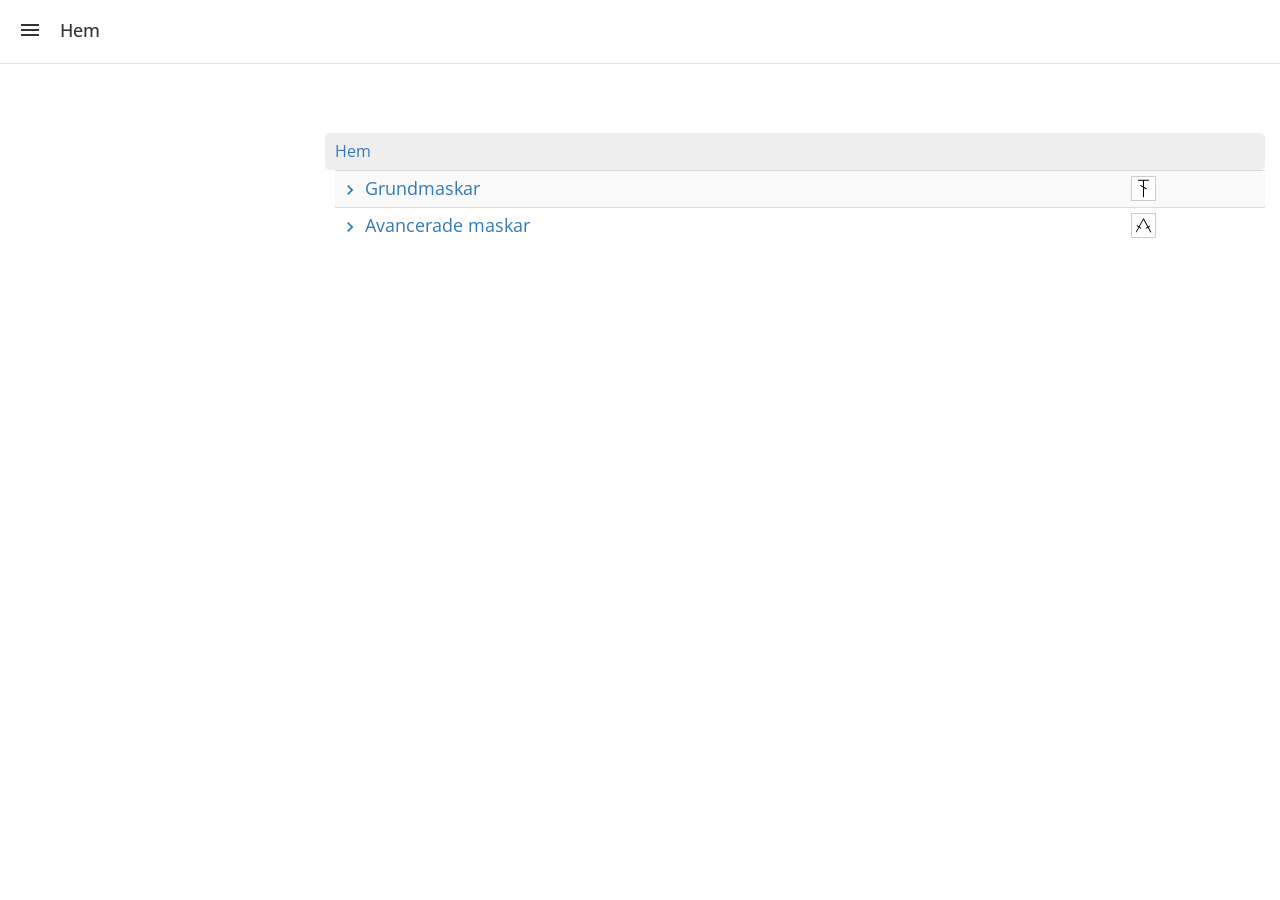
==== commit 6a5d8430: "more" ====
--- a/index.html
+++ b/index.html
@@ -68,7 +68,7 @@
                              
                                 <table class="table table-condensed table-striped">
                                     <tbody>
-                                          <tr>
+                                          <!--tr>
                                             <td><a href="/stitches/rita.html" data-discover="true"> <span> rita</span></a></td>
                                             <td class="hidden-xs"><a href="/stitches/rita.html"
                                                     data-discover="true"><svg preserveAspectRatio="xMidYMid meet"
@@ -81,7 +81,7 @@
                                                                 style="fill:none;stroke:#000;stroke-width:30px"></path>
                                                         </g>
                                                     </svg></a></td>
-                                        </tr>
+                                        </tr-->
                                         <tr>
                                             <td><a href="/stitches/basic.html" data-discover="true"><svg
                                                         stroke="currentColor" fill="currentColor" stroke-width="0"
--- a/layout.css
+++ b/layout.css
@@ -97,11 +97,7 @@
     bottom: -.25em
 }
 
-img {
-    border: 0;
-      min-width: 100px;
-      min-height: 40px;
-}
+
 
 svg:not(:root) {
     overflow: hidden
@@ -225,6 +221,66 @@
 th {
     padding: 0
 }
+p   img {
+        max-width:120px !important;
+         max-height:120px !important
+    }
+    /* Bakgrunden som täcker hela skärmen */
+.modal-backdrop {
+    display: none; 
+    position: fixed;
+    top: 0;
+    left: 0;
+    width: 100%;
+    height: 100%;
+    background-color: rgba(0, 0, 0, 0.9); /* Något mörkare för bättre kontrast när bilden är stor */
+    z-index: 9999; 
+    justify-content: center;
+    align-items: center;
+    padding: 0; /* Borttagen padding för att ge bilden maximal plats */
+    box-sizing: border-box;
+}
+
+/* Den förstorade bilden – NU MAXIMERAD */
+.modal-content {
+    width: auto;
+    height: auto;
+    max-width: 98%;   /* Tillåter bilden att sträcka sig nästan helt ut till sidorna */
+    max-height: 98vh; /* Tillåter bilden att ta upp nästan hela skärmhöjden */
+    object-fit: contain; /* Bevarar bildens proportioner utan att beskära den */
+    box-shadow: 0 4px 30px rgba(0, 0, 0, 0.7);
+    animation: zoomIn 0.2s ease-out; 
+ 
+}
+.modal-content   img{
+        width: 80%;
+        height: auto;
+    }
+/* Stängknappen (X) – Flyttad så den ligger snyggt ovanpå bilden om det behövs */
+.modal-close {
+    position: absolute;
+    top: 15px;
+    right: 25px;
+    color: #fff;
+    font-size: 45px;
+    font-weight: bold;
+    cursor: pointer;
+    transition: 0.2s;
+    user-select: none;
+    text-shadow: 0 2px 8px rgba(0,0,0,0.8); /* Lägger till skugga så krysset syns även mot ljusa bilder */
+    z-index: 10000; /* Ligger garanterat ovanpå bilden */
+}
+
+.modal-close:hover {
+    color: #ddd;
+    transform: scale(1.1);
+}
+
+/* Enkel zoom-animation */
+@keyframes zoomIn {
+    from { transform: scale(0.95); opacity: 0; }
+    to { transform: scale(1); opacity: 1; }
+}
 
 @media print {
 
@@ -271,9 +327,7 @@
         page-break-inside: avoid
     }
 
-    img {
-        max-width: 100% !important
-    }
+   
 
     p,
     h2,
@@ -1461,7 +1515,7 @@
 
 .img-thumbnail {
     display: inline-block;
-    max-width: 100%;
+    max-width: 50%;
     height: auto;
     padding: 4px;
     line-height: 1.42857143;
@@ -3353,14 +3407,30 @@
     outline-offset: -2px
 }
 
-output {
-    display: block;
+#output {
+    display: flex;
+    flex-direction: column;
+    align-items: start;
     padding-top: 7px;
     font-size: 14px;
     line-height: 1.42857143;
     color: #555
 }
-
+td #output{
+    vertical-align:top;
+}
+#tr_output{height: 80%;}
+ #goback{
+  vertical-align:bottom;
+   text-align: right;
+   width: 30px;
+   height: 30px;
+}
+#goback img { width: 30px  ;
+   height: auto; 
+    border: 1px solid #888;
+    box-shadow: 0 0 5px #888;
+} 
 .form-control {
     display: block;
     width: 100%;
@@ -9345,6 +9415,7 @@
 }
 
 #pg {
+    margin-top: 60px;
     padding-bottom: 15px;
     font-size: 18px;
     line-height: 150%;
@@ -9397,10 +9468,7 @@
     font-size: 14px
 }
 
-#pg img {
-    max-width: 100%;
-    border: 1px solid #888
-}
+
 
 #pg nav {
     font-size: 16px;
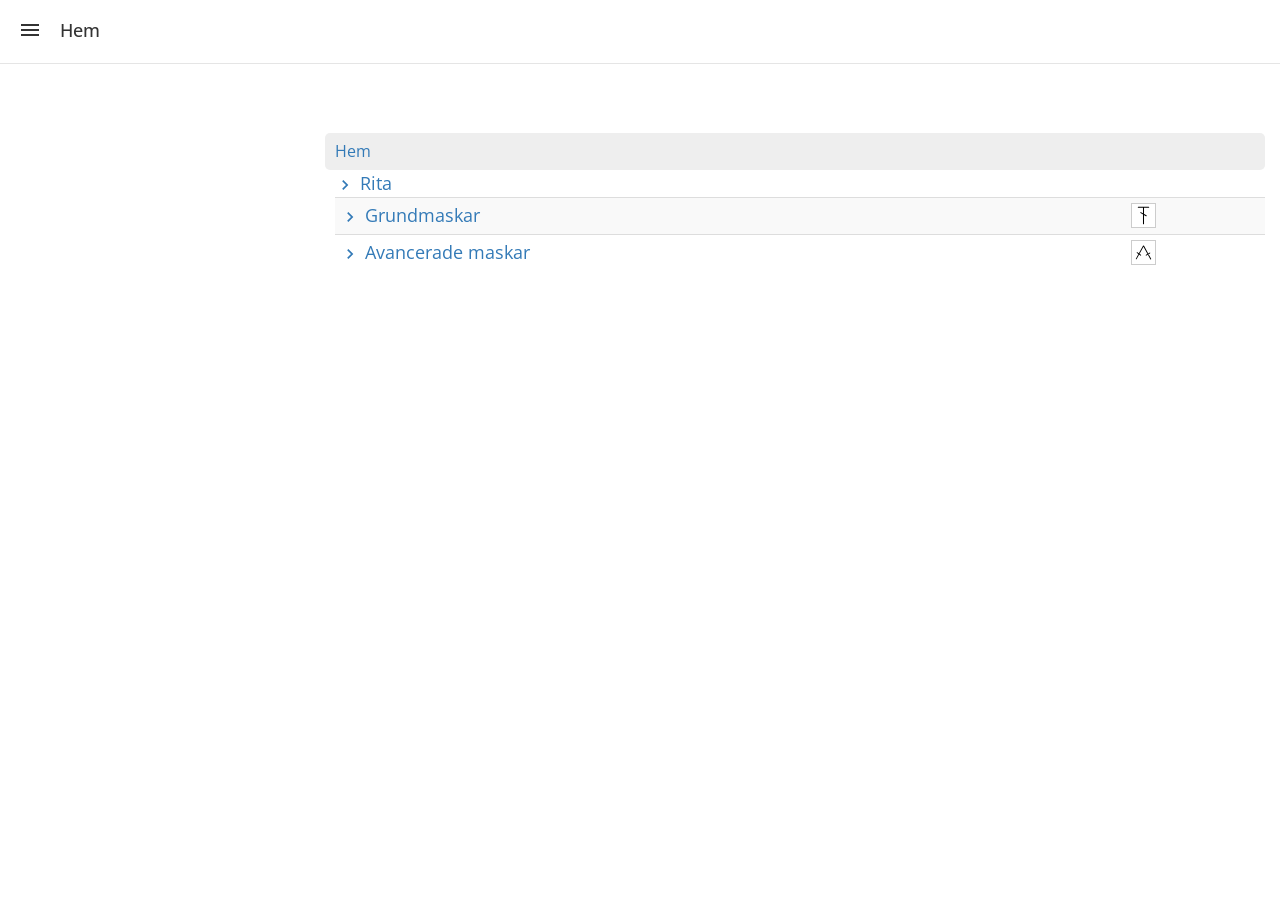
==== commit d2d79983: "opencv" ====
--- a/index.html
+++ b/index.html
@@ -7,10 +7,11 @@
     <meta name="viewport"
         content="width=device-width,initial-scale=1,minimum-scale=1.0,maximum-scale=1.0,user-scalable=no">
     <meta name="HandheldFriendly" content="true">
-    <link rel="stylesheet" href="../layout.css" >
+    <link rel="stylesheet" href="layout.css" >
     <title>Virka lätt</title>
-    <meta name="robots" content="index, follow">
-    
+  
+     <link rel="icon" type="image/png"  sizes="32x32"  href="./icon.png">
+   <meta name="robots" content="index, follow">
   
     <meta name="theme-color" content="#def5ff">
     <meta name="mobile-web-app-capable" content="yes">
@@ -50,12 +51,15 @@
   <br> <li class="signupButton"><a
                                 href="index.html"
                                 data-discover="true"><span class="name">Hem</span></a></li>
-                                    <li class="signupButton"><a
-                                href="/stitches/basic.html"
+                                    <li class="signupButton">
+                                        <a  href="./stitches/basic.html"
                                 data-discover="true"><span class="name">Grundmaskar</span></a></li>
                                  <li class="signupButton"><a
-                                href="/stitches/more.html"
+                                href="./stitches/more.html"
                                 data-discover="true"><span class="name">Avancerade maskar</span></a></li>
+  <li class="signupButton"><a
+                                href="./stitches/ritYta.html"
+                                data-discover="true"><span class="name">Rita</span></a></li>
 
                     </ul>
                     <h1 style="user-select: none;">Hem</h1>
@@ -67,23 +71,8 @@
                             <div id="breadcrumb" class="hidden-xs"> <a href="index.html" data-discover="true">Hem</a></div><span>
                              
                                 <table class="table table-condensed table-striped">
-                                    <tbody>
-                                          <!--tr>
-                                            <td><a href="/stitches/rita.html" data-discover="true"> <span> rita</span></a></td>
-                                            <td class="hidden-xs"><a href="/stitches/rita.html"
-                                                    data-discover="true"><svg preserveAspectRatio="xMidYMid meet"
-                                                        class="symbolIcon" viewBox="-76.8 -76.8 665.6 665.6" fill="#000"
-                                                        style="display: block; box-sizing: content-box; background: rgb(255, 255, 255); width: 23px; height: 23px;">
-                                                        <g
-                                                            style="fill-rule:evenodd;clip-rule:evenodd;stroke-linecap:round;stroke-linejoin:round;stroke-miterlimit:1.5">
-                                                            <path
-                                                                d="M106 15.122h300M178.049 173.465l155.902 90.01M256 15.122v481.756"
-                                                                style="fill:none;stroke:#000;stroke-width:30px"></path>
-                                                        </g>
-                                                    </svg></a></td>
-                                        </tr-->
-                                        <tr>
-                                            <td><a href="/stitches/basic.html" data-discover="true"><svg
+                                    <tbody>     <tr>
+                                            <td><a href="./stitches/basic.html" data-discover="true"><svg
                                                         stroke="currentColor" fill="currentColor" stroke-width="0"
                                                         viewBox="0 0 24 24" height="20" width="20"
                                                         xmlns="http://www.w3.org/2000/svg"
@@ -91,7 +80,7 @@
                                                         <path fill="none" d="M0 0h24v24H0z"></path>
                                                         <path d="M8.59 16.59 13.17 12 8.59 7.41 10 6l6 6-6 6z"></path>
                                                     </svg><span> Grundmaskar</span></a></td>
-                                            <td class="hidden-xs"><a href="/stitches/basic.html"
+                                            <td class="hidden-xs"><a href="./stitches/basic.html"
                                                     data-discover="true"><svg preserveAspectRatio="xMidYMid meet"
                                                         class="symbolIcon" viewBox="-76.8 -76.8 665.6 665.6" fill="#000"
                                                         style="display: block; box-sizing: content-box; background: rgb(255, 255, 255); width: 23px; height: 23px;">
@@ -104,7 +93,7 @@
                                                     </svg></a></td>
                                         </tr>
                                         <tr>
-                                            <td><a href="/stitches/more.html" data-discover="true"><svg
+                                            <td><a href="./stitches/more.html" data-discover="true"><svg
                                                         stroke="currentColor" fill="currentColor" stroke-width="0"
                                                         viewBox="0 0 24 24" height="20" width="20"
                                                         xmlns="http://www.w3.org/2000/svg"
@@ -112,7 +101,7 @@
                                                         <path fill="none" d="M0 0h24v24H0z"></path>
                                                         <path d="M8.59 16.59 13.17 12 8.59 7.41 10 6l6 6-6 6z"></path>
                                                     </svg><span> Avancerade maskar</span></a></td>
-                                            <td class="hidden-xs"><a href="/stitches/more.html"
+                                            <td class="hidden-xs"><a href="./stitches/more.html"
                                                     data-discover="true"><svg preserveAspectRatio="xMidYMid meet"
                                                         class="symbolIcon" viewBox="-140.793 -128 844.758 768"
                                                         fill="#000"
@@ -122,96 +111,17 @@
                                                         </path>
                                                     </svg></a></td>
                                         </tr>
-                                       <!-- <tr>
-                                            <td><a href="/en/stitches/crochet/162b-f6axyi" data-discover="true"><svg
+                                       <tr>
+                                          <a href="./stitches/ritYta.html" data-discover="true"><svg
                                                         stroke="currentColor" fill="currentColor" stroke-width="0"
                                                         viewBox="0 0 24 24" height="20" width="20"
                                                         xmlns="http://www.w3.org/2000/svg"
                                                         style="vertical-align: middle;">
                                                         <path fill="none" d="M0 0h24v24H0z"></path>
                                                         <path d="M8.59 16.59 13.17 12 8.59 7.41 10 6l6 6-6 6z"></path>
-                                                    </svg><span> Crochet Charts</span></a></td>
-                                            <td class="hidden-xs"><a href="/en/stitches/crochet/162b-f6axyi"
-                                                    data-discover="true"><svg preserveAspectRatio="xMidYMid meet"
-                                                        class="symbolIcon" viewBox="-7.125 -9.875 71.25 98.75"
-                                                        fill="#000"
-                                                        style="display: block; box-sizing: content-box; background: rgb(255, 255, 255); width: 23px; height: 23px;">
-                                                        <g
-                                                            style="fill-rule:evenodd;clip-rule:evenodd;stroke-linecap:round;stroke-linejoin:round">
-                                                            <path
-                                                                d="M15.946 2h25.237m-14.471.546C9.157 22.501-.675 41.576 23.612 76.34M2.025 29.63l15.618 8.8M28.486 2.493l.156 72.504M21.445 33.153l14.433 10.63M30.514 2.546c17.555 19.955 27.387 39.03 3.1 73.794M54.863 39.786l-15.618-8.8"
-                                                                style="fill:none;stroke:#000;stroke-width:4px"></path>
-                                                        </g>
-                                                    </svg></a></td>
+                                                    </svg><span> Rita</span></a></td>
+                                           
                                         </tr>
-                                        <tr>
-                                            <td><a href="/en/stitches/crochet/163v-16rro9" data-discover="true"><svg
-                                                        stroke="currentColor" fill="currentColor" stroke-width="0"
-                                                        viewBox="0 0 24 24" height="20" width="20"
-                                                        xmlns="http://www.w3.org/2000/svg"
-                                                        style="vertical-align: middle;">
-                                                        <path fill="none" d="M0 0h24v24H0z"></path>
-                                                        <path d="M8.59 16.59 13.17 12 8.59 7.41 10 6l6 6-6 6z"></path>
-                                                    </svg><span> Mosaic crochet</span></a></td>
-                                            <td class="hidden-xs"><a href="/en/stitches/crochet/163v-16rro9"
-                                                    data-discover="true"><svg preserveAspectRatio="xMidYMid meet"
-                                                        class="symbolIcon" viewBox="-138 -138 828 828" fill="#000"
-                                                        style="display: block; box-sizing: content-box; background: rgb(255, 255, 255); width: 23px; height: 23px;">
-                                                        <path fill="none" stroke="#000" stroke-linecap="round"
-                                                            stroke-miterlimit="10" stroke-width="40"
-                                                            d="m20 20 512 512m0-512L20 532"></path>
-                                                    </svg></a></td>
-                                        </tr>
-                                        <tr>
-                                            <td><a href="/en/stitches/crochet/162a-aclrcf" data-discover="true"><svg
-                                                        stroke="currentColor" fill="currentColor" stroke-width="0"
-                                                        viewBox="0 0 24 24" height="20" width="20"
-                                                        xmlns="http://www.w3.org/2000/svg"
-                                                        style="vertical-align: middle;">
-                                                        <path fill="none" d="M0 0h24v24H0z"></path>
-                                                        <path d="M8.59 16.59 13.17 12 8.59 7.41 10 6l6 6-6 6z"></path>
-                                                    </svg><span> Tunisian crochet</span></a></td>
-                                            <td class="hidden-xs"><a href="/en/stitches/crochet/162a-aclrcf"
-                                                    data-discover="true"><svg preserveAspectRatio="xMidYMid meet"
-                                                        class="symbolIcon"
-                                                        viewBox="-7.6000000000000005 -7.75 110.2 46.5" fill="#000"
-                                                        style="display: block; box-sizing: content-box; background: rgb(255, 255, 255); width: 69px; height: 23px;">
-                                                        <g
-                                                            style="fill-rule:evenodd;clip-rule:evenodd;stroke-linejoin:round;stroke-miterlimit:1.41421">
-                                                            <path
-                                                                d="M47.586 11.063c1.17.207 1.266.615 1.481.993.579 1.016.06 2.424-1.084 2.88L2.988 30.498C.992 31.087-.946 27.764 1.68 26.718L46.675 11.156c.366-.108.473-.13.911-.093"
-                                                                style="fill-rule:nonzero"></path>
-                                                            <path
-                                                                d="M47.448 11.049c.364.031.463.07.653.149.737.305 1.208.89 1.235 1.848v15.795c-.056 1.99-3.918 2.93-4 0V13.046c.01-.365.044-.466.112-.661.288-.822.681-1.373 2-1.336"
-                                                                style="fill-rule:nonzero"></path>
-                                                            <path
-                                                                d="M47.408 11.049c.113.012.199.006.542.107l44.995 15.562c1.932.77 1.404 4.58-1.308 3.78L46.642 14.936c-1.831-.73-1.697-3.91.766-3.887"
-                                                                style="fill-rule:nonzero"></path>
-                                                            <path
-                                                                d="M43.495 2.286c4.298.114 7.575 5.36 11.636 4.288 1.664-.44 2.916-2.782 2.916-2.782.426-.994.863-1.064 1.286-1.191 1.515-.458 3.081 1.111 2.268 3.134-1.898 4.725-8.375 6.173-13.473 2.95-.61-.386-1.202-.799-1.804-1.197-2.986-1.95-7.251-.213-10.178 2.797 0 0-3.644 1.399-3.429-1.54.107-1.451 1.771-2.534 3.194-3.623C38.089 3.455 40.748 2.26 43.495 2.286M16.025.127a35 35 0 0 1 3.292.175c6.14.629 15.17 3.401 11.804 9.879-2.235 4.303-7.794 5.097-11.981 5.503-5.368.52-11.041.181-15.688-2.629C1.11 11.638-1.065 8.897.551 5.787 2.77 1.516 8.227.725 12.355.302a35 35 0 0 1 3.67-.175m-.355 4.19C11.582 4.35 6.551 4.617 4.395 7.52c-.959 1.293 2.536 2.903 5.764 3.576 5.721 1.193 12.647 1.431 16.734-2.237a3 3 0 0 0 .303-.309C28.74 6.713 22.178 4.3 15.67 4.317M78.979 0a35 35 0 0 1 3.292.175c6.14.629 15.17 3.402 11.804 9.879-2.235 4.303-7.794 5.097-11.981 5.503-5.368.52-11.041.181-15.688-2.629C64.065 11.511 61.889 8.77 63.505 5.66 65.724 1.389 71.181.598 75.309.175A35 35 0 0 1 78.979 0m-.355 4.19c-4.088.033-9.119.3-11.274 3.203-.96 1.293 2.535 2.903 5.763 3.576 5.721 1.193 12.646 1.431 16.734-2.237a3 3 0 0 0 .303-.309C91.684 6.598 85.132 4.173 78.624 4.19"
-                                                                style="fill-rule:nonzero"></path>
-                                                        </g>
-                                                    </svg></a></td>
-                                        </tr>
-                                        <tr>
-                                            <td><a href="/en/stitches/crochet/162o-5l8ub6" data-discover="true"><svg
-                                                        stroke="currentColor" fill="currentColor" stroke-width="0"
-                                                        viewBox="0 0 24 24" height="20" width="20"
-                                                        xmlns="http://www.w3.org/2000/svg"
-                                                        style="vertical-align: middle;">
-                                                        <path fill="none" d="M0 0h24v24H0z"></path>
-                                                        <path d="M8.59 16.59 13.17 12 8.59 7.41 10 6l6 6-6 6z"></path>
-                                                    </svg><span> Arrows</span></a></td>
-                                            <td class="hidden-xs"><a href="/en/stitches/crochet/162o-5l8ub6"
-                                                    data-discover="true"><svg preserveAspectRatio="xMidYMid meet"
-                                                        class="symbolIcon" viewBox="-138 -138 828 828" fill="#000"
-                                                        style="display: block; box-sizing: content-box; background: rgb(255, 255, 255); width: 23px; height: 23px;">
-                                                        <path fill="none" stroke="#000" stroke-linecap="round"
-                                                            stroke-miterlimit="10" stroke-width="40"
-                                                            d="M275.656 20v512m0 0L485.114 284.688M275.656 532 66.885 287.812">
-                                                        </path>
-                                                    </svg></a></td>
-                                        </tr>-->
                                     </tbody>
                                 </table>
                              
@@ -224,7 +134,7 @@
        
     </span>
     
-       <script src="../menu.js" ></script>
+       <script src="menu.js" ></script>
   </body>
 
 </html>
--- a/layout.css
+++ b/layout.css
@@ -81,6 +81,12 @@
     font-size: 80%
 }
 
+canvas {
+    border: 2px solid #333;
+    background-color: #f0f0f0;
+    cursor: crosshair;
+}
+
 sub,
 sup {
     position: relative;
@@ -221,23 +227,27 @@
 th {
     padding: 0
 }
-p   img {
-        max-width:120px !important;
-         max-height:120px !important
-    }
-    /* Bakgrunden som täcker hela skärmen */
+
+p img {
+    max-width: 120px !important;
+    max-height: 120px !important
+}
+
+/* Bakgrunden som täcker hela skärmen */
 .modal-backdrop {
-    display: none; 
+    display: none;
     position: fixed;
     top: 0;
     left: 0;
     width: 100%;
     height: 100%;
-    background-color: rgba(0, 0, 0, 0.9); /* Något mörkare för bättre kontrast när bilden är stor */
-    z-index: 9999; 
+    background-color: rgba(0, 0, 0, 0.9);
+    /* Något mörkare för bättre kontrast när bilden är stor */
+    z-index: 9999;
     justify-content: center;
     align-items: center;
-    padding: 0; /* Borttagen padding för att ge bilden maximal plats */
+    padding: 0;
+    /* Borttagen padding för att ge bilden maximal plats */
     box-sizing: border-box;
 }
 
@@ -245,17 +255,22 @@
 .modal-content {
     width: auto;
     height: auto;
-    max-width: 98%;   /* Tillåter bilden att sträcka sig nästan helt ut till sidorna */
-    max-height: 98vh; /* Tillåter bilden att ta upp nästan hela skärmhöjden */
-    object-fit: contain; /* Bevarar bildens proportioner utan att beskära den */
+    max-width: 98%;
+    /* Tillåter bilden att sträcka sig nästan helt ut till sidorna */
+    max-height: 98vh;
+    /* Tillåter bilden att ta upp nästan hela skärmhöjden */
+    object-fit: contain;
+    /* Bevarar bildens proportioner utan att beskära den */
     box-shadow: 0 4px 30px rgba(0, 0, 0, 0.7);
-    animation: zoomIn 0.2s ease-out; 
- 
-}
-.modal-content   img{
-        width: 80%;
-        height: auto;
-    }
+    animation: zoomIn 0.2s ease-out;
+
+}
+
+.modal-content img {
+    width: 80%;
+    height: auto;
+}
+
 /* Stängknappen (X) – Flyttad så den ligger snyggt ovanpå bilden om det behövs */
 .modal-close {
     position: absolute;
@@ -267,8 +282,10 @@
     cursor: pointer;
     transition: 0.2s;
     user-select: none;
-    text-shadow: 0 2px 8px rgba(0,0,0,0.8); /* Lägger till skugga så krysset syns även mot ljusa bilder */
-    z-index: 10000; /* Ligger garanterat ovanpå bilden */
+    text-shadow: 0 2px 8px rgba(0, 0, 0, 0.8);
+    /* Lägger till skugga så krysset syns även mot ljusa bilder */
+    z-index: 10000;
+    /* Ligger garanterat ovanpå bilden */
 }
 
 .modal-close:hover {
@@ -278,8 +295,15 @@
 
 /* Enkel zoom-animation */
 @keyframes zoomIn {
-    from { transform: scale(0.95); opacity: 0; }
-    to { transform: scale(1); opacity: 1; }
+    from {
+        transform: scale(0.95);
+        opacity: 0;
+    }
+
+    to {
+        transform: scale(1);
+        opacity: 1;
+    }
 }
 
 @media print {
@@ -327,7 +351,7 @@
         page-break-inside: avoid
     }
 
-   
+
 
     p,
     h2,
@@ -3416,21 +3440,40 @@
     line-height: 1.42857143;
     color: #555
 }
-td #output{
-    vertical-align:top;
-}
-#tr_output{height: 80%;}
- #goback{
-  vertical-align:bottom;
-   text-align: right;
-   width: 30px;
-   height: 30px;
-}
-#goback img { width: 30px  ;
-   height: auto; 
+
+td #output {
+    vertical-align: top;
+}
+
+#nav_back {
+    color: #337ab7;
+}
+
+#tr_output {
+    height: 80%;
+}
+
+#goback {
+    vertical-align: bottom;
+    text-align: right;
+    width: 30px;
+    height: 30px;
+}
+
+#goback img {
+    width: 30px;
+    height: auto;
     border: 1px solid #888;
     box-shadow: 0 0 5px #888;
-} 
+}
+
+/* CSS för att säkerställa att markeringen blir snygg och gul */
+mark {
+    background-color: yellow;
+    color: black;
+    font-weight: bold;
+}
+
 .form-control {
     display: block;
     width: 100%;
@@ -10872,7 +10915,7 @@
 }
 
 @media all and (max-width:767px) {
- 
+
 
     #toolbarHorizontal,
     #toolbarHorizontalMobile {
@@ -12810,32 +12853,35 @@
     margin-top: 5px;
     font-size: 12px
 }
+
 /* Grundstil för sidopanelen (dold som standard) */
 #sidebar {
-  height: 100%;
-  width: 250px;
-  position: fixed;
-  top: 0;
-  left: 0;
-  background-color: lightgray ;
-  opacity: 0.7;
-  padding-top: 60px;
-  transition: transform 0.3s ease; /* Gör animationen mjuk */
-  transform: translateX(-100%);   /* Gömmer panelen till vänster */
+    height: 100%;
+    width: 250px;
+    position: fixed;
+    top: 0;
+    left: 0;
+    background-color: lightgray;
+    opacity: 0.7;
+    padding-top: 60px;
+    transition: transform 0.3s ease;
+    /* Gör animationen mjuk */
+    transform: translateX(-100%);
+    /* Gömmer panelen till vänster */
 }
 
 /* Stil för länkarna i panelen */
 #sidebar a {
-  padding: 8px 8px 8px 32px;
-  text-decoration: none;
-  font-size: 25px;
-  color: #fff;
-  display: block;
+    padding: 8px 8px 8px 32px;
+    text-decoration: none;
+    font-size: 25px;
+    color: #fff;
+    display: block;
 }
 
 /* Klassen som läggs till med JS för att visa panelen */
 #sidebar.open {
-  transform: translateX(0);
+    transform: translateX(0);
 }
 
 @media(hover:hover) and (pointer:fine) {
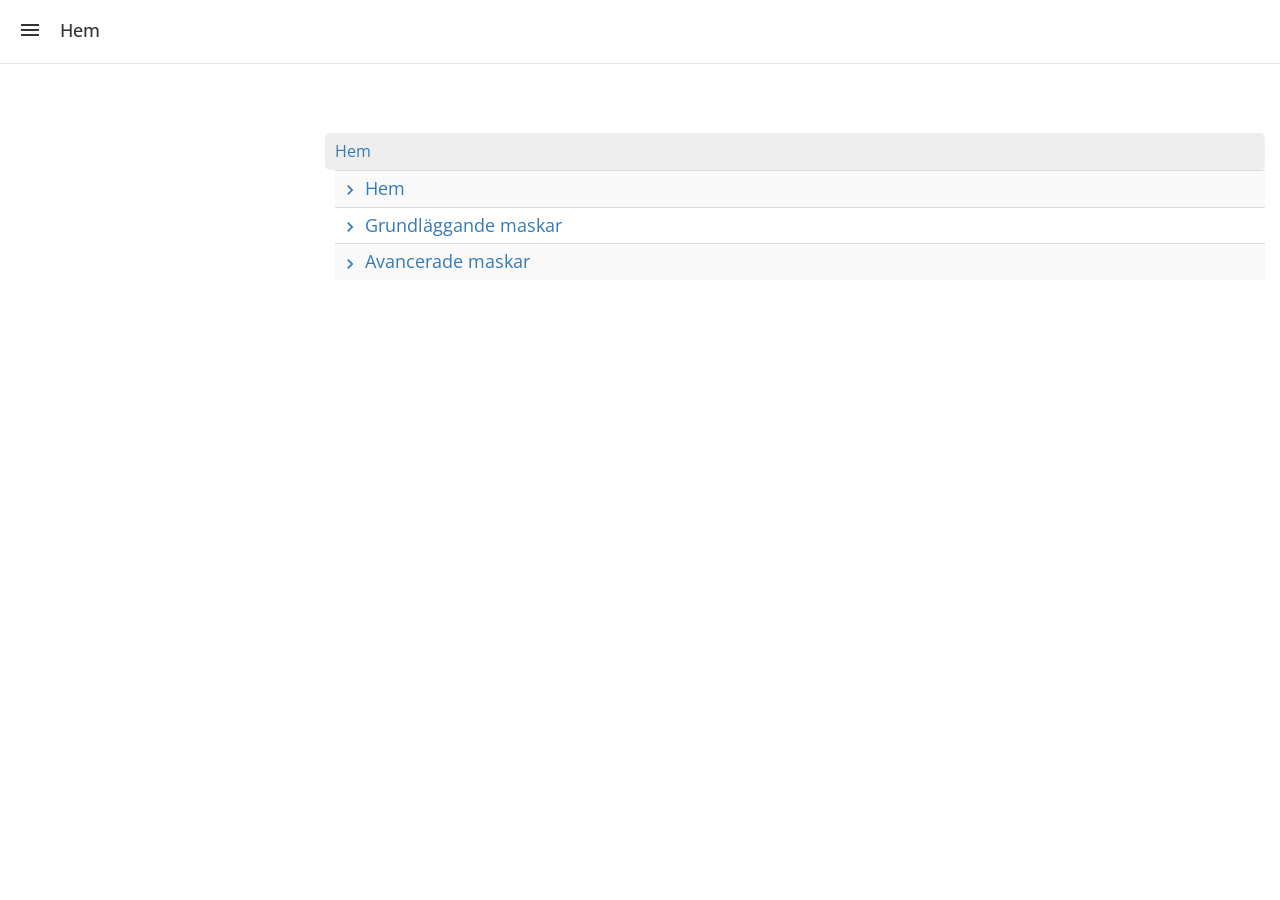
==== commit a3e8093f: "menu" ====
--- a/index.html
+++ b/index.html
@@ -22,7 +22,8 @@
     <meta name="x5-page-mode" content="app">
     <meta name="full-screen" content="yes">
     <meta name="pinterest" content="nopin">
-   
+    <script src="https://code.jquery.com/jquery-3.2.1.slim.min.js" integrity="sha384-KJ3o2DKtIkvYIK3UENzmM7KCkRr/rE9/Qpg6aAZGJwFDMVNA/GpGFF93hXpG5KkN" crossorigin="anonymous"></script>
+  
     <meta http-equiv="Content-Security-Policy" content="block-all-mixed-content">
     <link href="https://fonts.googleapis.com/css?family=Open+Sans:400,700" crossorigin="anonymous" rel="stylesheet"
         type="text/css">
@@ -39,29 +40,7 @@
                             <path d="M3 18h18v-2H3zm0-5h18v-2H3zm0-7v2h18V6z"></path>
                         </svg></div>
                     <ul class="nav navbar-nav navbar-right " id="sidebar">
-                        <li id="closeBtn" class="signupButton" style="text-align: end; margin-left: 60%; ">
-      <svg preserveAspectRatio="xMidYMid meet" class="symbolIcon" viewBox="-76.8 -76.8 665.6 665.6" fill="#000"
-          style="display: inline-block; box-sizing: content-box; background: rgb(255, 255, 255); width: 50px; height: 50px;">
-          <g
-              style="fill-rule:evenodd;clip-rule:evenodd;stroke-linecap:round;stroke-linejoin:round;stroke-miterlimit:1.5">
-              <path d="M15.216 496.784 496.784 15.216m-481.568 0 481.568 481.568"
-                  style="fill:none;stroke:#000;stroke-width:30px"></path>
-          </g>
-      </svg></li>
-  <br> <li class="signupButton"><a
-                                href="index.html"
-                                data-discover="true"><span class="name">Hem</span></a></li>
-                                    <li class="signupButton">
-                                        <a  href="./stitches/basic.html"
-                                data-discover="true"><span class="name">Grundmaskar</span></a></li>
-                                 <li class="signupButton"><a
-                                href="./stitches/more.html"
-                                data-discover="true"><span class="name">Avancerade maskar</span></a></li>
-  <li class="signupButton"><a
-                                href="./stitches/ritYta.html"
-                                data-discover="true"><span class="name">Rita</span></a></li>
-
-                    </ul>
+                         </ul>
                     <h1 style="user-select: none;">Hem</h1>
                 </div>
                 <div id="noHeader"></div>
@@ -71,57 +50,7 @@
                             <div id="breadcrumb" class="hidden-xs"> <a href="index.html" data-discover="true">Hem</a></div><span>
                              
                                 <table class="table table-condensed table-striped">
-                                    <tbody>     <tr>
-                                            <td><a href="./stitches/basic.html" data-discover="true"><svg
-                                                        stroke="currentColor" fill="currentColor" stroke-width="0"
-                                                        viewBox="0 0 24 24" height="20" width="20"
-                                                        xmlns="http://www.w3.org/2000/svg"
-                                                        style="vertical-align: middle;">
-                                                        <path fill="none" d="M0 0h24v24H0z"></path>
-                                                        <path d="M8.59 16.59 13.17 12 8.59 7.41 10 6l6 6-6 6z"></path>
-                                                    </svg><span> Grundmaskar</span></a></td>
-                                            <td class="hidden-xs"><a href="./stitches/basic.html"
-                                                    data-discover="true"><svg preserveAspectRatio="xMidYMid meet"
-                                                        class="symbolIcon" viewBox="-76.8 -76.8 665.6 665.6" fill="#000"
-                                                        style="display: block; box-sizing: content-box; background: rgb(255, 255, 255); width: 23px; height: 23px;">
-                                                        <g
-                                                            style="fill-rule:evenodd;clip-rule:evenodd;stroke-linecap:round;stroke-linejoin:round;stroke-miterlimit:1.5">
-                                                            <path
-                                                                d="M106 15.122h300M178.049 173.465l155.902 90.01M256 15.122v481.756"
-                                                                style="fill:none;stroke:#000;stroke-width:30px"></path>
-                                                        </g>
-                                                    </svg></a></td>
-                                        </tr>
-                                        <tr>
-                                            <td><a href="./stitches/more.html" data-discover="true"><svg
-                                                        stroke="currentColor" fill="currentColor" stroke-width="0"
-                                                        viewBox="0 0 24 24" height="20" width="20"
-                                                        xmlns="http://www.w3.org/2000/svg"
-                                                        style="vertical-align: middle;">
-                                                        <path fill="none" d="M0 0h24v24H0z"></path>
-                                                        <path d="M8.59 16.59 13.17 12 8.59 7.41 10 6l6 6-6 6z"></path>
-                                                    </svg><span> Avancerade maskar</span></a></td>
-                                            <td class="hidden-xs"><a href="./stitches/more.html"
-                                                    data-discover="true"><svg preserveAspectRatio="xMidYMid meet"
-                                                        class="symbolIcon" viewBox="-140.793 -128 844.758 768"
-                                                        fill="#000"
-                                                        style="display: block; box-sizing: content-box; background: rgb(255, 255, 255); width: 23px; height: 23px;">
-                                                        <path
-                                                            d="M380.409 371c-5 0-11-3-14-8-5-8-2-19 6-24l131-78c8-5 18-2 23 6 5 7 2 18-6 23l-131 78q-4.5 3-9 3m166 141c-6 0-12-4-15-9l-251-461-249 457c-4 8-14 12-22 7-9-4-12-15-7-23l261-479 33-4 265 487c4 8 1 18-7 23-3 1-5 2-8 2m-369-139c-3 0-7-1-10-3l-129-92c-8-5-10-16-4-24 5-7 16-9 23-4l130 93c8 5 9 16 4 23-3 5-9 7-14 7">
-                                                        </path>
-                                                    </svg></a></td>
-                                        </tr>
-                                       <tr>
-                                          <a href="./stitches/ritYta.html" data-discover="true"><svg
-                                                        stroke="currentColor" fill="currentColor" stroke-width="0"
-                                                        viewBox="0 0 24 24" height="20" width="20"
-                                                        xmlns="http://www.w3.org/2000/svg"
-                                                        style="vertical-align: middle;">
-                                                        <path fill="none" d="M0 0h24v24H0z"></path>
-                                                        <path d="M8.59 16.59 13.17 12 8.59 7.41 10 6l6 6-6 6z"></path>
-                                                    </svg><span> Rita</span></a></td>
-                                           
-                                        </tr>
+                                    <tbody id="mainMenu">    
                                     </tbody>
                                 </table>
                              
